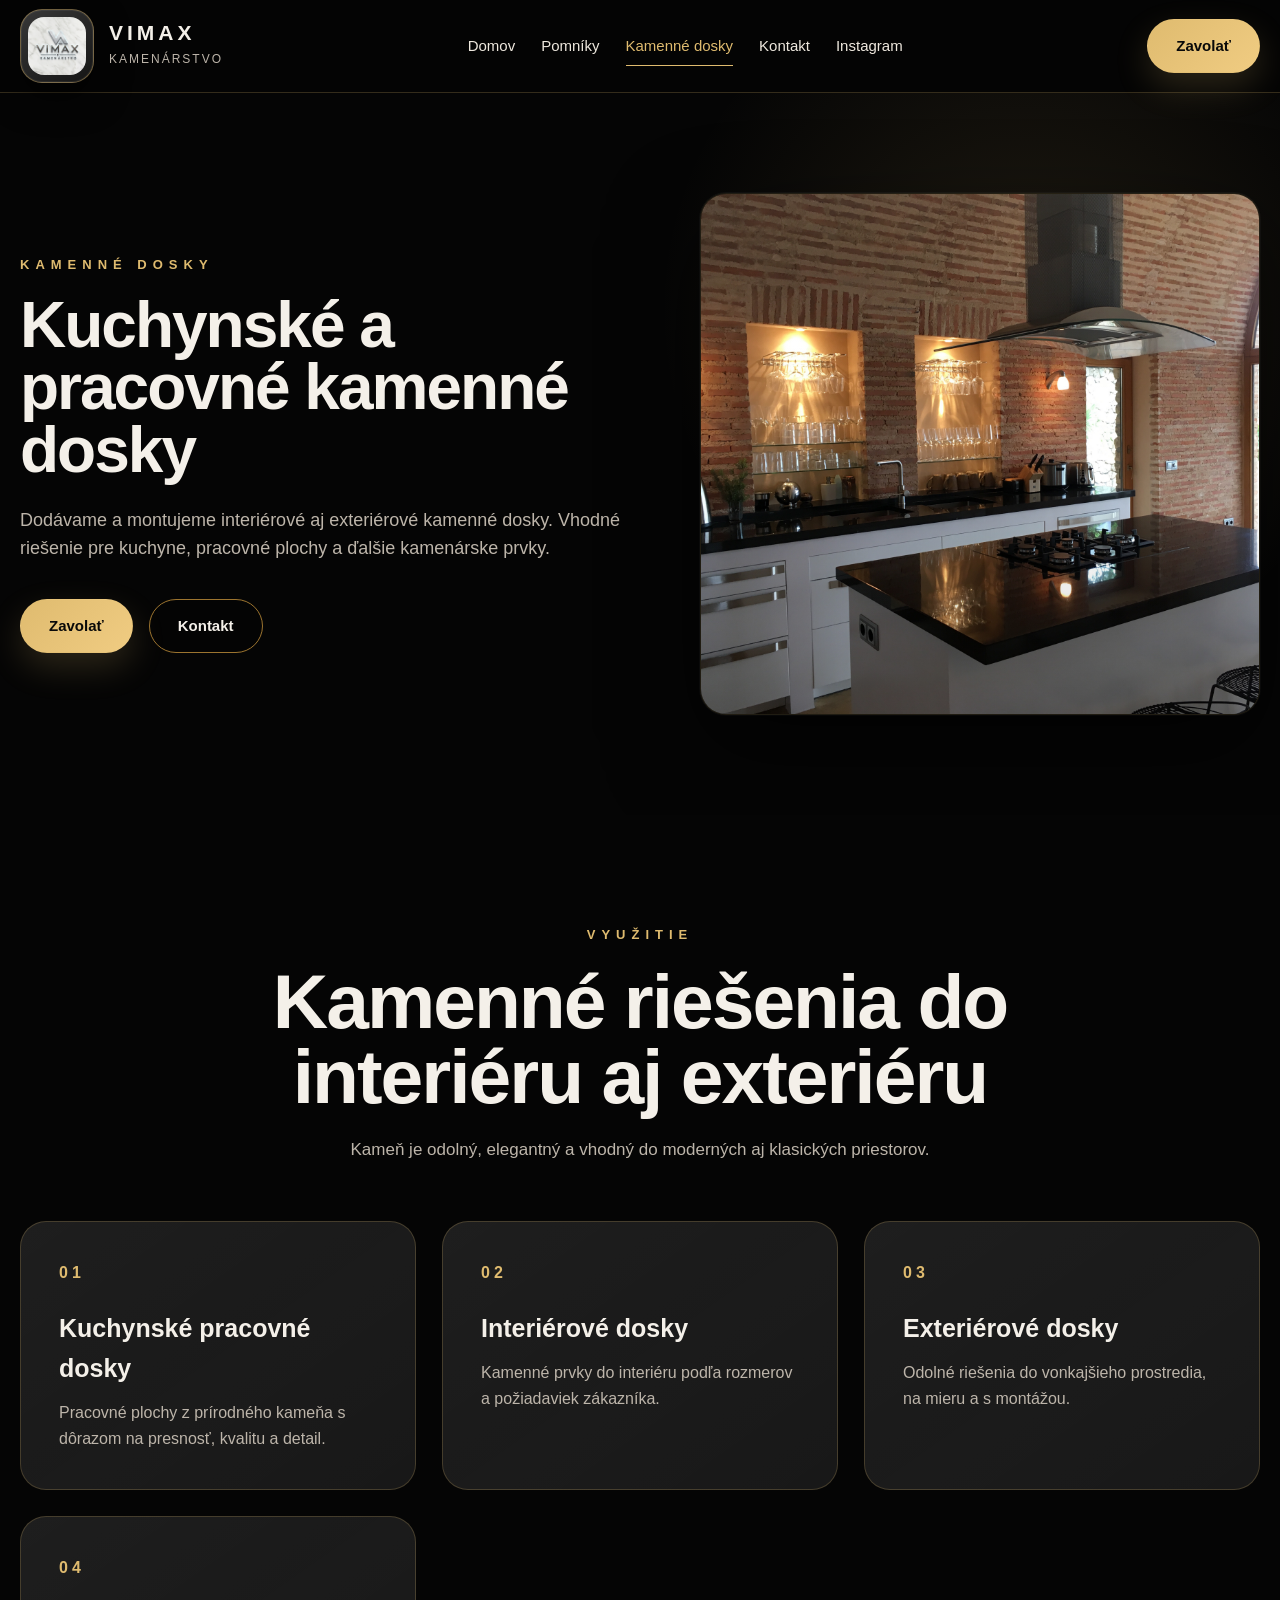
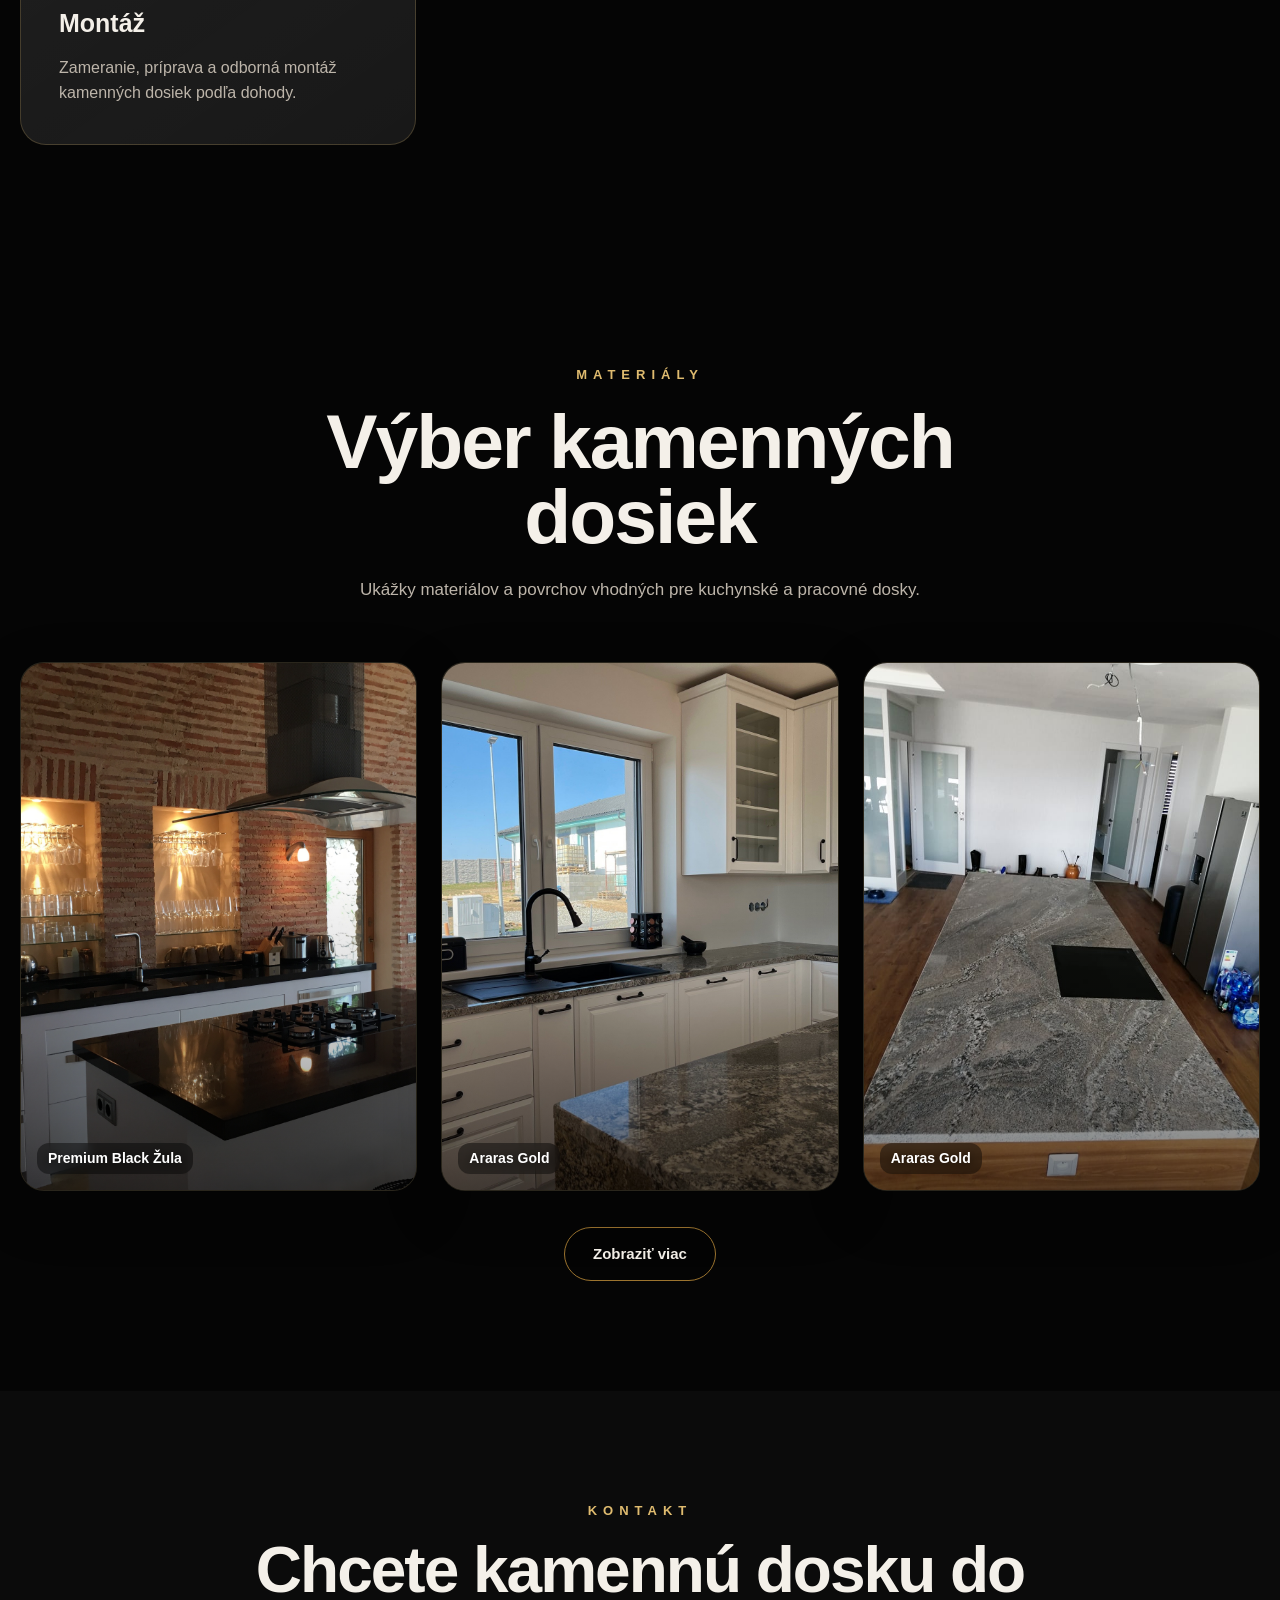
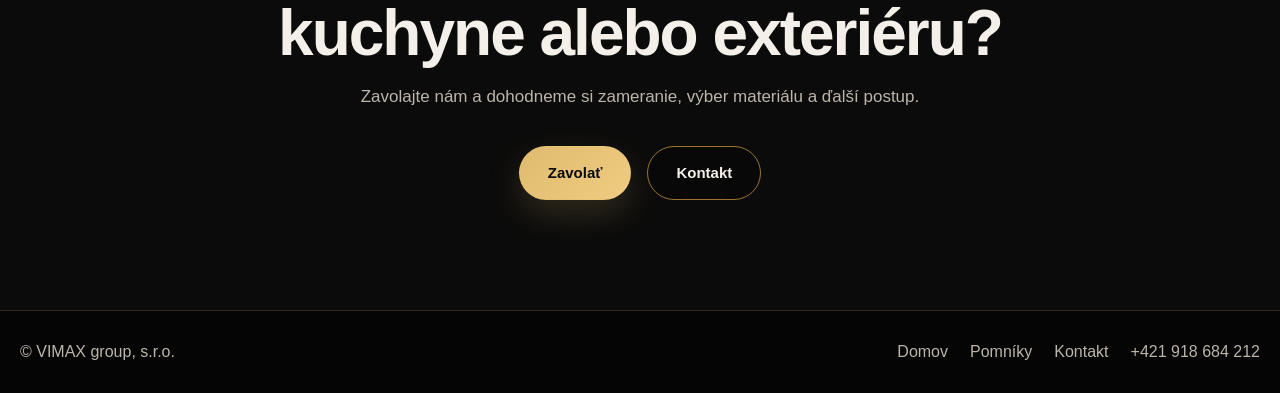
==== dosky.html @ f50497b4 "Update dosky.html" ====
<!DOCTYPE html>

<html lang="sk">
<head>
  <meta charset="UTF-8" />
  <meta name="viewport" content="width=device-width, initial-scale=1.0" />

  <title>Kamenné dosky | VIMAX group, s.r.o.</title>

<meta
 name="description"
 content="Interiérové a exteriérové kamenné dosky, kuchynské pracovné dosky, žula a prírodný kameň s montážou."
/>

 <link rel="stylesheet" href="style.css?v=8" />
</head>

<body>

  <header class="site-header">
    <div class="container header-inner">


  <a href="index.html" class="logo" aria-label="VIMAX kamenárstvo - domov">
    <span class="logo-frame">
      <img src="images/logo-vimax.jpeg" alt="VIMAX kamenárstvo logo" class="site-logo-img" />
    </span>

    <span class="logo-text">
      <strong>VIMAX</strong>
      <small>Kamenárstvo</small>
    </span>
  </a>

  <nav class="nav-links" id="navLinks">
    <a href="index.html">Domov</a>
    <a href="pomniky.html">Pomníky</a>
    <a href="dosky.html" class="active-link">Kamenné dosky</a>
    <a href="index.html#kontakt">Kontakt</a>
    <a href="https://www.instagram.com/vimax.kamenarstvo/" target="_blank" rel="noopener">Instagram</a>
  </nav>

  <a href="tel:+421918684212" class="btn btn-primary header-call">Zavolať</a>

  <button class="burger" id="burger" aria-label="Otvoriť menu" aria-expanded="false">
    <span></span>
    <span></span>
    <span></span>
  </button>

</div>


  </header>

  <main>


<section class="page-hero">
  <div class="container page-hero-grid">

    <div>
      <p class="eyebrow">Kamenné dosky</p>
      <h1>Kuchynské a pracovné kamenné dosky</h1>
      <p>
        Dodávame a montujeme interiérové aj exteriérové kamenné dosky.
        Vhodné riešenie pre kuchyne, pracovné plochy a ďalšie kamenárske prvky.
      </p>

      <div class="hero-actions">
        <a href="tel:+421918684212" class="btn btn-primary">Zavolať</a>
        <a href="index.html#kontakt" class="btn btn-outline">Kontakt</a>
      </div>
    </div>

    <div class="page-hero-image">
      <img src="images/dosky/premium_black_zula.JPG" alt="Kamenná kuchynská doska VIMAX" />
    </div>

  </div>
</section>

<section class="section dark-section">
  <div class="container">

    <div class="section-heading center">
      <p class="eyebrow">Využitie</p>
      <h2>Kamenné riešenia do interiéru aj exteriéru</h2>
      <p>
        Kameň je odolný, elegantný a vhodný do moderných aj klasických priestorov.
      </p>
    </div>

    <div class="services-grid">

      <article class="service-card">
        <span>01</span>
        <div class="service-card-body">
          <h3>Kuchynské pracovné dosky</h3>
          <p>Pracovné plochy z prírodného kameňa s dôrazom na presnosť, kvalitu a detail.</p>
        </div>
      </article>

      <article class="service-card">
        <span>02</span>
        <div class="service-card-body">
          <h3>Interiérové dosky</h3>
          <p>Kamenné prvky do interiéru podľa rozmerov a požiadaviek zákazníka.</p>
        </div>
      </article>

      <article class="service-card">
        <span>03</span>
        <div class="service-card-body">
          <h3>Exteriérové dosky</h3>
          <p>Odolné riešenia do vonkajšieho prostredia, na mieru a s montážou.</p>
        </div>
      </article>

      <article class="service-card">
        <span>04</span>
        <div class="service-card-body">
          <h3>Montáž</h3>
          <p>Zameranie, príprava a odborná montáž kamenných dosiek podľa dohody.</p>
        </div>
      </article>

    </div>
  </div>
</section>

<section class="section gallery-section">
  <div class="container">

    <div class="section-heading center">
      <p class="eyebrow">Materiály</p>
      <h2>Výber kamenných dosiek</h2>
      <p>Ukážky materiálov a povrchov vhodných pre kuchynské a pracovné dosky.</p>
    </div>

    <div class="material-grid">

      <article class="material-card">
        <img src="images/dosky/premium_black_zula.JPG" alt="Premium Black Žula" />
        <span class="material-label">Premium Black Žula</span>
      </article>

      <article class="material-card">
        <img src="images/dosky/araras_gold_%282%29.jpg" alt="Araras Gold" />
        <span class="material-label">Araras Gold</span>
      </article>

      <article class="material-card">
        <img src="images/dosky/araras_gold.jpg" alt="Araras Gold" />
        <span class="material-label">Araras Gold</span>
      </article>

      <article class="material-card hidden-gallery">
        <img src="images/dosky/black_labrador.jpg" alt="Black Labrador" />
        <span class="material-label">Black Labrador</span>
      </article>

      <article class="material-card hidden-gallery">
        <img src="images/dosky/colonial_gold.jpg" alt="Colonial Gold" />
        <span class="material-label">Colonial Gold</span>
      </article>

      <article class="material-card hidden-gallery">
        <img src="images/dosky/colonial_gold_1.jpg" alt="Colonial Gold" />
        <span class="material-label">Colonial Gold</span>
      </article>

      <article class="material-card hidden-gallery">
        <img src="images/dosky/colonial_gold_2.jpg" alt="Colonial Gold" />
        <span class="material-label">Colonial Gold</span>
      </article>

      <article class="material-card hidden-gallery">
        <img src="images/dosky/glencoe.jpg" alt="Glencoe" />
        <span class="material-label">Glencoe</span>
      </article>

      <article class="material-card hidden-gallery">
        <img src="images/dosky/gobi_black.jpg" alt="Gobi Black" />
        <span class="material-label">Gobi Black</span>
      </article>

      <article class="material-card hidden-gallery">
        <img src="images/dosky/premium_black_%282%29.JPG" alt="Premium Black" />
        <span class="material-label">Premium Black</span>
      </article>

      <article class="material-card hidden-gallery">
        <img src="images/dosky/premium_black.jpeg" alt="Premium Black" />
        <span class="material-label">Premium Black</span>
      </article>

      <article class="material-card hidden-gallery">
        <img src="images/dosky/premium_blackk.jpeg" alt="Premium Black" />
        <span class="material-label">Premium Black</span>
      </article>

      <article class="material-card hidden-gallery">
        <img src="images/dosky/zula_premium_black.JPG" alt="Žula Premium Black" />
        <span class="material-label">Žula Premium Black</span>
      </article>

      <article class="material-card hidden-gallery">
        <img src="images/dosky/zula_titanium.JPG" alt="Žula Titanium" />
        <span class="material-label">Žula Titanium</span>
      </article>

    </div>

    <div class="gallery-actions">
      <button class="btn btn-outline" id="showMoreBtn">Zobraziť viac</button>
      <button class="btn btn-outline" id="showLessBtn">Zobraziť menej</button>
    </div>

  </div>
</section>

<section class="section cta-section">
  <div class="container simple-cta">
    <p class="eyebrow">Kontakt</p>
    <h2>Chcete kamennú dosku do kuchyne alebo exteriéru?</h2>
    <p>Zavolajte nám a dohodneme si zameranie, výber materiálu a ďalší postup.</p>

    <div class="hero-actions">
      <a href="tel:+421918684212" class="btn btn-primary">Zavolať</a>
      <a href="index.html#kontakt" class="btn btn-outline">Kontakt</a>
    </div>
  </div>
</section>


  </main>

  <footer class="footer">
    <div class="container footer-inner">
      <p>© VIMAX group, s.r.o.</p>


  <div>
    <a href="index.html">Domov</a>
    <a href="pomniky.html">Pomníky</a>
    <a href="index.html#kontakt">Kontakt</a>
    <a href="tel:+421918684212">+421 918 684 212</a>
  </div>
</div>


  </footer>

  <a href="tel:+421918684212" class="mobile-call-fixed">
    Zavolať
  </a>

  <div class="lightbox" id="lightbox">
    <button class="lightbox-close" id="lightboxClose">×</button>
    <img src="" alt="Zväčšená fotografia" id="lightboxImg" />
  </div>

  <script src="script.js?v=6"></script>

</body>
</html>
---- style.css ----
:root {
  --bg: #050505;
  --bg-soft: #111111;
  --card: #151515;
  --text: #f4f0e9;
  --muted: #bdb5aa;
  --gold: #dfbb6f;
  --gold-dark: #9c742f;
  --cream: #eee8de;
  --dark-text: #151515;
  --border: rgba(223, 187, 111, 0.22);
  --radius: 26px;
  --shadow: 0 24px 80px rgba(0, 0, 0, 0.38);
}

* {
  box-sizing: border-box;
  margin: 0;
  padding: 0;
}

html {
  scroll-behavior: smooth;
  -webkit-text-size-adjust: 100%;
}

body {
  font-family: Arial, Helvetica, sans-serif;
  background: var(--bg);
  color: var(--text);
  line-height: 1.6;
  -webkit-font-smoothing: antialiased;
}

body.menu-open {
  overflow: hidden;
}

img {
  width: 100%;
  display: block;
}

a {
  color: inherit;
  text-decoration: none;
}

.container {
  width: min(1320px, calc(100% - 40px));
  margin: 0 auto;
}

/* HEADER */

.site-header {
  position: sticky;
  top: 0;
  z-index: 1000;
  background: rgba(5, 5, 5, 0.94);
  backdrop-filter: blur(18px);
  border-bottom: 1px solid var(--border);
}

.header-inner {
  min-height: 92px;
  display: flex;
  align-items: center;
  justify-content: space-between;
  gap: 30px;
}

.logo {
  display: flex;
  align-items: center;
  gap: 15px;
  transition: transform 0.25s ease;
}

.logo:hover {
  transform: translateY(-2px);
}

.logo-frame {
  width: 74px;
  height: 74px;
  padding: 7px;
  display: grid;
  place-items: center;
  border-radius: 22px;
  background: linear-gradient(145deg, rgba(255,255,255,0.16), rgba(255,255,255,0.02)), #111111;
  border: 1px solid rgba(223, 187, 111, 0.42);
  box-shadow: 0 14px 34px rgba(0, 0, 0, 0.55), inset 0 0 0 1px rgba(255,255,255,0.06);
  flex-shrink: 0;
}

.site-logo-img {
  width: 100%;
  height: 100%;
  object-fit: cover;
  border-radius: 16px;
}

.logo-text strong {
  display: block;
  font-size: 21px;
  letter-spacing: 4px;
  line-height: 1;
}

.logo-text small {
  display: block;
  margin-top: 7px;
  color: var(--muted);
  font-size: 12px;
  letter-spacing: 2px;
  text-transform: uppercase;
}

.nav-links {
  display: flex;
  align-items: center;
  gap: 26px;
  color: var(--cream);
  font-size: 15px;
  flex-wrap: wrap;
}

.nav-links a {
  position: relative;
  transition: color 0.25s ease;
}

.nav-links a::after {
  content: "";
  position: absolute;
  left: 0;
  bottom: -8px;
  width: 0;
  height: 1px;
  background: var(--gold);
  transition: width 0.25s ease;
}

.nav-links a:hover,
.nav-links a.active-link {
  color: var(--gold);
}

.nav-links a:hover::after,
.nav-links a.active-link::after {
  width: 100%;
}

/* BUTTONS */

.btn {
  display: inline-flex;
  align-items: center;
  justify-content: center;
  min-height: 54px;
  padding: 0 28px;
  border-radius: 999px;
  font-weight: 800;
  cursor: pointer;
  border: 1px solid transparent;
  transition: 0.25s ease;
  font-size: 15px;
  white-space: nowrap;
}

.btn-primary {
  background: linear-gradient(135deg, #dfbb6f, #f0cc82);
  color: #090909;
  box-shadow: 0 14px 34px rgba(223, 187, 111, 0.18);
}

.btn-primary:hover {
  background: linear-gradient(135deg, #f0cc82, #dfbb6f);
  transform: translateY(-2px);
}

.btn-outline {
  border-color: var(--gold-dark);
  color: var(--text);
  background: rgba(0, 0, 0, 0.25);
}

.btn-outline:hover {
  border-color: var(--gold);
  color: var(--gold);
  transform: translateY(-2px);
}

.btn-outline.dark {
  color: var(--dark-text);
  border-color: rgba(156, 116, 47, 0.5);
  background: transparent;
}

.btn-outline.dark:hover {
  border-color: var(--gold-dark);
  color: var(--gold-dark);
}

/* BURGER */

.burger {
  display: none;
  width: 44px;
  height: 44px;
  border: 1px solid var(--border);
  border-radius: 12px;
  background: transparent;
  cursor: pointer;
  flex-shrink: 0;
}

.burger span {
  display: block;
  width: 22px;
  height: 2px;
  background: var(--text);
  margin: 5px auto;
  transition: transform 0.25s ease, opacity 0.25s ease;
}

.burger.active span:nth-child(1) {
  transform: translateY(7px) rotate(45deg);
}

.burger.active span:nth-child(2) {
  opacity: 0;
}

.burger.active span:nth-child(3) {
  transform: translateY(-7px) rotate(-45deg);
}

/* HERO */

.hero {
  position: relative;
  overflow: hidden;
  padding: 120px 0 78px;
  min-height: calc(100vh - 92px);
  display: flex;
  align-items: center;
  background: #050505;
}

.hero::before {
  content: "";
  position: absolute;
  inset: 0;
  background-image: url("images/logo-vimax.jpeg");
  background-size: cover;
  background-position: center;
  background-repeat: no-repeat;
  opacity: 0.18;
  filter: grayscale(12%) contrast(1.12) brightness(0.82);
  transform: scale(1.04);
  pointer-events: none;
}

.hero::after {
  content: "";
  position: absolute;
  inset: 0;
  background:
    radial-gradient(circle at 74% 45%, rgba(223, 187, 111, 0.14), transparent 34%),
    linear-gradient(90deg, rgba(5,5,5,0.98) 0%, rgba(5,5,5,0.88) 38%, rgba(5,5,5,0.70) 64%, rgba(5,5,5,0.94) 100%),
    linear-gradient(180deg, rgba(5,5,5,0.82) 0%, rgba(5,5,5,0.55) 48%, rgba(5,5,5,0.94) 100%);
  pointer-events: none;
}

.hero-grid,
.page-hero-grid {
  position: relative;
  z-index: 2;
  display: grid;
  grid-template-columns: 1.05fr 0.95fr;
  gap: 60px;
  align-items: center;
}

.eyebrow {
  color: var(--gold);
  text-transform: uppercase;
  letter-spacing: 6px;
  font-size: 13px;
  font-weight: 900;
  margin-bottom: 18px;
}

.hero h1,
.page-hero h1,
.section-heading h2,
.about-content h2,
.simple-cta h2 {
  font-size: clamp(44px, 6vw, 86px);
  line-height: 0.98;
  letter-spacing: -2px;
}

.hero h1 {
  font-size: clamp(42px, 5vw, 74px);
  line-height: 1.05;
  text-shadow: 0 12px 45px rgba(0, 0, 0, 0.82);
}

.hero-text {
  max-width: 760px;
  margin-top: 28px;
  color: var(--cream);
  font-size: 18px;
  text-shadow: 0 8px 24px rgba(0, 0, 0, 0.72);
}

.hero-actions {
  display: flex;
  gap: 16px;
  flex-wrap: wrap;
  margin-top: 36px;
}

.hero-info {
  display: grid;
  grid-template-columns: repeat(3, 1fr);
  gap: 18px;
  margin-top: 54px;
}

.hero-info div {
  background: rgba(12, 12, 12, 0.72);
  border: 1px solid rgba(223, 187, 111, 0.28);
  border-radius: 18px;
  padding: 22px;
  backdrop-filter: blur(14px);
  box-shadow: 0 20px 45px rgba(0, 0, 0, 0.24);
}

.hero-info strong {
  display: block;
  margin-bottom: 8px;
}

.hero-info span {
  display: block;
  color: var(--muted);
  font-size: 14px;
}

/* HERO BEZ OBRÁZKA NA ÚVODNEJ STRÁNKE */

.hero-no-image .hero-grid {
  grid-template-columns: 1fr;
}

.hero-no-image .hero-content {
  max-width: 980px;
  margin-left: auto;
  margin-right: auto;
  text-align: center;
}

.hero-no-image .hero-text {
  margin-left: auto;
  margin-right: auto;
}

.hero-no-image .hero-actions {
  justify-content: center;
}

.hero-no-image .hero-info {
  max-width: 980px;
  margin-left: auto;
  margin-right: auto;
  text-align: left;
}

.hero-image,
.page-hero-image,
.about-image {
  position: relative;
  border-radius: var(--radius);
  overflow: hidden;
  border: 1px solid rgba(223, 187, 111, 0.36);
  box-shadow: 0 34px 90px rgba(0, 0, 0, 0.58), 0 0 0 1px rgba(255, 255, 255, 0.04);
  background: rgba(8, 8, 8, 0.66);
  backdrop-filter: blur(10px);
}

.hero-image::before,
.page-hero-image::before,
.about-image::before {
  content: "";
  position: absolute;
  inset: 14px;
  border: 1px solid rgba(223, 187, 111, 0.18);
  border-radius: 20px;
  z-index: 2;
  pointer-events: none;
}

.hero-image::after,
.page-hero-image::after {
  content: "";
  position: absolute;
  inset: 0;
  background: linear-gradient(180deg, rgba(255,255,255,0.10), transparent 38%), linear-gradient(0deg, rgba(0,0,0,0.18), transparent 40%);
  pointer-events: none;
}

.hero-image img {
  height: 620px;
  object-fit: cover;
}

/* PAGE HERO */

.page-hero {
  position: relative;
  overflow: hidden;
  padding: 100px 0;
  background: radial-gradient(circle at 80% 30%, rgba(223, 187, 111, 0.12), transparent 32%), #050505;
}

.page-hero h1 {
  font-size: clamp(42px, 5vw, 76px);
}

.page-hero p:not(.eyebrow) {
  max-width: 760px;
  margin-top: 24px;
  color: var(--muted);
  font-size: 18px;
}

.page-hero-image img {
  height: 520px;
  object-fit: cover;
}

/* SECTIONS */

.section {
  padding: 110px 0;
}

.dark-section,
.gallery-section {
  background: #050505;
}

.split-section {
  background: #090909;
}

.section-heading {
  margin-bottom: 58px;
}

.section-heading.center {
  max-width: 820px;
  margin-left: auto;
  margin-right: auto;
  text-align: center;
}

.section-heading p:not(.eyebrow) {
  color: var(--muted);
  margin-top: 22px;
  font-size: 17px;
}

/* SERVICES */

.services-grid,
.process-grid {
  display: grid;
  grid-template-columns: repeat(3, 1fr);
  gap: 26px;
}

.service-card,
.process-grid article {
  background: linear-gradient(145deg, rgba(255,255,255,0.04), rgba(255,255,255,0.01)), var(--card);
  border: 1px solid var(--border);
  border-radius: var(--radius);
  padding: 38px;
  min-height: 220px;
  transition: transform 0.25s ease, border-color 0.25s ease;
  display: flex;
  flex-direction: column;
}

.service-card:hover,
.process-grid article:hover {
  transform: translateY(-6px);
  border-color: rgba(223, 187, 111, 0.45);
}

.service-card span {
  color: var(--gold);
  font-weight: 900;
  letter-spacing: 4px;
}

.service-card h3,
.process-grid h3 {
  font-size: 25px;
  margin: 22px 0 12px;
}

.service-card p,
.process-grid p {
  color: var(--muted);
}

.service-card-body {
  flex: 1;
}

/* PREVIEW CARDS */

.preview-grid {
  display: grid;
  grid-template-columns: repeat(2, 1fr);
  gap: 28px;
}

.preview-card {
  position: relative;
  overflow: hidden;
  min-height: 520px;
  border-radius: var(--radius);
  border: 1px solid var(--border);
  background: #111;
  box-shadow: var(--shadow);
  transition: transform 0.25s ease, border-color 0.25s ease;
}

.preview-card:hover {
  transform: translateY(-6px);
  border-color: rgba(223, 187, 111, 0.5);
}

.preview-card img {
  width: 100%;
  height: 100%;
  min-height: 520px;
  object-fit: cover;
  opacity: 0.82;
  transition: transform 0.45s ease;
}

.preview-card:hover img {
  transform: scale(1.04);
}

.preview-card div {
  position: absolute;
  left: 0;
  right: 0;
  bottom: 0;
  padding: 34px;
  background: linear-gradient(to top, rgba(0,0,0,0.92), rgba(0,0,0,0));
}

.preview-card h3 {
  font-size: clamp(28px, 4vw, 46px);
  line-height: 1.05;
  margin-bottom: 16px;
}

.preview-card span {
  color: var(--gold);
  font-weight: 900;
}

/* ABOUT (grid variant, available for future use) */

.about-section {
  background: #070707;
}

.about-grid {
  display: grid;
  grid-template-columns: 0.9fr 1fr;
  gap: 64px;
  align-items: center;
}

.about-image img {
  height: 560px;
  object-fit: cover;
}

.image-label {
  position: absolute;
  left: 28px;
  bottom: 28px;
  background: rgba(5, 5, 5, 0.72);
  backdrop-filter: blur(12px);
  border: 1px solid var(--border);
  border-radius: 18px;
  padding: 20px 24px;
  z-index: 3;
}

.image-label span {
  color: var(--gold);
  text-transform: uppercase;
  letter-spacing: 4px;
  font-size: 12px;
}

.image-label strong {
  display: block;
  font-size: 24px;
  margin-top: 6px;
}

.about-content h2 {
  font-size: clamp(38px, 5vw, 66px);
}

.about-content p {
  color: var(--muted);
  margin-top: 22px;
  font-size: 17px;
}

/* ABOUT (simple/centered variant used on index.html) */

.about-simple {
  max-width: 860px;
  margin-left: auto;
  margin-right: auto;
  text-align: center;
}

.about-simple h2 {
  font-size: clamp(38px, 5vw, 66px);
  line-height: 1.08;
  letter-spacing: -1px;
}

.about-simple p {
  color: var(--muted);
  margin-top: 22px;
  font-size: 17px;
}

.about-simple .benefits-grid {
  text-align: left;
}

.benefits-grid {
  display: grid;
  grid-template-columns: repeat(2, 1fr);
  gap: 14px;
  margin-top: 34px;
}

.benefits-grid div {
  background: #171717;
  border: 1px solid var(--border);
  border-radius: 14px;
  padding: 16px 18px;
}

/* GALLERY - POMNIKY */

.gallery-grid {
  display: grid;
  grid-template-columns: repeat(4, 1fr);
  gap: 22px;
}

.gallery-card {
  position: relative;
  min-height: 320px;
  border-radius: 22px;
  overflow: hidden;
  border: 1px solid var(--border);
  cursor: pointer;
  background: #111;
}

.gallery-card img {
  width: 100%;
  height: 100%;
  min-height: 320px;
  object-fit: cover;
  transition: transform 0.45s ease;
}

.gallery-card:hover img {
  transform: scale(1.04);
}

.hidden-gallery {
  display: none;
}

.hidden-gallery.show {
  display: block;
}

.gallery-actions {
  text-align: center;
  margin-top: 36px;
  display: flex;
  justify-content: center;
  gap: 14px;
  flex-wrap: wrap;
}

#showLessBtn {
  display: none;
}

.catalog-box {
  margin-top: 70px;
  background: linear-gradient(135deg, #161616, #0d0d0d);
  border: 1px solid var(--border);
  border-radius: var(--radius);
  padding: 38px;
  display: flex;
  align-items: center;
  justify-content: space-between;
  gap: 30px;
}

.catalog-box h3 {
  font-size: clamp(28px, 4vw, 46px);
  line-height: 1.1;
}

.catalog-box p:not(.eyebrow) {
  color: var(--muted);
  margin-top: 10px;
}

/* MATERIALS - DOSKY */

.material-grid {
  display: grid;
  grid-template-columns: repeat(3, 1fr);
  gap: 24px;
}

.material-card {
  position: relative;
  min-height: 330px;
  border-radius: 24px;
  overflow: hidden;
  border: 1px solid var(--border);
  background: #111;
  cursor: pointer;
  box-shadow: 0 18px 55px rgba(0, 0, 0, 0.28);
  transition: transform 0.25s ease, border-color 0.25s ease, box-shadow 0.25s ease;
}

.material-card:hover {
  transform: translateY(-5px);
  border-color: rgba(223, 187, 111, 0.5);
  box-shadow: 0 24px 70px rgba(0, 0, 0, 0.42);
}

.material-card img {
  width: 100%;
  height: 100%;
  min-height: 330px;
  object-fit: cover;
  display: block;
  transition: transform 0.45s ease;
}

.material-card:hover img {
  transform: scale(1.04);
}

.material-card::after {
  content: "";
  position: absolute;
  inset: 0;
  background: linear-gradient(to top, rgba(0,0,0,0.55), rgba(0,0,0,0.16) 34%, rgba(0,0,0,0) 62%);
  pointer-events: none;
}

.material-label,
.material-card h3 {
  position: absolute;
  left: 16px;
  bottom: 16px;
  z-index: 2;
  color: #ffffff;
  font-size: 14px;
  font-weight: 800;
  line-height: 1.2;
  padding: 7px 11px;
  border-radius: 12px;
  background: rgba(0, 0, 0, 0.42);
  backdrop-filter: blur(6px);
  text-shadow: 0 2px 10px rgba(0,0,0,0.65);
  margin: 0;
}

/* CTA */

.cta-section {
  background: #0b0b0b;
}

.simple-cta {
  max-width: 920px;
  text-align: center;
}

.simple-cta h2 {
  font-size: clamp(36px, 5vw, 66px);
}

.simple-cta p:not(.eyebrow) {
  color: var(--muted);
  margin-top: 18px;
  font-size: 17px;
}

.simple-cta .hero-actions {
  justify-content: center;
}

/* PROCESS */

.process-section {
  background: #111111;
}

.process-grid {
  grid-template-columns: repeat(4, 1fr);
}

.process-grid article {
  flex-direction: row;
  align-items: flex-start;
  gap: 18px;
}

.process-grid article span {
  width: 52px;
  height: 52px;
  display: grid;
  place-items: center;
  background: var(--gold);
  color: #090909;
  border-radius: 50%;
  font-weight: 900;
  flex-shrink: 0;
}

.process-grid article div {
  flex: 1;
}

/* CONTACT */

.contact-section {
  background: var(--cream);
  color: var(--dark-text);
}

.contact-section .section-heading p:not(.eyebrow) {
  color: #5b544d;
}

.contact-grid {
  display: grid;
  grid-template-columns: 1fr 1fr;
  gap: 32px;
  align-items: stretch;
}

.contact-card,
.map-card {
  background: #fff;
  border-radius: var(--radius);
  overflow: hidden;
  box-shadow: 0 20px 70px rgba(0,0,0,0.08);
}

.contact-card {
  padding: 42px;
}

.contact-card h3 {
  font-size: 32px;
  margin-bottom: 28px;
}

.contact-row {
  margin-bottom: 22px;
}

.contact-row span {
  display: block;
  color: var(--gold-dark);
  text-transform: uppercase;
  letter-spacing: 4px;
  font-size: 12px;
  font-weight: 900;
  margin-bottom: 6px;
}

.contact-row p,
.opening-hours p {
  color: #3a3834;
}

.contact-row a {
  font-weight: 900;
  color: var(--gold-dark);
}

.contact-card hr {
  border: none;
  border-top: 1px solid #e5ded3;
  margin: 30px 0;
}

.opening-hours strong {
  display: block;
  margin-bottom: 14px;
}

.opening-hours p {
  margin-bottom: 8px;
}

.contact-buttons {
  display: flex;
  gap: 14px;
  flex-wrap: wrap;
  margin-top: 30px;
}

.map-card iframe {
  width: 100%;
  height: 100%;
  min-height: 540px;
  border: 0;
  display: block;
}

/* FOOTER */

.footer {
  background: #050505;
  border-top: 1px solid var(--border);
  padding: 28px 0;
}

.footer-inner {
  display: flex;
  align-items: center;
  justify-content: space-between;
  gap: 20px;
  color: var(--muted);
}

.footer-inner div {
  display: flex;
  gap: 22px;
  flex-wrap: wrap;
}

.footer a:hover {
  color: var(--gold);
}

/* MOBILE FIXED CALL BUTTON */

.mobile-call-fixed {
  display: none;
}

/* LIGHTBOX */

.lightbox {
  position: fixed;
  inset: 0;
  z-index: 2000;
  background: rgba(0,0,0,0.92);
  display: none;
  align-items: center;
  justify-content: center;
  padding: 30px;
}

.lightbox.active {
  display: flex;
}

.lightbox img {
  max-width: 94vw;
  max-height: 88vh;
  width: auto;
  height: auto;
  border-radius: 18px;
  box-shadow: var(--shadow);
}

.lightbox-close {
  position: fixed;
  top: 22px;
  right: 28px;
  width: 48px;
  height: 48px;
  border: 1px solid var(--border);
  border-radius: 50%;
  background: #111;
  color: #fff;
  font-size: 32px;
  cursor: pointer;
}

/* TABLET */

@media (max-width: 1100px) {
  .hero-grid,
  .page-hero-grid,
  .about-grid,
  .contact-grid {
    grid-template-columns: 1fr;
  }

  .hero-image img,
  .page-hero-image img,
  .about-image img {
    height: 520px;
  }

  .gallery-grid,
  .material-grid {
    grid-template-columns: repeat(2, 1fr);
  }

  .process-grid {
    grid-template-columns: repeat(2, 1fr);
  }

  .services-grid {
    grid-template-columns: repeat(2, 1fr);
  }
}

/* MOBILE */

@media (max-width: 820px) {
  body {
    padding-bottom: 84px;
  }

  .container {
    width: min(100% - 28px, 1320px);
  }

  .site-header {
    background: rgba(5, 5, 5, 0.97);
  }

  .header-inner {
    min-height: 68px;
    gap: 14px;
  }

  .logo-frame {
    width: 50px;
    height: 50px;
    border-radius: 15px;
    padding: 5px;
    flex-shrink: 0;
  }

  .site-logo-img {
    border-radius: 11px;
  }

  .logo-text,
  .header-call {
    display: none;
  }

  .burger {
    display: flex;
    align-items: center;
    justify-content: center;
    flex-direction: column;
    margin-left: auto;
  }

  .nav-links {
    position: fixed;
    top: 68px;
    left: 0;
    right: 0;
    display: none;
    flex-direction: column;
    align-items: flex-start;
    gap: 0;
    background: #080808;
    border-bottom: 1px solid var(--border);
    padding: 8px 20px 16px;
    z-index: 999;
    box-shadow: 0 20px 60px rgba(0, 0, 0, 0.55);
    max-height: calc(100vh - 68px);
    overflow-y: auto;
  }

  .nav-links.active {
    display: flex;
  }

  .nav-links a {
    width: 100%;
    padding: 15px 0;
    font-size: 16px;
    border-bottom: 1px solid rgba(255,255,255,0.06);
  }

  .nav-links a:last-child {
    border-bottom: none;
  }

  .nav-links a::after {
    display: none;
  }

  .hero {
    padding: 48px 0 56px;
    min-height: auto;
  }

  .hero::before {
    opacity: 0.10;
    background-position: center top;
  }

  .hero::after {
    background: linear-gradient(180deg, rgba(5,5,5,0.96), rgba(5,5,5,0.82), rgba(5,5,5,0.97));
  }

  .hero-grid,
  .page-hero-grid {
    grid-template-columns: 1fr;
    gap: 34px;
  }

  .eyebrow {
    font-size: 11px;
    letter-spacing: 4px;
    margin-bottom: 12px;
  }

  .hero h1,
  .page-hero h1 {
    font-size: clamp(34px, 9vw, 46px);
    line-height: 1.04;
    letter-spacing: -1px;
  }

  .hero-text,
  .page-hero p:not(.eyebrow) {
    font-size: 15px;
    line-height: 1.65;
    margin-top: 18px;
    color: rgba(238, 232, 222, 0.88);
  }

  .hero-actions {
    margin-top: 26px;
    gap: 10px;
    flex-direction: column;
  }

  .hero-actions .btn {
    width: 100%;
    min-height: 52px;
    font-size: 15px;
  }

  .btn {
    min-height: 50px;
    padding: 0 22px;
    font-size: 14px;
  }

  .hero-info {
    grid-template-columns: 1fr;
    gap: 10px;
    margin-top: 32px;
  }

  .hero-info div {
    padding: 16px 18px;
    border-radius: 14px;
    display: flex;
    gap: 14px;
    align-items: flex-start;
  }

  .hero-info strong {
    margin-bottom: 2px;
    font-size: 13px;
    color: var(--gold);
    white-space: nowrap;
    min-width: 80px;
  }

  .hero-info span {
    font-size: 13px;
    line-height: 1.5;
  }

  .hero-no-image .hero-content {
    max-width: none;
    margin-left: 0;
    margin-right: 0;
    text-align: left;
  }

  .hero-no-image .hero-text,
  .hero-no-image .hero-info {
    max-width: none;
    margin-left: 0;
    margin-right: 0;
  }

  .hero-no-image .hero-actions {
    justify-content: flex-start;
  }

  .hero-image,
  .page-hero-image,
  .about-image {
    border-radius: 20px;
    padding: 12px;
    overflow: hidden;
    background: #090909;
  }

  .hero-image img,
  .page-hero-image img,
  .about-image img {
    width: 100%;
    height: auto;
    max-height: none;
    min-height: 0;
    object-fit: contain;
    object-position: center center;
    border-radius: 14px;
  }

  .hero-image::before,
  .page-hero-image::before,
  .about-image::before {
    inset: 10px;
    border-radius: 14px;
  }

  .page-hero {
    padding: 56px 0;
  }

  .section {
    padding: 60px 0;
  }

  .section-heading {
    margin-bottom: 30px;
  }

  .section-heading h2,
  .about-content h2,
  .about-simple h2,
  .simple-cta h2 {
    font-size: clamp(30px, 8vw, 40px);
    letter-spacing: -0.5px;
    line-height: 1.08;
  }

  .section-heading p:not(.eyebrow),
  .about-content p,
  .about-simple p,
  .simple-cta p:not(.eyebrow) {
    font-size: 15px;
    line-height: 1.65;
  }

  .services-grid {
    grid-template-columns: 1fr;
    gap: 14px;
  }

  .service-card {
    padding: 24px 22px;
    min-height: auto;
    border-radius: 20px;
    flex-direction: row;
    gap: 16px;
    align-items: flex-start;
  }

  .service-card span {
    font-size: 13px;
    letter-spacing: 2px;
    min-width: 28px;
    padding-top: 4px;
  }

  .service-card h3 {
    font-size: 18px;
    margin: 0 0 8px;
  }

  .service-card p {
    font-size: 14px;
    line-height: 1.6;
  }

  .preview-grid {
    grid-template-columns: 1fr;
    gap: 18px;
  }

  .preview-card {
    min-height: 360px;
    border-radius: 20px;
  }

  .preview-card img {
    min-height: 360px;
  }

  .preview-card div {
    padding: 24px;
  }

  .preview-card h3 {
    font-size: 28px;
  }

  .about-grid {
    grid-template-columns: 1fr;
    gap: 32px;
  }

  .about-simple {
    text-align: left;
  }

  .image-label {
    left: 22px;
    bottom: 22px;
    padding: 14px 16px;
    border-radius: 14px;
    max-width: calc(100% - 44px);
  }

  .image-label span {
    font-size: 11px;
  }

  .image-label strong {
    font-size: 18px;
    margin-top: 4px;
  }

  .benefits-grid {
    grid-template-columns: 1fr 1fr;
    gap: 10px;
    margin-top: 24px;
  }

  .benefits-grid div {
    padding: 12px 14px;
    font-size: 13px;
    border-radius: 12px;
  }

  .gallery-grid {
    grid-template-columns: repeat(2, 1fr);
    gap: 12px;
  }

  .gallery-card {
    min-height: 200px;
    border-radius: 16px;
  }

  .gallery-card img {
    min-height: 200px;
  }

  .material-grid {
    grid-template-columns: 1fr;
    gap: 16px;
  }

  .material-card {
    min-height: 250px;
    border-radius: 20px;
  }

  .material-card img {
    min-height: 250px;
  }

  .material-label,
  .material-card h3 {
    left: 13px;
    bottom: 13px;
    font-size: 13px;
    padding: 6px 10px;
    border-radius: 10px;
  }

  .gallery-actions {
    margin-top: 24px;
    flex-direction: column;
    align-items: stretch;
  }

  .gallery-actions .btn,
  .catalog-box .btn {
    width: 100%;
  }

  .catalog-box {
    margin-top: 38px;
    padding: 24px 22px;
    flex-direction: column;
    align-items: flex-start;
    gap: 20px;
    border-radius: 20px;
  }

  .catalog-box h3 {
    font-size: clamp(22px, 6vw, 32px);
  }

  .process-grid {
    grid-template-columns: 1fr;
    gap: 14px;
  }

  .process-grid article {
    padding: 24px 22px;
    border-radius: 20px;
  }

  .contact-section {
    padding: 60px 0;
  }

  .contact-grid {
    grid-template-columns: 1fr;
    gap: 20px;
  }

  .contact-card {
    padding: 24px 22px;
    border-radius: 20px;
  }

  .contact-card h3 {
    font-size: 24px;
    margin-bottom: 20px;
  }

  .contact-row {
    margin-bottom: 16px;
  }

  .contact-row p {
    font-size: 15px;
  }

  .opening-hours strong {
    font-size: 15px;
    margin-bottom: 10px;
  }

  .opening-hours p {
    font-size: 14px;
    margin-bottom: 6px;
  }

  .contact-buttons {
    flex-direction: column;
    gap: 10px;
    margin-top: 24px;
  }

  .contact-buttons .btn {
    width: 100%;
    min-height: 50px;
  }

  .map-card {
    border-radius: 20px;
  }

  .map-card iframe {
    min-height: 300px;
  }

  .simple-cta {
    text-align: left;
  }

  .simple-cta .hero-actions {
    justify-content: flex-start;
  }

  .footer {
    padding: 22px 0;
  }

  .footer-inner {
    flex-direction: column;
    align-items: flex-start;
    gap: 10px;
    font-size: 14px;
  }

  .footer-inner div {
    flex-direction: column;
    gap: 8px;
  }

  .mobile-call-fixed {
    position: fixed;
    left: 14px;
    right: 14px;
    bottom: 14px;
    z-index: 1800;
    display: flex;
    align-items: center;
    justify-content: center;
    min-height: 56px;
    border-radius: 999px;
    background: linear-gradient(135deg, #dfbb6f, #f0cc82);
    color: #090909;
    font-weight: 900;
    font-size: 16px;
    letter-spacing: 0.5px;
    box-shadow: 0 8px 28px rgba(0, 0, 0, 0.45), 0 2px 8px rgba(223, 187, 111, 0.3);
  }
}

@media (max-width: 420px) {
  .container {
    width: min(100% - 18px, 1320px);
  }

  .hero h1,
  .page-hero h1 {
    font-size: 32px;
  }

  .section-heading h2,
  .about-content h2,
  .about-simple h2,
  .simple-cta h2 {
    font-size: 28px;
  }

  .gallery-card,
  .gallery-card img {
    min-height: 175px;
  }

  .material-card,
  .material-card img {
    min-height: 225px;
  }

  .benefits-grid {
    grid-template-columns: 1fr;
  }

  .preview-card,
  .preview-card img {
    min-height: 320px;
  }
}


/* ===== OPRAVA: odstránenie žltých vnútorných čiar cez obrázky ===== */
.hero-image::before,
.page-hero-image::before,
.about-image::before {
  display: none !important;
  border: none !important;
}

/* jemnejší okraj kariet, aby sa nezobrazovali výrazné žlté čiary pri fotkách */
.hero-image,
.page-hero-image,
.about-image,
.material-card,
.gallery-card,
.preview-card {
  border-color: rgba(223, 187, 111, 0.12);
}

/* na mobile úplne bez vnútorných čiar */
@media (max-width: 820px) {
  .hero-image::before,
  .page-hero-image::before,
  .about-image::before {
    display: none !important;
    border: none !important;
  }
}

/* ===== FINÁLNA OPRAVA: MOBIL - DOSKY 2 VEDĽA SEBA ===== */
/* Tento blok musí byť úplne na konci style.css, aby prepísal staršie mobilné nastavenie. */

@media (max-width: 820px) {
  .material-grid {
    display: grid !important;
    grid-template-columns: repeat(2, minmax(0, 1fr)) !important;
    gap: 12px !important;
  }

  .material-card {
    min-height: 200px !important;
    border-radius: 16px !important;
  }

  .material-card img {
    width: 100% !important;
    height: 200px !important;
    min-height: 200px !important;
    object-fit: cover !important;
  }

  .material-label,
  .material-card h3 {
    left: 10px !important;
    bottom: 10px !important;
    font-size: 11px !important;
    padding: 6px 8px !important;
    border-radius: 10px !important;
    max-width: calc(100% - 20px) !important;
  }
}

@media (max-width: 420px) {
  .material-grid {
    grid-template-columns: repeat(2, minmax(0, 1fr)) !important;
    gap: 10px !important;
  }

  .material-card {
    min-height: 175px !important;
  }

  .material-card img {
    height: 175px !important;
    min-height: 175px !important;
  }
  /* ===== MOBIL: zobraz 4 dosky pred tlačidlom Zobraziť viac ===== */

@media (max-width: 820px) {
  .material-grid .material-card:nth-of-type(4) {
    display: block !important;
  }
}
  @media (max-width: 820px) {
  .burger {
    width: 50px;
    height: 50px;
    border-radius: 16px;
  }

  .burger span {
    width: 26px;
    height: 2px;
  }

  .burger.active span:nth-child(1) {
    transform: translateY(7px) rotate(45deg);
  }

  .burger.active span:nth-child(3) {
    transform: translateY(-7px) rotate(-45deg);
  }
}
}
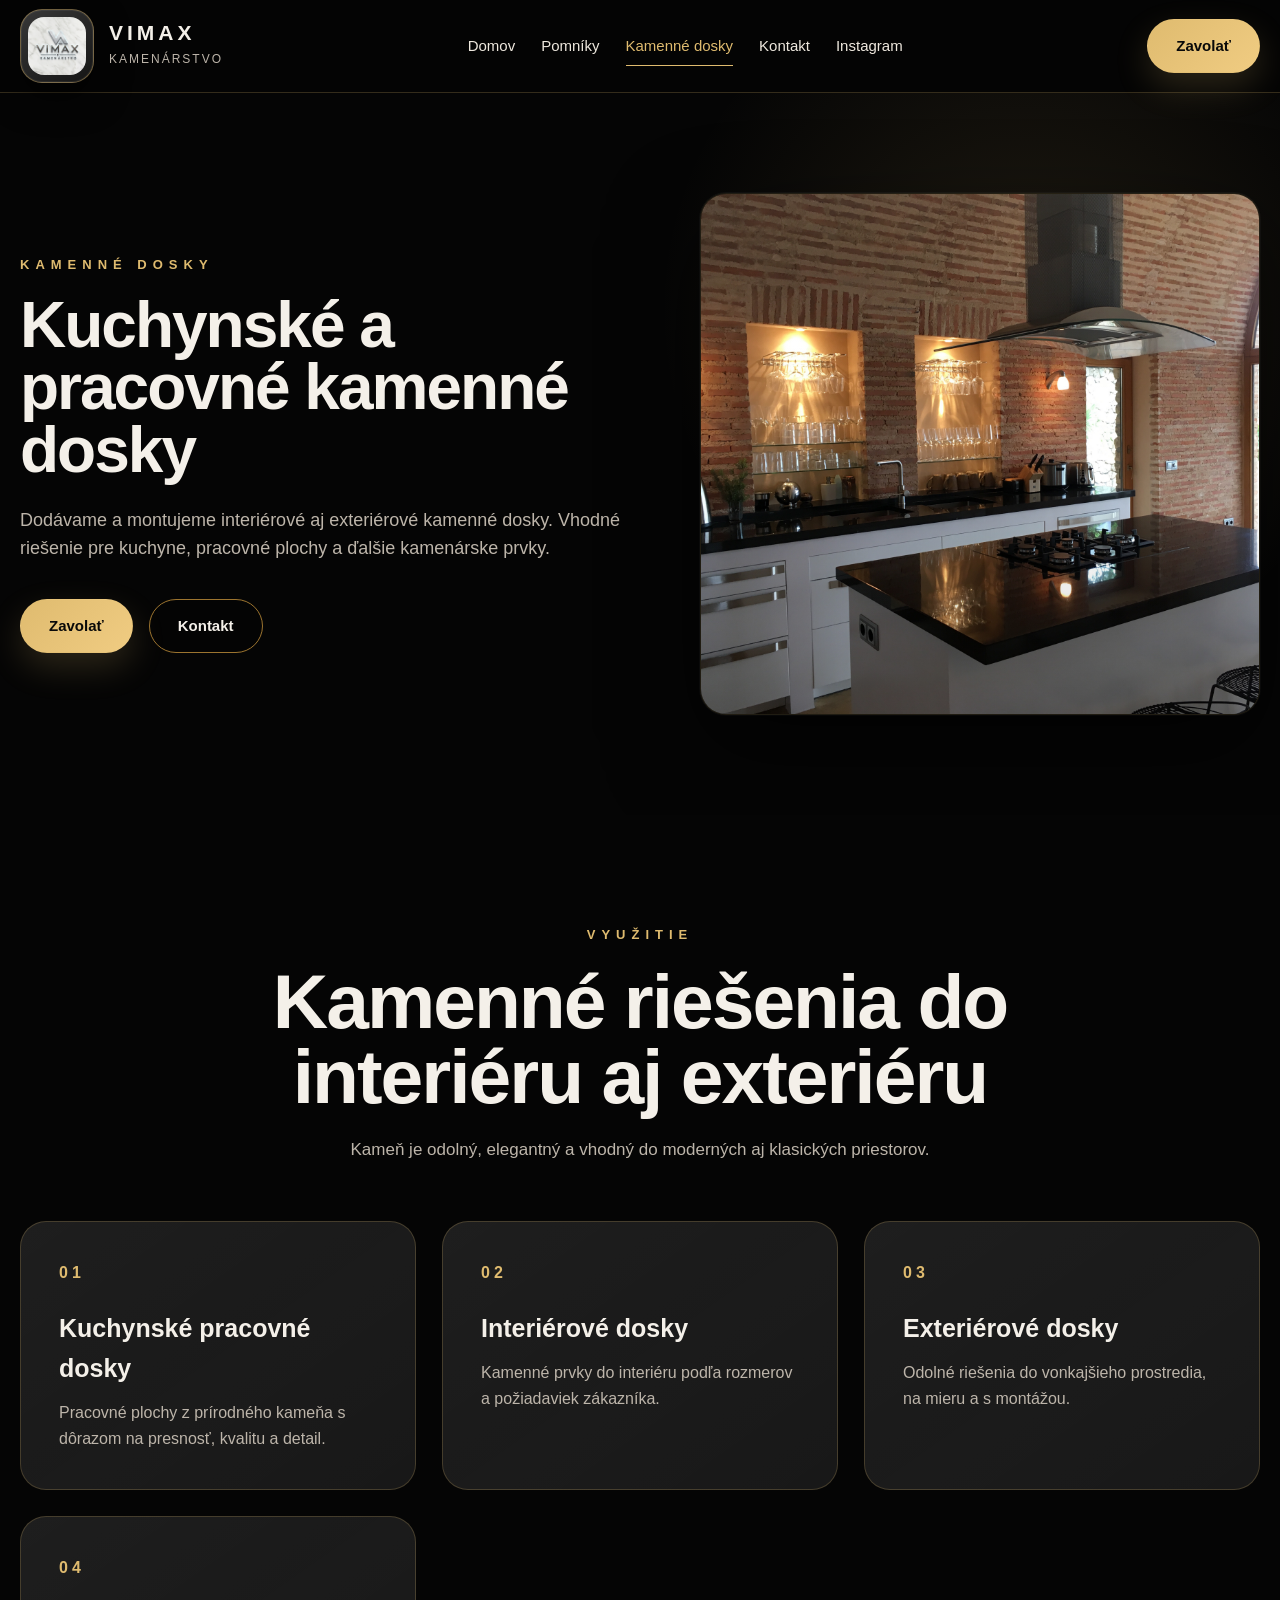
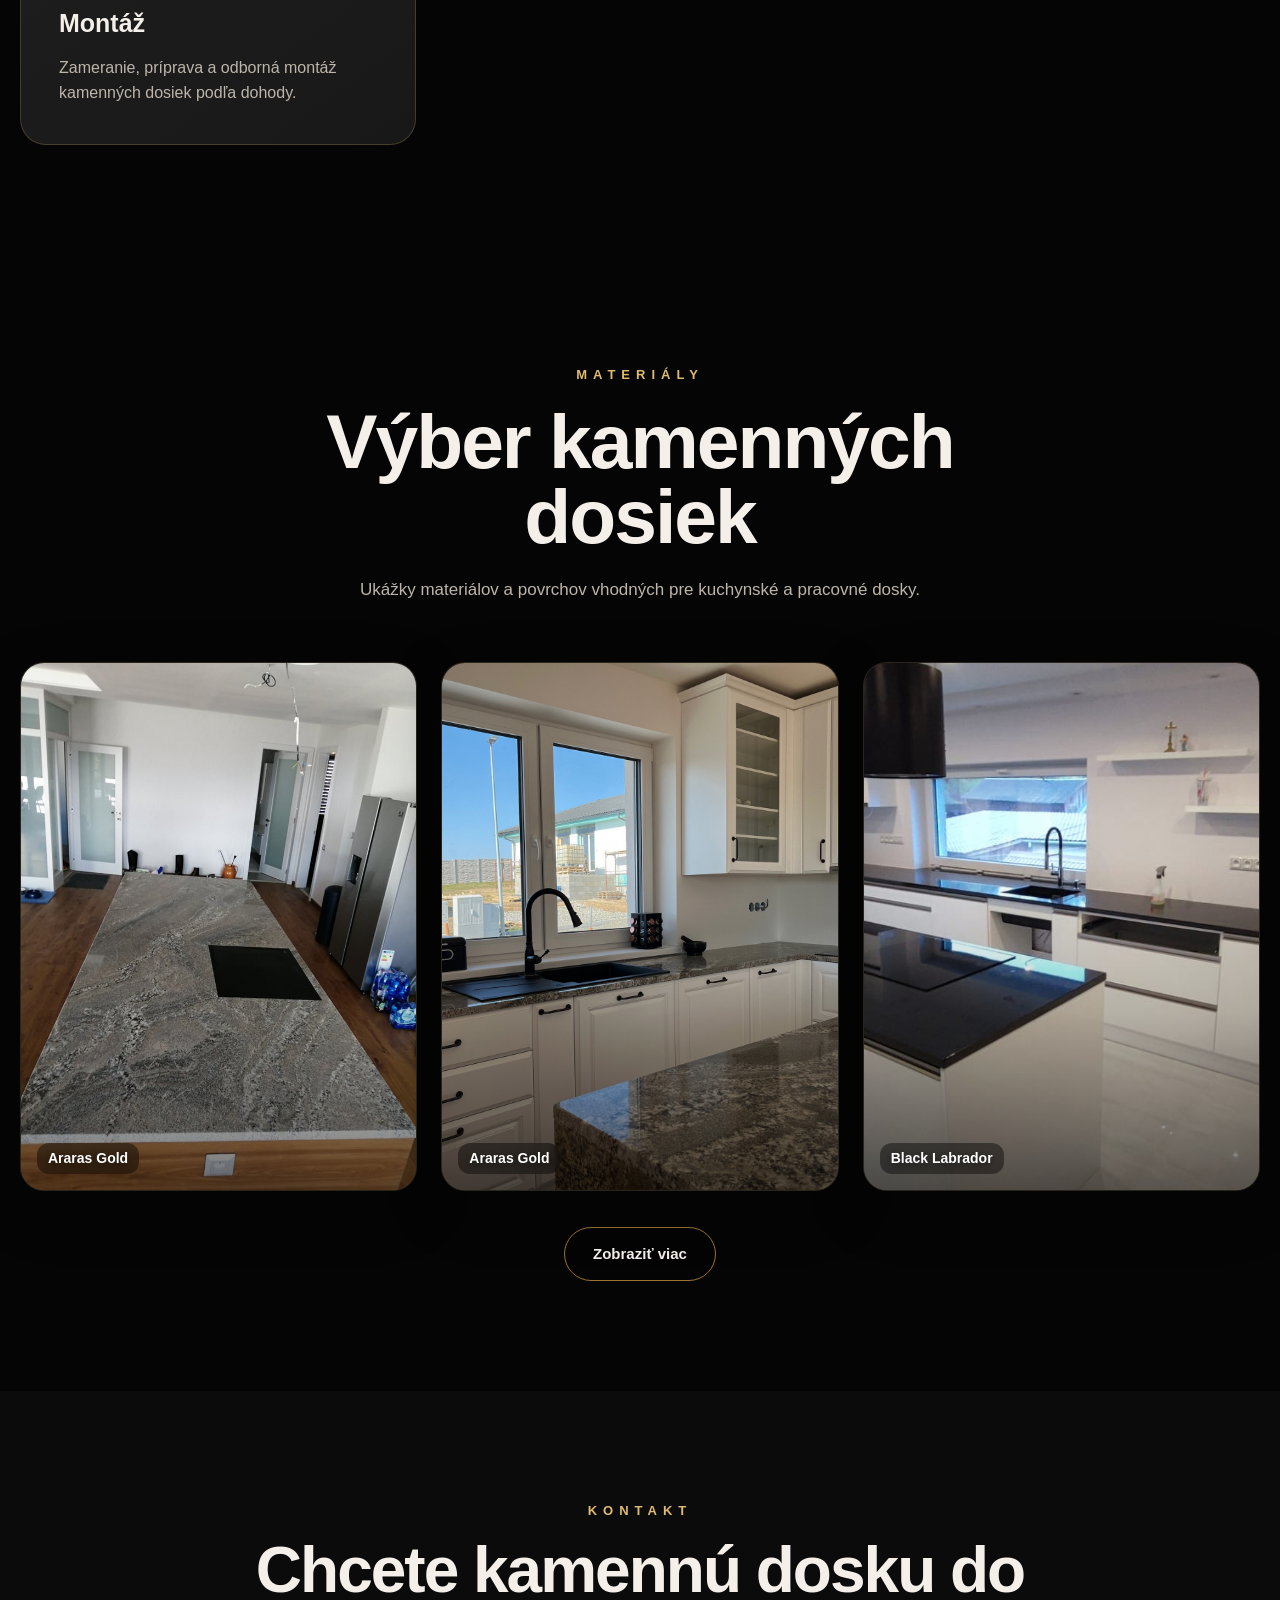
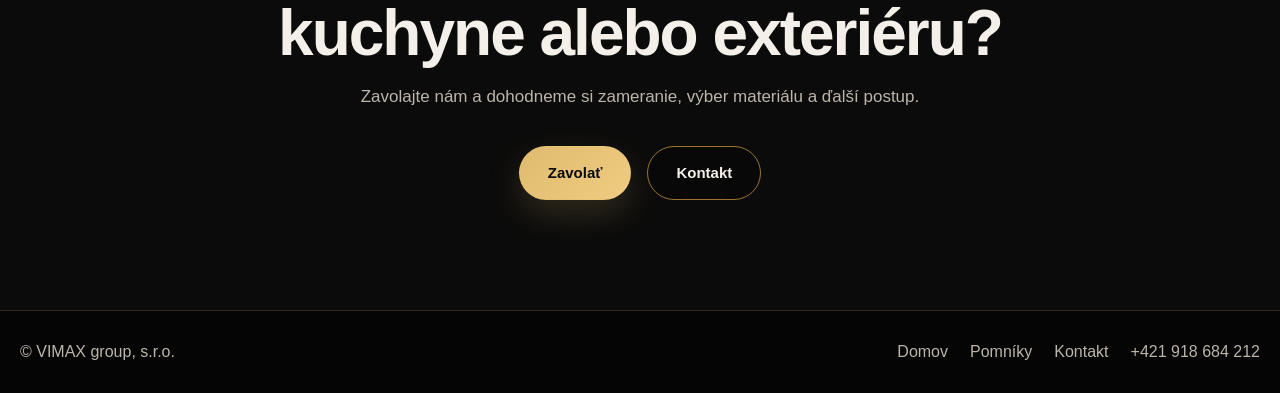
==== commit c28952ec: "Update dosky.html" ====
--- a/dosky.html
+++ b/dosky.html
@@ -1,5 +1,4 @@
 <!DOCTYPE html>
-
 <html lang="sk">
 <head>
   <meta charset="UTF-8" />
@@ -7,12 +6,25 @@
 
   <title>Kamenné dosky | VIMAX group, s.r.o.</title>
 
-<meta
- name="description"
- content="Interiérové a exteriérové kamenné dosky, kuchynské pracovné dosky, žula a prírodný kameň s montážou."
-/>
-
- <link rel="stylesheet" href="style.css?v=8" />
+  <meta
+    name="description"
+    content="Interiérové a exteriérové kamenné dosky, kuchynské pracovné dosky, žula a prírodný kameň s montážou."
+  />
+
+  <link rel="icon" type="image/jpeg" href="images/logo-vimax.jpeg" />
+  <link rel="apple-touch-icon" href="images/logo-vimax.jpeg" />
+
+  <!-- Google tag (gtag.js) -->
+  <script async src="https://www.googletagmanager.com/gtag/js?id=G-RZ22SXC6H9"></script>
+  <script>
+    window.dataLayer = window.dataLayer || [];
+    function gtag(){dataLayer.push(arguments);}
+    gtag('js', new Date());
+
+    gtag('config', 'G-RZ22SXC6H9');
+  </script>
+
+  <link rel="stylesheet" href="style.css?v=9" />
 </head>
 
 <body>
@@ -20,219 +32,214 @@
   <header class="site-header">
     <div class="container header-inner">
 
-
-  <a href="index.html" class="logo" aria-label="VIMAX kamenárstvo - domov">
-    <span class="logo-frame">
-      <img src="images/logo-vimax.jpeg" alt="VIMAX kamenárstvo logo" class="site-logo-img" />
-    </span>
-
-    <span class="logo-text">
-      <strong>VIMAX</strong>
-      <small>Kamenárstvo</small>
-    </span>
-  </a>
-
-  <nav class="nav-links" id="navLinks">
-    <a href="index.html">Domov</a>
-    <a href="pomniky.html">Pomníky</a>
-    <a href="dosky.html" class="active-link">Kamenné dosky</a>
-    <a href="index.html#kontakt">Kontakt</a>
-    <a href="https://www.instagram.com/vimax.kamenarstvo/" target="_blank" rel="noopener">Instagram</a>
-  </nav>
-
-  <a href="tel:+421918684212" class="btn btn-primary header-call">Zavolať</a>
-
-  <button class="burger" id="burger" aria-label="Otvoriť menu" aria-expanded="false">
-    <span></span>
-    <span></span>
-    <span></span>
-  </button>
-
-</div>
-
-
+      <a href="index.html" class="logo" aria-label="VIMAX kamenárstvo - domov">
+        <span class="logo-frame">
+          <img src="images/logo-vimax.jpeg" alt="VIMAX kamenárstvo logo" class="site-logo-img" />
+        </span>
+
+        <span class="logo-text">
+          <strong>VIMAX</strong>
+          <small>Kamenárstvo</small>
+        </span>
+      </a>
+
+      <nav class="nav-links" id="navLinks">
+        <a href="index.html">Domov</a>
+        <a href="pomniky.html">Pomníky</a>
+        <a href="dosky.html" class="active-link">Kamenné dosky</a>
+        <a href="index.html#kontakt">Kontakt</a>
+        <a href="https://www.instagram.com/vimax.kamenarstvo/" target="_blank" rel="noopener">Instagram</a>
+      </nav>
+
+      <a href="tel:+421918684212" class="btn btn-primary header-call">Zavolať</a>
+
+      <button class="burger" id="burger" aria-label="Otvoriť menu" aria-expanded="false">
+        <span></span>
+        <span></span>
+        <span></span>
+      </button>
+
+    </div>
   </header>
 
   <main>
 
-
-<section class="page-hero">
-  <div class="container page-hero-grid">
-
-    <div>
-      <p class="eyebrow">Kamenné dosky</p>
-      <h1>Kuchynské a pracovné kamenné dosky</h1>
-      <p>
-        Dodávame a montujeme interiérové aj exteriérové kamenné dosky.
-        Vhodné riešenie pre kuchyne, pracovné plochy a ďalšie kamenárske prvky.
-      </p>
-
-      <div class="hero-actions">
-        <a href="tel:+421918684212" class="btn btn-primary">Zavolať</a>
-        <a href="index.html#kontakt" class="btn btn-outline">Kontakt</a>
-      </div>
-    </div>
-
-    <div class="page-hero-image">
-      <img src="images/dosky/premium_black_zula.JPG" alt="Kamenná kuchynská doska VIMAX" />
-    </div>
-
-  </div>
-</section>
-
-<section class="section dark-section">
-  <div class="container">
-
-    <div class="section-heading center">
-      <p class="eyebrow">Využitie</p>
-      <h2>Kamenné riešenia do interiéru aj exteriéru</h2>
-      <p>
-        Kameň je odolný, elegantný a vhodný do moderných aj klasických priestorov.
-      </p>
-    </div>
-
-    <div class="services-grid">
-
-      <article class="service-card">
-        <span>01</span>
-        <div class="service-card-body">
-          <h3>Kuchynské pracovné dosky</h3>
-          <p>Pracovné plochy z prírodného kameňa s dôrazom na presnosť, kvalitu a detail.</p>
-        </div>
-      </article>
-
-      <article class="service-card">
-        <span>02</span>
-        <div class="service-card-body">
-          <h3>Interiérové dosky</h3>
-          <p>Kamenné prvky do interiéru podľa rozmerov a požiadaviek zákazníka.</p>
-        </div>
-      </article>
-
-      <article class="service-card">
-        <span>03</span>
-        <div class="service-card-body">
-          <h3>Exteriérové dosky</h3>
-          <p>Odolné riešenia do vonkajšieho prostredia, na mieru a s montážou.</p>
-        </div>
-      </article>
-
-      <article class="service-card">
-        <span>04</span>
-        <div class="service-card-body">
-          <h3>Montáž</h3>
-          <p>Zameranie, príprava a odborná montáž kamenných dosiek podľa dohody.</p>
-        </div>
-      </article>
-
-    </div>
-  </div>
-</section>
-
-<section class="section gallery-section">
-  <div class="container">
-
-    <div class="section-heading center">
-      <p class="eyebrow">Materiály</p>
-      <h2>Výber kamenných dosiek</h2>
-      <p>Ukážky materiálov a povrchov vhodných pre kuchynské a pracovné dosky.</p>
-    </div>
-
-    <div class="material-grid">
-
-      <article class="material-card">
-        <img src="images/dosky/premium_black_zula.JPG" alt="Premium Black Žula" />
-        <span class="material-label">Premium Black Žula</span>
-      </article>
-
-      <article class="material-card">
-        <img src="images/dosky/araras_gold_%282%29.jpg" alt="Araras Gold" />
-        <span class="material-label">Araras Gold</span>
-      </article>
-
-      <article class="material-card">
-        <img src="images/dosky/araras_gold.jpg" alt="Araras Gold" />
-        <span class="material-label">Araras Gold</span>
-      </article>
-
-      <article class="material-card hidden-gallery">
-        <img src="images/dosky/black_labrador.jpg" alt="Black Labrador" />
-        <span class="material-label">Black Labrador</span>
-      </article>
-
-      <article class="material-card hidden-gallery">
-        <img src="images/dosky/colonial_gold.jpg" alt="Colonial Gold" />
-        <span class="material-label">Colonial Gold</span>
-      </article>
-
-      <article class="material-card hidden-gallery">
-        <img src="images/dosky/colonial_gold_1.jpg" alt="Colonial Gold" />
-        <span class="material-label">Colonial Gold</span>
-      </article>
-
-      <article class="material-card hidden-gallery">
-        <img src="images/dosky/colonial_gold_2.jpg" alt="Colonial Gold" />
-        <span class="material-label">Colonial Gold</span>
-      </article>
-
-      <article class="material-card hidden-gallery">
-        <img src="images/dosky/glencoe.jpg" alt="Glencoe" />
-        <span class="material-label">Glencoe</span>
-      </article>
-
-      <article class="material-card hidden-gallery">
-        <img src="images/dosky/gobi_black.jpg" alt="Gobi Black" />
-        <span class="material-label">Gobi Black</span>
-      </article>
-
-      <article class="material-card hidden-gallery">
-        <img src="images/dosky/premium_black_%282%29.JPG" alt="Premium Black" />
-        <span class="material-label">Premium Black</span>
-      </article>
-
-      <article class="material-card hidden-gallery">
-        <img src="images/dosky/premium_black.jpeg" alt="Premium Black" />
-        <span class="material-label">Premium Black</span>
-      </article>
-
-      <article class="material-card hidden-gallery">
-        <img src="images/dosky/premium_blackk.jpeg" alt="Premium Black" />
-        <span class="material-label">Premium Black</span>
-      </article>
-
-      <article class="material-card hidden-gallery">
-        <img src="images/dosky/zula_premium_black.JPG" alt="Žula Premium Black" />
-        <span class="material-label">Žula Premium Black</span>
-      </article>
-
-      <article class="material-card hidden-gallery">
-        <img src="images/dosky/zula_titanium.JPG" alt="Žula Titanium" />
-        <span class="material-label">Žula Titanium</span>
-      </article>
-
-    </div>
-
-    <div class="gallery-actions">
-      <button class="btn btn-outline" id="showMoreBtn">Zobraziť viac</button>
-      <button class="btn btn-outline" id="showLessBtn">Zobraziť menej</button>
-    </div>
-
-  </div>
-</section>
-
-<section class="section cta-section">
-  <div class="container simple-cta">
-    <p class="eyebrow">Kontakt</p>
-    <h2>Chcete kamennú dosku do kuchyne alebo exteriéru?</h2>
-    <p>Zavolajte nám a dohodneme si zameranie, výber materiálu a ďalší postup.</p>
-
-    <div class="hero-actions">
-      <a href="tel:+421918684212" class="btn btn-primary">Zavolať</a>
-      <a href="index.html#kontakt" class="btn btn-outline">Kontakt</a>
-    </div>
-  </div>
-</section>
-
+    <section class="page-hero">
+      <div class="container page-hero-grid">
+
+        <div>
+          <p class="eyebrow">Kamenné dosky</p>
+          <h1>Kuchynské a pracovné kamenné dosky</h1>
+          <p>
+            Dodávame a montujeme interiérové aj exteriérové kamenné dosky.
+            Vhodné riešenie pre kuchyne, pracovné plochy a ďalšie kamenárske prvky.
+          </p>
+
+          <div class="hero-actions">
+            <a href="tel:+421918684212" class="btn btn-primary">Zavolať</a>
+            <a href="index.html#kontakt" class="btn btn-outline">Kontakt</a>
+          </div>
+        </div>
+
+        <div class="page-hero-image">
+          <img src="images/dosky/premium_black_zula.JPG" alt="Kamenná kuchynská doska VIMAX" />
+        </div>
+
+      </div>
+    </section>
+
+    <section class="section dark-section">
+      <div class="container">
+
+        <div class="section-heading center">
+          <p class="eyebrow">Využitie</p>
+          <h2>Kamenné riešenia do interiéru aj exteriéru</h2>
+          <p>
+            Kameň je odolný, elegantný a vhodný do moderných aj klasických priestorov.
+          </p>
+        </div>
+
+        <div class="services-grid">
+
+          <article class="service-card">
+            <span>01</span>
+            <div class="service-card-body">
+              <h3>Kuchynské pracovné dosky</h3>
+              <p>Pracovné plochy z prírodného kameňa s dôrazom na presnosť, kvalitu a detail.</p>
+            </div>
+          </article>
+
+          <article class="service-card">
+            <span>02</span>
+            <div class="service-card-body">
+              <h3>Interiérové dosky</h3>
+              <p>Kamenné prvky do interiéru podľa rozmerov a požiadaviek zákazníka.</p>
+            </div>
+          </article>
+
+          <article class="service-card">
+            <span>03</span>
+            <div class="service-card-body">
+              <h3>Exteriérové dosky</h3>
+              <p>Odolné riešenia do vonkajšieho prostredia, na mieru a s montážou.</p>
+            </div>
+          </article>
+
+          <article class="service-card">
+            <span>04</span>
+            <div class="service-card-body">
+              <h3>Montáž</h3>
+              <p>Zameranie, príprava a odborná montáž kamenných dosiek podľa dohody.</p>
+            </div>
+          </article>
+
+        </div>
+      </div>
+    </section>
+
+    <section class="section gallery-section">
+      <div class="container">
+
+        <div class="section-heading center">
+          <p class="eyebrow">Materiály</p>
+          <h2>Výber kamenných dosiek</h2>
+          <p>Ukážky materiálov a povrchov vhodných pre kuchynské a pracovné dosky.</p>
+        </div>
+
+        <div class="material-grid">
+
+          <article class="material-card">
+            <img src="images/dosky/araras_gold.jpg" alt="Araras Gold" />
+            <span class="material-label">Araras Gold</span>
+          </article>
+
+          <article class="material-card">
+            <img src="images/dosky/araras_gold_(2).jpg" alt="Araras Gold" />
+            <span class="material-label">Araras Gold</span>
+          </article>
+
+          <article class="material-card">
+            <img src="images/dosky/black_labrador.jpg" alt="Black Labrador" />
+            <span class="material-label">Black Labrador</span>
+          </article>
+
+          <article class="material-card hidden-gallery">
+            <img src="images/dosky/colonial_gold.jpg" alt="Colonial Gold" />
+            <span class="material-label">Colonial Gold</span>
+          </article>
+
+          <article class="material-card hidden-gallery">
+            <img src="images/dosky/colonial_gold_1.jpg" alt="Colonial Gold" />
+            <span class="material-label">Colonial Gold</span>
+          </article>
+
+          <article class="material-card hidden-gallery">
+            <img src="images/dosky/colonial_gold_2.jpg" alt="Colonial Gold" />
+            <span class="material-label">Colonial Gold</span>
+          </article>
+
+          <article class="material-card hidden-gallery">
+            <img src="images/dosky/glencoe.jpg" alt="Glencoe" />
+            <span class="material-label">Glencoe</span>
+          </article>
+
+          <article class="material-card hidden-gallery">
+            <img src="images/dosky/gobi_black.jpg" alt="Gobi Black" />
+            <span class="material-label">Gobi Black</span>
+          </article>
+
+          <article class="material-card hidden-gallery">
+            <img src="images/dosky/premium_black.jpeg" alt="Premium Black" />
+            <span class="material-label">Premium Black</span>
+          </article>
+
+          <article class="material-card hidden-gallery">
+            <img src="images/dosky/premium_black_(2).JPG" alt="Premium Black" />
+            <span class="material-label">Premium Black</span>
+          </article>
+
+          <article class="material-card hidden-gallery">
+            <img src="images/dosky/premium_black_zula.JPG" alt="Premium Black Žula" />
+            <span class="material-label">Premium Black Žula</span>
+          </article>
+
+          <article class="material-card hidden-gallery">
+            <img src="images/dosky/premium_blackk.jpeg" alt="Premium Black" />
+            <span class="material-label">Premium Black</span>
+          </article>
+
+          <article class="material-card hidden-gallery">
+            <img src="images/dosky/zula_premium_black.JPG" alt="Žula Premium Black" />
+            <span class="material-label">Žula Premium Black</span>
+          </article>
+
+          <article class="material-card hidden-gallery">
+            <img src="images/dosky/zula_titanium.JPG" alt="Žula Titanium" />
+            <span class="material-label">Žula Titanium</span>
+          </article>
+
+        </div>
+
+        <div class="gallery-actions">
+          <button class="btn btn-outline" id="showMoreBtn">Zobraziť viac</button>
+          <button class="btn btn-outline" id="showLessBtn">Zobraziť menej</button>
+        </div>
+
+      </div>
+    </section>
+
+    <section class="section cta-section">
+      <div class="container simple-cta">
+        <p class="eyebrow">Kontakt</p>
+        <h2>Chcete kamennú dosku do kuchyne alebo exteriéru?</h2>
+        <p>Zavolajte nám a dohodneme si zameranie, výber materiálu a ďalší postup.</p>
+
+        <div class="hero-actions">
+          <a href="tel:+421918684212" class="btn btn-primary">Zavolať</a>
+          <a href="index.html#kontakt" class="btn btn-outline">Kontakt</a>
+        </div>
+      </div>
+    </section>
 
   </main>
 
@@ -240,16 +247,13 @@
     <div class="container footer-inner">
       <p>© VIMAX group, s.r.o.</p>
 
-
-  <div>
-    <a href="index.html">Domov</a>
-    <a href="pomniky.html">Pomníky</a>
-    <a href="index.html#kontakt">Kontakt</a>
-    <a href="tel:+421918684212">+421 918 684 212</a>
-  </div>
-</div>
-
-
+      <div>
+        <a href="index.html">Domov</a>
+        <a href="pomniky.html">Pomníky</a>
+        <a href="index.html#kontakt">Kontakt</a>
+        <a href="tel:+421918684212">+421 918 684 212</a>
+      </div>
+    </div>
   </footer>
 
   <a href="tel:+421918684212" class="mobile-call-fixed">
@@ -261,7 +265,34 @@
     <img src="" alt="Zväčšená fotografia" id="lightboxImg" />
   </div>
 
-  <script src="script.js?v=6"></script>
-
+  <script>
+    document.addEventListener("DOMContentLoaded", function () {
+      document.querySelectorAll('a[href^="tel:"]').forEach(function (link) {
+        link.addEventListener("click", function () {
+          if (typeof gtag === "function") {
+            gtag("event", "click_phone", {
+              event_category: "contact",
+              event_label: link.getAttribute("href"),
+              transport_type: "beacon"
+            });
+          }
+        });
+      });
+
+      document.querySelectorAll('a[href^="mailto:"]').forEach(function (link) {
+        link.addEventListener("click", function () {
+          if (typeof gtag === "function") {
+            gtag("event", "click_email", {
+              event_category: "contact",
+              event_label: link.getAttribute("href"),
+              transport_type: "beacon"
+            });
+          }
+        });
+      });
+    });
+  </script>
+
+  <script src="script.js"></script>
 </body>
 </html>
--- a/style.css
+++ b/style.css
@@ -1,296 +1,296 @@
 :root {
-  --bg: #050505;
-  --bg-soft: #111111;
-  --card: #151515;
-  --text: #f4f0e9;
-  --muted: #bdb5aa;
-  --gold: #dfbb6f;
-  --gold-dark: #9c742f;
-  --cream: #eee8de;
-  --dark-text: #151515;
-  --border: rgba(223, 187, 111, 0.22);
-  --radius: 26px;
-  --shadow: 0 24px 80px rgba(0, 0, 0, 0.38);
+--bg: #050505;
+--bg-soft: #111111;
+--card: #151515;
+--text: #f4f0e9;
+--muted: #bdb5aa;
+--gold: #dfbb6f;
+--gold-dark: #9c742f;
+--cream: #eee8de;
+--dark-text: #151515;
+--border: rgba(223, 187, 111, 0.22);
+--radius: 26px;
+--shadow: 0 24px 80px rgba(0, 0, 0, 0.38);
 }
 
 * {
   box-sizing: border-box;
   margin: 0;
   padding: 0;
-}
+  }
 
 html {
-  scroll-behavior: smooth;
-  -webkit-text-size-adjust: 100%;
+scroll-behavior: smooth;
+-webkit-text-size-adjust: 100%;
 }
 
 body {
-  font-family: Arial, Helvetica, sans-serif;
-  background: var(--bg);
-  color: var(--text);
-  line-height: 1.6;
-  -webkit-font-smoothing: antialiased;
+font-family: Arial, Helvetica, sans-serif;
+background: var(--bg);
+color: var(--text);
+line-height: 1.6;
+-webkit-font-smoothing: antialiased;
 }
 
 body.menu-open {
-  overflow: hidden;
+overflow: hidden;
 }
 
 img {
-  width: 100%;
-  display: block;
+width: 100%;
+display: block;
 }
 
 a {
-  color: inherit;
-  text-decoration: none;
+color: inherit;
+text-decoration: none;
 }
 
 .container {
-  width: min(1320px, calc(100% - 40px));
-  margin: 0 auto;
+width: min(1320px, calc(100% - 40px));
+margin: 0 auto;
 }
 
 /* HEADER */
 
 .site-header {
-  position: sticky;
-  top: 0;
-  z-index: 1000;
-  background: rgba(5, 5, 5, 0.94);
-  backdrop-filter: blur(18px);
-  border-bottom: 1px solid var(--border);
+position: sticky;
+top: 0;
+z-index: 1000;
+background: rgba(5, 5, 5, 0.94);
+backdrop-filter: blur(18px);
+border-bottom: 1px solid var(--border);
 }
 
 .header-inner {
-  min-height: 92px;
-  display: flex;
-  align-items: center;
-  justify-content: space-between;
-  gap: 30px;
+min-height: 92px;
+display: flex;
+align-items: center;
+justify-content: space-between;
+gap: 30px;
 }
 
 .logo {
-  display: flex;
-  align-items: center;
-  gap: 15px;
-  transition: transform 0.25s ease;
+display: flex;
+align-items: center;
+gap: 15px;
+transition: transform 0.25s ease;
 }
 
 .logo:hover {
-  transform: translateY(-2px);
+transform: translateY(-2px);
 }
 
 .logo-frame {
-  width: 74px;
-  height: 74px;
-  padding: 7px;
-  display: grid;
-  place-items: center;
-  border-radius: 22px;
-  background: linear-gradient(145deg, rgba(255,255,255,0.16), rgba(255,255,255,0.02)), #111111;
-  border: 1px solid rgba(223, 187, 111, 0.42);
-  box-shadow: 0 14px 34px rgba(0, 0, 0, 0.55), inset 0 0 0 1px rgba(255,255,255,0.06);
-  flex-shrink: 0;
+width: 74px;
+height: 74px;
+padding: 7px;
+display: grid;
+place-items: center;
+border-radius: 22px;
+background: linear-gradient(145deg, rgba(255,255,255,0.16), rgba(255,255,255,0.02)), #111111;
+border: 1px solid rgba(223, 187, 111, 0.42);
+box-shadow: 0 14px 34px rgba(0, 0, 0, 0.55), inset 0 0 0 1px rgba(255,255,255,0.06);
+flex-shrink: 0;
 }
 
 .site-logo-img {
-  width: 100%;
-  height: 100%;
-  object-fit: cover;
-  border-radius: 16px;
+width: 100%;
+height: 100%;
+object-fit: cover;
+border-radius: 16px;
 }
 
 .logo-text strong {
-  display: block;
-  font-size: 21px;
-  letter-spacing: 4px;
-  line-height: 1;
+display: block;
+font-size: 21px;
+letter-spacing: 4px;
+line-height: 1;
 }
 
 .logo-text small {
-  display: block;
-  margin-top: 7px;
-  color: var(--muted);
-  font-size: 12px;
-  letter-spacing: 2px;
-  text-transform: uppercase;
+display: block;
+margin-top: 7px;
+color: var(--muted);
+font-size: 12px;
+letter-spacing: 2px;
+text-transform: uppercase;
 }
 
 .nav-links {
-  display: flex;
-  align-items: center;
-  gap: 26px;
-  color: var(--cream);
-  font-size: 15px;
-  flex-wrap: wrap;
+display: flex;
+align-items: center;
+gap: 26px;
+color: var(--cream);
+font-size: 15px;
+flex-wrap: wrap;
 }
 
 .nav-links a {
-  position: relative;
-  transition: color 0.25s ease;
+position: relative;
+transition: color 0.25s ease;
 }
 
 .nav-links a::after {
-  content: "";
-  position: absolute;
-  left: 0;
-  bottom: -8px;
-  width: 0;
-  height: 1px;
-  background: var(--gold);
-  transition: width 0.25s ease;
+content: "";
+position: absolute;
+left: 0;
+bottom: -8px;
+width: 0;
+height: 1px;
+background: var(--gold);
+transition: width 0.25s ease;
 }
 
 .nav-links a:hover,
 .nav-links a.active-link {
-  color: var(--gold);
+color: var(--gold);
 }
 
 .nav-links a:hover::after,
 .nav-links a.active-link::after {
-  width: 100%;
+width: 100%;
 }
 
 /* BUTTONS */
 
 .btn {
-  display: inline-flex;
-  align-items: center;
-  justify-content: center;
-  min-height: 54px;
-  padding: 0 28px;
-  border-radius: 999px;
-  font-weight: 800;
-  cursor: pointer;
-  border: 1px solid transparent;
-  transition: 0.25s ease;
-  font-size: 15px;
-  white-space: nowrap;
+display: inline-flex;
+align-items: center;
+justify-content: center;
+min-height: 54px;
+padding: 0 28px;
+border-radius: 999px;
+font-weight: 800;
+cursor: pointer;
+border: 1px solid transparent;
+transition: 0.25s ease;
+font-size: 15px;
+white-space: nowrap;
 }
 
 .btn-primary {
-  background: linear-gradient(135deg, #dfbb6f, #f0cc82);
-  color: #090909;
-  box-shadow: 0 14px 34px rgba(223, 187, 111, 0.18);
+background: linear-gradient(135deg, #dfbb6f, #f0cc82);
+color: #090909;
+box-shadow: 0 14px 34px rgba(223, 187, 111, 0.18);
 }
 
 .btn-primary:hover {
-  background: linear-gradient(135deg, #f0cc82, #dfbb6f);
-  transform: translateY(-2px);
+background: linear-gradient(135deg, #f0cc82, #dfbb6f);
+transform: translateY(-2px);
 }
 
 .btn-outline {
-  border-color: var(--gold-dark);
-  color: var(--text);
-  background: rgba(0, 0, 0, 0.25);
+border-color: var(--gold-dark);
+color: var(--text);
+background: rgba(0, 0, 0, 0.25);
 }
 
 .btn-outline:hover {
-  border-color: var(--gold);
-  color: var(--gold);
-  transform: translateY(-2px);
+border-color: var(--gold);
+color: var(--gold);
+transform: translateY(-2px);
 }
 
 .btn-outline.dark {
-  color: var(--dark-text);
-  border-color: rgba(156, 116, 47, 0.5);
-  background: transparent;
+color: var(--dark-text);
+border-color: rgba(156, 116, 47, 0.5);
+background: transparent;
 }
 
 .btn-outline.dark:hover {
-  border-color: var(--gold-dark);
-  color: var(--gold-dark);
+border-color: var(--gold-dark);
+color: var(--gold-dark);
 }
 
 /* BURGER */
 
 .burger {
-  display: none;
-  width: 44px;
-  height: 44px;
-  border: 1px solid var(--border);
-  border-radius: 12px;
-  background: transparent;
-  cursor: pointer;
-  flex-shrink: 0;
+display: none;
+width: 44px;
+height: 44px;
+border: 1px solid var(--border);
+border-radius: 12px;
+background: transparent;
+cursor: pointer;
+flex-shrink: 0;
 }
 
 .burger span {
-  display: block;
-  width: 22px;
-  height: 2px;
-  background: var(--text);
-  margin: 5px auto;
-  transition: transform 0.25s ease, opacity 0.25s ease;
+display: block;
+width: 22px;
+height: 2px;
+background: var(--text);
+margin: 5px auto;
+transition: transform 0.25s ease, opacity 0.25s ease;
 }
 
 .burger.active span:nth-child(1) {
-  transform: translateY(7px) rotate(45deg);
+transform: translateY(7px) rotate(45deg);
 }
 
 .burger.active span:nth-child(2) {
-  opacity: 0;
+opacity: 0;
 }
 
 .burger.active span:nth-child(3) {
-  transform: translateY(-7px) rotate(-45deg);
+transform: translateY(-7px) rotate(-45deg);
 }
 
 /* HERO */
 
 .hero {
-  position: relative;
-  overflow: hidden;
-  padding: 120px 0 78px;
-  min-height: calc(100vh - 92px);
-  display: flex;
-  align-items: center;
-  background: #050505;
+position: relative;
+overflow: hidden;
+padding: 120px 0 78px;
+min-height: calc(100vh - 92px);
+display: flex;
+align-items: center;
+background: #050505;
 }
 
 .hero::before {
-  content: "";
-  position: absolute;
-  inset: 0;
-  background-image: url("images/logo-vimax.jpeg");
-  background-size: cover;
-  background-position: center;
-  background-repeat: no-repeat;
-  opacity: 0.18;
-  filter: grayscale(12%) contrast(1.12) brightness(0.82);
-  transform: scale(1.04);
-  pointer-events: none;
+content: "";
+position: absolute;
+inset: 0;
+background-image: url("images/logo-vimax.jpeg");
+background-size: cover;
+background-position: center;
+background-repeat: no-repeat;
+opacity: 0.18;
+filter: grayscale(12%) contrast(1.12) brightness(0.82);
+transform: scale(1.04);
+pointer-events: none;
 }
 
 .hero::after {
-  content: "";
-  position: absolute;
-  inset: 0;
-  background:
-    radial-gradient(circle at 74% 45%, rgba(223, 187, 111, 0.14), transparent 34%),
-    linear-gradient(90deg, rgba(5,5,5,0.98) 0%, rgba(5,5,5,0.88) 38%, rgba(5,5,5,0.70) 64%, rgba(5,5,5,0.94) 100%),
-    linear-gradient(180deg, rgba(5,5,5,0.82) 0%, rgba(5,5,5,0.55) 48%, rgba(5,5,5,0.94) 100%);
-  pointer-events: none;
+content: "";
+position: absolute;
+inset: 0;
+background:
+radial-gradient(circle at 74% 45%, rgba(223, 187, 111, 0.14), transparent 34%),
+linear-gradient(90deg, rgba(5,5,5,0.98) 0%, rgba(5,5,5,0.88) 38%, rgba(5,5,5,0.70) 64%, rgba(5,5,5,0.94) 100%),
+linear-gradient(180deg, rgba(5,5,5,0.82) 0%, rgba(5,5,5,0.55) 48%, rgba(5,5,5,0.94) 100%);
+pointer-events: none;
 }
 
 .hero-grid,
 .page-hero-grid {
-  position: relative;
-  z-index: 2;
-  display: grid;
-  grid-template-columns: 1.05fr 0.95fr;
-  gap: 60px;
-  align-items: center;
+position: relative;
+z-index: 2;
+display: grid;
+grid-template-columns: 1.05fr 0.95fr;
+gap: 60px;
+align-items: center;
 }
 
 .eyebrow {
-  color: var(--gold);
-  text-transform: uppercase;
-  letter-spacing: 6px;
-  font-size: 13px;
-  font-weight: 900;
-  margin-bottom: 18px;
+color: var(--gold);
+text-transform: uppercase;
+letter-spacing: 6px;
+font-size: 13px;
+font-weight: 900;
+margin-bottom: 18px;
 }
 
 .hero h1,
@@ -298,1409 +298,1425 @@
 .section-heading h2,
 .about-content h2,
 .simple-cta h2 {
-  font-size: clamp(44px, 6vw, 86px);
-  line-height: 0.98;
-  letter-spacing: -2px;
+font-size: clamp(44px, 6vw, 86px);
+line-height: 0.98;
+letter-spacing: -2px;
 }
 
 .hero h1 {
-  font-size: clamp(42px, 5vw, 74px);
-  line-height: 1.05;
-  text-shadow: 0 12px 45px rgba(0, 0, 0, 0.82);
+font-size: clamp(42px, 5vw, 74px);
+line-height: 1.05;
+text-shadow: 0 12px 45px rgba(0, 0, 0, 0.82);
 }
 
 .hero-text {
-  max-width: 760px;
-  margin-top: 28px;
-  color: var(--cream);
-  font-size: 18px;
-  text-shadow: 0 8px 24px rgba(0, 0, 0, 0.72);
+max-width: 760px;
+margin-top: 28px;
+color: var(--cream);
+font-size: 18px;
+text-shadow: 0 8px 24px rgba(0, 0, 0, 0.72);
 }
 
 .hero-actions {
-  display: flex;
-  gap: 16px;
-  flex-wrap: wrap;
-  margin-top: 36px;
+display: flex;
+gap: 16px;
+flex-wrap: wrap;
+margin-top: 36px;
 }
 
 .hero-info {
-  display: grid;
-  grid-template-columns: repeat(3, 1fr);
-  gap: 18px;
-  margin-top: 54px;
+display: grid;
+grid-template-columns: repeat(3, 1fr);
+gap: 18px;
+margin-top: 54px;
 }
 
 .hero-info div {
-  background: rgba(12, 12, 12, 0.72);
-  border: 1px solid rgba(223, 187, 111, 0.28);
-  border-radius: 18px;
-  padding: 22px;
-  backdrop-filter: blur(14px);
-  box-shadow: 0 20px 45px rgba(0, 0, 0, 0.24);
+background: rgba(12, 12, 12, 0.72);
+border: 1px solid rgba(223, 187, 111, 0.28);
+border-radius: 18px;
+padding: 22px;
+backdrop-filter: blur(14px);
+box-shadow: 0 20px 45px rgba(0, 0, 0, 0.24);
 }
 
 .hero-info strong {
-  display: block;
-  margin-bottom: 8px;
+display: block;
+margin-bottom: 8px;
 }
 
 .hero-info span {
-  display: block;
-  color: var(--muted);
-  font-size: 14px;
+display: block;
+color: var(--muted);
+font-size: 14px;
 }
 
 /* HERO BEZ OBRÁZKA NA ÚVODNEJ STRÁNKE */
 
 .hero-no-image .hero-grid {
-  grid-template-columns: 1fr;
+grid-template-columns: 1fr;
 }
 
 .hero-no-image .hero-content {
-  max-width: 980px;
-  margin-left: auto;
-  margin-right: auto;
-  text-align: center;
+max-width: 980px;
+margin-left: auto;
+margin-right: auto;
+text-align: center;
 }
 
 .hero-no-image .hero-text {
-  margin-left: auto;
-  margin-right: auto;
+margin-left: auto;
+margin-right: auto;
 }
 
 .hero-no-image .hero-actions {
-  justify-content: center;
+justify-content: center;
 }
 
 .hero-no-image .hero-info {
-  max-width: 980px;
-  margin-left: auto;
-  margin-right: auto;
-  text-align: left;
+max-width: 980px;
+margin-left: auto;
+margin-right: auto;
+text-align: left;
 }
 
 .hero-image,
 .page-hero-image,
 .about-image {
-  position: relative;
-  border-radius: var(--radius);
-  overflow: hidden;
-  border: 1px solid rgba(223, 187, 111, 0.36);
-  box-shadow: 0 34px 90px rgba(0, 0, 0, 0.58), 0 0 0 1px rgba(255, 255, 255, 0.04);
-  background: rgba(8, 8, 8, 0.66);
-  backdrop-filter: blur(10px);
+position: relative;
+border-radius: var(--radius);
+overflow: hidden;
+border: 1px solid rgba(223, 187, 111, 0.36);
+box-shadow: 0 34px 90px rgba(0, 0, 0, 0.58), 0 0 0 1px rgba(255, 255, 255, 0.04);
+background: rgba(8, 8, 8, 0.66);
+backdrop-filter: blur(10px);
 }
 
 .hero-image::before,
 .page-hero-image::before,
 .about-image::before {
-  content: "";
-  position: absolute;
-  inset: 14px;
-  border: 1px solid rgba(223, 187, 111, 0.18);
-  border-radius: 20px;
-  z-index: 2;
-  pointer-events: none;
+content: "";
+position: absolute;
+inset: 14px;
+border: 1px solid rgba(223, 187, 111, 0.18);
+border-radius: 20px;
+z-index: 2;
+pointer-events: none;
 }
 
 .hero-image::after,
 .page-hero-image::after {
-  content: "";
-  position: absolute;
-  inset: 0;
-  background: linear-gradient(180deg, rgba(255,255,255,0.10), transparent 38%), linear-gradient(0deg, rgba(0,0,0,0.18), transparent 40%);
-  pointer-events: none;
+content: "";
+position: absolute;
+inset: 0;
+background: linear-gradient(180deg, rgba(255,255,255,0.10), transparent 38%), linear-gradient(0deg, rgba(0,0,0,0.18), transparent 40%);
+pointer-events: none;
 }
 
 .hero-image img {
-  height: 620px;
-  object-fit: cover;
+height: 620px;
+object-fit: cover;
 }
 
 /* PAGE HERO */
 
 .page-hero {
-  position: relative;
-  overflow: hidden;
-  padding: 100px 0;
-  background: radial-gradient(circle at 80% 30%, rgba(223, 187, 111, 0.12), transparent 32%), #050505;
+position: relative;
+overflow: hidden;
+padding: 100px 0;
+background: radial-gradient(circle at 80% 30%, rgba(223, 187, 111, 0.12), transparent 32%), #050505;
 }
 
 .page-hero h1 {
-  font-size: clamp(42px, 5vw, 76px);
+font-size: clamp(42px, 5vw, 76px);
 }
 
 .page-hero p:not(.eyebrow) {
-  max-width: 760px;
-  margin-top: 24px;
-  color: var(--muted);
-  font-size: 18px;
+max-width: 760px;
+margin-top: 24px;
+color: var(--muted);
+font-size: 18px;
 }
 
 .page-hero-image img {
-  height: 520px;
-  object-fit: cover;
+height: 520px;
+object-fit: cover;
 }
 
 /* SECTIONS */
 
 .section {
-  padding: 110px 0;
+padding: 110px 0;
 }
 
 .dark-section,
 .gallery-section {
-  background: #050505;
+background: #050505;
 }
 
 .split-section {
-  background: #090909;
+background: #090909;
 }
 
 .section-heading {
-  margin-bottom: 58px;
+margin-bottom: 58px;
 }
 
 .section-heading.center {
-  max-width: 820px;
-  margin-left: auto;
-  margin-right: auto;
-  text-align: center;
+max-width: 820px;
+margin-left: auto;
+margin-right: auto;
+text-align: center;
 }
 
 .section-heading p:not(.eyebrow) {
-  color: var(--muted);
-  margin-top: 22px;
-  font-size: 17px;
+color: var(--muted);
+margin-top: 22px;
+font-size: 17px;
 }
 
 /* SERVICES */
 
 .services-grid,
 .process-grid {
-  display: grid;
-  grid-template-columns: repeat(3, 1fr);
-  gap: 26px;
+display: grid;
+grid-template-columns: repeat(3, 1fr);
+gap: 26px;
 }
 
 .service-card,
 .process-grid article {
-  background: linear-gradient(145deg, rgba(255,255,255,0.04), rgba(255,255,255,0.01)), var(--card);
-  border: 1px solid var(--border);
-  border-radius: var(--radius);
-  padding: 38px;
-  min-height: 220px;
-  transition: transform 0.25s ease, border-color 0.25s ease;
-  display: flex;
-  flex-direction: column;
+background: linear-gradient(145deg, rgba(255,255,255,0.04), rgba(255,255,255,0.01)), var(--card);
+border: 1px solid var(--border);
+border-radius: var(--radius);
+padding: 38px;
+min-height: 220px;
+transition: transform 0.25s ease, border-color 0.25s ease;
+display: flex;
+flex-direction: column;
 }
 
 .service-card:hover,
 .process-grid article:hover {
-  transform: translateY(-6px);
-  border-color: rgba(223, 187, 111, 0.45);
+transform: translateY(-6px);
+border-color: rgba(223, 187, 111, 0.45);
 }
 
 .service-card span {
-  color: var(--gold);
-  font-weight: 900;
-  letter-spacing: 4px;
+color: var(--gold);
+font-weight: 900;
+letter-spacing: 4px;
 }
 
 .service-card h3,
 .process-grid h3 {
-  font-size: 25px;
-  margin: 22px 0 12px;
+font-size: 25px;
+margin: 22px 0 12px;
 }
 
 .service-card p,
 .process-grid p {
-  color: var(--muted);
+color: var(--muted);
 }
 
 .service-card-body {
-  flex: 1;
+flex: 1;
 }
 
 /* PREVIEW CARDS */
 
 .preview-grid {
-  display: grid;
-  grid-template-columns: repeat(2, 1fr);
-  gap: 28px;
+display: grid;
+grid-template-columns: repeat(2, 1fr);
+gap: 28px;
 }
 
 .preview-card {
-  position: relative;
-  overflow: hidden;
-  min-height: 520px;
-  border-radius: var(--radius);
-  border: 1px solid var(--border);
-  background: #111;
-  box-shadow: var(--shadow);
-  transition: transform 0.25s ease, border-color 0.25s ease;
+position: relative;
+overflow: hidden;
+min-height: 520px;
+border-radius: var(--radius);
+border: 1px solid var(--border);
+background: #111;
+box-shadow: var(--shadow);
+transition: transform 0.25s ease, border-color 0.25s ease;
 }
 
 .preview-card:hover {
-  transform: translateY(-6px);
-  border-color: rgba(223, 187, 111, 0.5);
+transform: translateY(-6px);
+border-color: rgba(223, 187, 111, 0.5);
 }
 
 .preview-card img {
-  width: 100%;
-  height: 100%;
-  min-height: 520px;
-  object-fit: cover;
-  opacity: 0.82;
-  transition: transform 0.45s ease;
+width: 100%;
+height: 100%;
+min-height: 520px;
+object-fit: cover;
+opacity: 0.82;
+transition: transform 0.45s ease;
 }
 
 .preview-card:hover img {
-  transform: scale(1.04);
+transform: scale(1.04);
 }
 
 .preview-card div {
-  position: absolute;
-  left: 0;
-  right: 0;
-  bottom: 0;
-  padding: 34px;
-  background: linear-gradient(to top, rgba(0,0,0,0.92), rgba(0,0,0,0));
+position: absolute;
+left: 0;
+right: 0;
+bottom: 0;
+padding: 34px;
+background: linear-gradient(to top, rgba(0,0,0,0.92), rgba(0,0,0,0));
 }
 
 .preview-card h3 {
-  font-size: clamp(28px, 4vw, 46px);
-  line-height: 1.05;
-  margin-bottom: 16px;
+font-size: clamp(28px, 4vw, 46px);
+line-height: 1.05;
+margin-bottom: 16px;
 }
 
 .preview-card span {
-  color: var(--gold);
-  font-weight: 900;
-}
-
-/* ABOUT (grid variant, available for future use) */
+color: var(--gold);
+font-weight: 900;
+}
+
+/* ABOUT */
 
 .about-section {
-  background: #070707;
+background: #070707;
 }
 
 .about-grid {
-  display: grid;
-  grid-template-columns: 0.9fr 1fr;
-  gap: 64px;
-  align-items: center;
+display: grid;
+grid-template-columns: 0.9fr 1fr;
+gap: 64px;
+align-items: center;
 }
 
 .about-image img {
-  height: 560px;
-  object-fit: cover;
+height: 560px;
+object-fit: cover;
 }
 
 .image-label {
-  position: absolute;
-  left: 28px;
-  bottom: 28px;
-  background: rgba(5, 5, 5, 0.72);
-  backdrop-filter: blur(12px);
-  border: 1px solid var(--border);
-  border-radius: 18px;
-  padding: 20px 24px;
-  z-index: 3;
+position: absolute;
+left: 28px;
+bottom: 28px;
+background: rgba(5, 5, 5, 0.72);
+backdrop-filter: blur(12px);
+border: 1px solid var(--border);
+border-radius: 18px;
+padding: 20px 24px;
+z-index: 3;
 }
 
 .image-label span {
-  color: var(--gold);
-  text-transform: uppercase;
-  letter-spacing: 4px;
-  font-size: 12px;
+color: var(--gold);
+text-transform: uppercase;
+letter-spacing: 4px;
+font-size: 12px;
 }
 
 .image-label strong {
-  display: block;
-  font-size: 24px;
-  margin-top: 6px;
+display: block;
+font-size: 24px;
+margin-top: 6px;
 }
 
 .about-content h2 {
-  font-size: clamp(38px, 5vw, 66px);
+font-size: clamp(38px, 5vw, 66px);
 }
 
 .about-content p {
-  color: var(--muted);
-  margin-top: 22px;
-  font-size: 17px;
-}
-
-/* ABOUT (simple/centered variant used on index.html) */
+color: var(--muted);
+margin-top: 22px;
+font-size: 17px;
+}
 
 .about-simple {
-  max-width: 860px;
-  margin-left: auto;
-  margin-right: auto;
-  text-align: center;
+max-width: 860px;
+margin-left: auto;
+margin-right: auto;
+text-align: center;
 }
 
 .about-simple h2 {
-  font-size: clamp(38px, 5vw, 66px);
-  line-height: 1.08;
-  letter-spacing: -1px;
+font-size: clamp(38px, 5vw, 66px);
+line-height: 1.08;
+letter-spacing: -1px;
 }
 
 .about-simple p {
-  color: var(--muted);
-  margin-top: 22px;
-  font-size: 17px;
+color: var(--muted);
+margin-top: 22px;
+font-size: 17px;
 }
 
 .about-simple .benefits-grid {
-  text-align: left;
+text-align: left;
 }
 
 .benefits-grid {
-  display: grid;
-  grid-template-columns: repeat(2, 1fr);
-  gap: 14px;
-  margin-top: 34px;
+display: grid;
+grid-template-columns: repeat(2, 1fr);
+gap: 14px;
+margin-top: 34px;
 }
 
 .benefits-grid div {
-  background: #171717;
-  border: 1px solid var(--border);
-  border-radius: 14px;
-  padding: 16px 18px;
+background: #171717;
+border: 1px solid var(--border);
+border-radius: 14px;
+padding: 16px 18px;
 }
 
 /* GALLERY - POMNIKY */
 
 .gallery-grid {
-  display: grid;
-  grid-template-columns: repeat(4, 1fr);
-  gap: 22px;
+display: grid;
+grid-template-columns: repeat(4, 1fr);
+gap: 22px;
 }
 
 .gallery-card {
-  position: relative;
-  min-height: 320px;
-  border-radius: 22px;
-  overflow: hidden;
-  border: 1px solid var(--border);
-  cursor: pointer;
-  background: #111;
+position: relative;
+min-height: 320px;
+border-radius: 22px;
+overflow: hidden;
+border: 1px solid var(--border);
+cursor: pointer;
+background: #111;
 }
 
 .gallery-card img {
-  width: 100%;
-  height: 100%;
-  min-height: 320px;
-  object-fit: cover;
-  transition: transform 0.45s ease;
+width: 100%;
+height: 100%;
+min-height: 320px;
+object-fit: cover;
+transition: transform 0.45s ease;
 }
 
 .gallery-card:hover img {
-  transform: scale(1.04);
+transform: scale(1.04);
 }
 
 .hidden-gallery {
-  display: none;
+display: none;
 }
 
 .hidden-gallery.show {
-  display: block;
+display: block;
 }
 
 .gallery-actions {
-  text-align: center;
-  margin-top: 36px;
-  display: flex;
-  justify-content: center;
-  gap: 14px;
-  flex-wrap: wrap;
+text-align: center;
+margin-top: 36px;
+display: flex;
+justify-content: center;
+gap: 14px;
+flex-wrap: wrap;
 }
 
 #showLessBtn {
-  display: none;
+display: none;
 }
 
 .catalog-box {
-  margin-top: 70px;
-  background: linear-gradient(135deg, #161616, #0d0d0d);
-  border: 1px solid var(--border);
-  border-radius: var(--radius);
-  padding: 38px;
-  display: flex;
-  align-items: center;
-  justify-content: space-between;
-  gap: 30px;
+margin-top: 70px;
+background: linear-gradient(135deg, #161616, #0d0d0d);
+border: 1px solid var(--border);
+border-radius: var(--radius);
+padding: 38px;
+display: flex;
+align-items: center;
+justify-content: space-between;
+gap: 30px;
 }
 
 .catalog-box h3 {
-  font-size: clamp(28px, 4vw, 46px);
-  line-height: 1.1;
+font-size: clamp(28px, 4vw, 46px);
+line-height: 1.1;
 }
 
 .catalog-box p:not(.eyebrow) {
-  color: var(--muted);
-  margin-top: 10px;
+color: var(--muted);
+margin-top: 10px;
 }
 
 /* MATERIALS - DOSKY */
 
 .material-grid {
-  display: grid;
-  grid-template-columns: repeat(3, 1fr);
-  gap: 24px;
+display: grid;
+grid-template-columns: repeat(3, 1fr);
+gap: 24px;
 }
 
 .material-card {
-  position: relative;
-  min-height: 330px;
-  border-radius: 24px;
-  overflow: hidden;
-  border: 1px solid var(--border);
-  background: #111;
-  cursor: pointer;
-  box-shadow: 0 18px 55px rgba(0, 0, 0, 0.28);
-  transition: transform 0.25s ease, border-color 0.25s ease, box-shadow 0.25s ease;
+position: relative;
+min-height: 330px;
+border-radius: 24px;
+overflow: hidden;
+border: 1px solid var(--border);
+background: #111;
+cursor: pointer;
+box-shadow: 0 18px 55px rgba(0, 0, 0, 0.28);
+transition: transform 0.25s ease, border-color 0.25s ease, box-shadow 0.25s ease;
 }
 
 .material-card:hover {
-  transform: translateY(-5px);
-  border-color: rgba(223, 187, 111, 0.5);
-  box-shadow: 0 24px 70px rgba(0, 0, 0, 0.42);
+transform: translateY(-5px);
+border-color: rgba(223, 187, 111, 0.5);
+box-shadow: 0 24px 70px rgba(0, 0, 0, 0.42);
 }
 
 .material-card img {
-  width: 100%;
-  height: 100%;
-  min-height: 330px;
-  object-fit: cover;
-  display: block;
-  transition: transform 0.45s ease;
+width: 100%;
+height: 100%;
+min-height: 330px;
+object-fit: cover;
+display: block;
+transition: transform 0.45s ease;
 }
 
 .material-card:hover img {
-  transform: scale(1.04);
+transform: scale(1.04);
 }
 
 .material-card::after {
-  content: "";
-  position: absolute;
-  inset: 0;
-  background: linear-gradient(to top, rgba(0,0,0,0.55), rgba(0,0,0,0.16) 34%, rgba(0,0,0,0) 62%);
-  pointer-events: none;
+content: "";
+position: absolute;
+inset: 0;
+background: linear-gradient(to top, rgba(0,0,0,0.55), rgba(0,0,0,0.16) 34%, rgba(0,0,0,0) 62%);
+pointer-events: none;
 }
 
 .material-label,
 .material-card h3 {
-  position: absolute;
-  left: 16px;
-  bottom: 16px;
-  z-index: 2;
-  color: #ffffff;
-  font-size: 14px;
-  font-weight: 800;
-  line-height: 1.2;
-  padding: 7px 11px;
-  border-radius: 12px;
-  background: rgba(0, 0, 0, 0.42);
-  backdrop-filter: blur(6px);
-  text-shadow: 0 2px 10px rgba(0,0,0,0.65);
-  margin: 0;
+position: absolute;
+left: 16px;
+bottom: 16px;
+z-index: 2;
+color: #ffffff;
+font-size: 14px;
+font-weight: 800;
+line-height: 1.2;
+padding: 7px 11px;
+border-radius: 12px;
+background: rgba(0, 0, 0, 0.42);
+backdrop-filter: blur(6px);
+text-shadow: 0 2px 10px rgba(0,0,0,0.65);
+margin: 0;
 }
 
 /* CTA */
 
 .cta-section {
-  background: #0b0b0b;
+background: #0b0b0b;
 }
 
 .simple-cta {
-  max-width: 920px;
-  text-align: center;
+max-width: 920px;
+text-align: center;
 }
 
 .simple-cta h2 {
-  font-size: clamp(36px, 5vw, 66px);
+font-size: clamp(36px, 5vw, 66px);
 }
 
 .simple-cta p:not(.eyebrow) {
-  color: var(--muted);
-  margin-top: 18px;
-  font-size: 17px;
+color: var(--muted);
+margin-top: 18px;
+font-size: 17px;
 }
 
 .simple-cta .hero-actions {
-  justify-content: center;
+justify-content: center;
 }
 
 /* PROCESS */
 
 .process-section {
-  background: #111111;
+background: #111111;
 }
 
 .process-grid {
-  grid-template-columns: repeat(4, 1fr);
+grid-template-columns: repeat(4, 1fr);
 }
 
 .process-grid article {
-  flex-direction: row;
-  align-items: flex-start;
-  gap: 18px;
+flex-direction: row;
+align-items: flex-start;
+gap: 18px;
 }
 
 .process-grid article span {
-  width: 52px;
-  height: 52px;
-  display: grid;
-  place-items: center;
-  background: var(--gold);
-  color: #090909;
-  border-radius: 50%;
-  font-weight: 900;
-  flex-shrink: 0;
+width: 52px;
+height: 52px;
+display: grid;
+place-items: center;
+background: var(--gold);
+color: #090909;
+border-radius: 50%;
+font-weight: 900;
+flex-shrink: 0;
 }
 
 .process-grid article div {
-  flex: 1;
+flex: 1;
 }
 
 /* CONTACT */
 
 .contact-section {
-  background: var(--cream);
-  color: var(--dark-text);
+background: var(--cream);
+color: var(--dark-text);
 }
 
 .contact-section .section-heading p:not(.eyebrow) {
-  color: #5b544d;
+color: #5b544d;
 }
 
 .contact-grid {
-  display: grid;
-  grid-template-columns: 1fr 1fr;
-  gap: 32px;
-  align-items: stretch;
+display: grid;
+grid-template-columns: 1fr 1fr;
+gap: 32px;
+align-items: stretch;
 }
 
 .contact-card,
 .map-card {
-  background: #fff;
-  border-radius: var(--radius);
-  overflow: hidden;
-  box-shadow: 0 20px 70px rgba(0,0,0,0.08);
+background: #fff;
+border-radius: var(--radius);
+overflow: hidden;
+box-shadow: 0 20px 70px rgba(0,0,0,0.08);
 }
 
 .contact-card {
-  padding: 42px;
+padding: 42px;
 }
 
 .contact-card h3 {
-  font-size: 32px;
-  margin-bottom: 28px;
+font-size: 32px;
+margin-bottom: 28px;
 }
 
 .contact-row {
-  margin-bottom: 22px;
+margin-bottom: 22px;
 }
 
 .contact-row span {
-  display: block;
-  color: var(--gold-dark);
-  text-transform: uppercase;
-  letter-spacing: 4px;
-  font-size: 12px;
-  font-weight: 900;
-  margin-bottom: 6px;
+display: block;
+color: var(--gold-dark);
+text-transform: uppercase;
+letter-spacing: 4px;
+font-size: 12px;
+font-weight: 900;
+margin-bottom: 6px;
 }
 
 .contact-row p,
 .opening-hours p {
-  color: #3a3834;
+color: #3a3834;
 }
 
 .contact-row a {
-  font-weight: 900;
-  color: var(--gold-dark);
+font-weight: 900;
+color: var(--gold-dark);
 }
 
 .contact-card hr {
-  border: none;
-  border-top: 1px solid #e5ded3;
-  margin: 30px 0;
+border: none;
+border-top: 1px solid #e5ded3;
+margin: 30px 0;
 }
 
 .opening-hours strong {
-  display: block;
-  margin-bottom: 14px;
+display: block;
+margin-bottom: 14px;
 }
 
 .opening-hours p {
-  margin-bottom: 8px;
+margin-bottom: 8px;
 }
 
 .contact-buttons {
-  display: flex;
-  gap: 14px;
-  flex-wrap: wrap;
-  margin-top: 30px;
+display: flex;
+gap: 14px;
+flex-wrap: wrap;
+margin-top: 30px;
 }
 
 .map-card iframe {
-  width: 100%;
-  height: 100%;
-  min-height: 540px;
-  border: 0;
-  display: block;
+width: 100%;
+height: 100%;
+min-height: 540px;
+border: 0;
+display: block;
 }
 
 /* FOOTER */
 
 .footer {
-  background: #050505;
-  border-top: 1px solid var(--border);
-  padding: 28px 0;
+background: #050505;
+border-top: 1px solid var(--border);
+padding: 28px 0;
 }
 
 .footer-inner {
-  display: flex;
-  align-items: center;
-  justify-content: space-between;
-  gap: 20px;
-  color: var(--muted);
+display: flex;
+align-items: center;
+justify-content: space-between;
+gap: 20px;
+color: var(--muted);
 }
 
 .footer-inner div {
-  display: flex;
-  gap: 22px;
-  flex-wrap: wrap;
+display: flex;
+gap: 22px;
+flex-wrap: wrap;
 }
 
 .footer a:hover {
-  color: var(--gold);
+color: var(--gold);
 }
 
 /* MOBILE FIXED CALL BUTTON */
 
 .mobile-call-fixed {
-  display: none;
+display: none;
 }
 
 /* LIGHTBOX */
 
 .lightbox {
-  position: fixed;
-  inset: 0;
-  z-index: 2000;
-  background: rgba(0,0,0,0.92);
-  display: none;
-  align-items: center;
-  justify-content: center;
-  padding: 30px;
+position: fixed;
+inset: 0;
+z-index: 2000;
+background: rgba(0,0,0,0.92);
+display: none;
+align-items: center;
+justify-content: center;
+padding: 30px;
 }
 
 .lightbox.active {
-  display: flex;
+display: flex;
 }
 
 .lightbox img {
-  max-width: 94vw;
-  max-height: 88vh;
-  width: auto;
-  height: auto;
-  border-radius: 18px;
-  box-shadow: var(--shadow);
+max-width: 94vw;
+max-height: 88vh;
+width: auto;
+height: auto;
+border-radius: 18px;
+box-shadow: var(--shadow);
 }
 
 .lightbox-close {
-  position: fixed;
-  top: 22px;
-  right: 28px;
-  width: 48px;
-  height: 48px;
-  border: 1px solid var(--border);
-  border-radius: 50%;
-  background: #111;
-  color: #fff;
-  font-size: 32px;
-  cursor: pointer;
+position: fixed;
+top: 22px;
+right: 28px;
+width: 48px;
+height: 48px;
+border: 1px solid var(--border);
+border-radius: 50%;
+background: #111;
+color: #fff;
+font-size: 32px;
+cursor: pointer;
 }
 
 /* TABLET */
 
 @media (max-width: 1100px) {
-  .hero-grid,
-  .page-hero-grid,
-  .about-grid,
-  .contact-grid {
-    grid-template-columns: 1fr;
-  }
-
-  .hero-image img,
-  .page-hero-image img,
-  .about-image img {
-    height: 520px;
-  }
-
-  .gallery-grid,
-  .material-grid {
-    grid-template-columns: repeat(2, 1fr);
-  }
-
-  .process-grid {
-    grid-template-columns: repeat(2, 1fr);
-  }
-
-  .services-grid {
-    grid-template-columns: repeat(2, 1fr);
-  }
+.hero-grid,
+.page-hero-grid,
+.about-grid,
+.contact-grid {
+grid-template-columns: 1fr;
+}
+
+.hero-image img,
+.page-hero-image img,
+.about-image img {
+height: 520px;
+}
+
+.gallery-grid,
+.material-grid {
+grid-template-columns: repeat(2, 1fr);
+}
+
+.process-grid {
+grid-template-columns: repeat(2, 1fr);
+}
+
+.services-grid {
+grid-template-columns: repeat(2, 1fr);
+}
 }
 
 /* MOBILE */
 
 @media (max-width: 820px) {
-  body {
-    padding-bottom: 84px;
-  }
-
-  .container {
-    width: min(100% - 28px, 1320px);
-  }
-
-  .site-header {
-    background: rgba(5, 5, 5, 0.97);
-  }
-
-  .header-inner {
-    min-height: 68px;
-    gap: 14px;
-  }
-
-  .logo-frame {
-    width: 50px;
-    height: 50px;
-    border-radius: 15px;
-    padding: 5px;
-    flex-shrink: 0;
-  }
-
-  .site-logo-img {
-    border-radius: 11px;
-  }
-
-  .logo-text,
-  .header-call {
-    display: none;
-  }
-
-  .burger {
-    display: flex;
-    align-items: center;
-    justify-content: center;
-    flex-direction: column;
-    margin-left: auto;
-  }
-
-  .nav-links {
-    position: fixed;
-    top: 68px;
-    left: 0;
-    right: 0;
-    display: none;
-    flex-direction: column;
-    align-items: flex-start;
-    gap: 0;
-    background: #080808;
-    border-bottom: 1px solid var(--border);
-    padding: 8px 20px 16px;
-    z-index: 999;
-    box-shadow: 0 20px 60px rgba(0, 0, 0, 0.55);
-    max-height: calc(100vh - 68px);
-    overflow-y: auto;
-  }
-
-  .nav-links.active {
-    display: flex;
-  }
-
-  .nav-links a {
-    width: 100%;
-    padding: 15px 0;
-    font-size: 16px;
-    border-bottom: 1px solid rgba(255,255,255,0.06);
-  }
-
-  .nav-links a:last-child {
-    border-bottom: none;
-  }
-
-  .nav-links a::after {
-    display: none;
-  }
-
-  .hero {
-    padding: 48px 0 56px;
-    min-height: auto;
-  }
-
-  .hero::before {
-    opacity: 0.10;
-    background-position: center top;
-  }
-
-  .hero::after {
-    background: linear-gradient(180deg, rgba(5,5,5,0.96), rgba(5,5,5,0.82), rgba(5,5,5,0.97));
-  }
-
-  .hero-grid,
-  .page-hero-grid {
-    grid-template-columns: 1fr;
-    gap: 34px;
-  }
-
-  .eyebrow {
-    font-size: 11px;
-    letter-spacing: 4px;
-    margin-bottom: 12px;
-  }
-
-  .hero h1,
-  .page-hero h1 {
-    font-size: clamp(34px, 9vw, 46px);
-    line-height: 1.04;
-    letter-spacing: -1px;
-  }
-
-  .hero-text,
-  .page-hero p:not(.eyebrow) {
-    font-size: 15px;
-    line-height: 1.65;
-    margin-top: 18px;
-    color: rgba(238, 232, 222, 0.88);
-  }
-
-  .hero-actions {
-    margin-top: 26px;
-    gap: 10px;
-    flex-direction: column;
-  }
-
-  .hero-actions .btn {
-    width: 100%;
-    min-height: 52px;
-    font-size: 15px;
-  }
-
-  .btn {
-    min-height: 50px;
-    padding: 0 22px;
-    font-size: 14px;
-  }
-
-  .hero-info {
-    grid-template-columns: 1fr;
-    gap: 10px;
-    margin-top: 32px;
-  }
-
-  .hero-info div {
-    padding: 16px 18px;
-    border-radius: 14px;
-    display: flex;
-    gap: 14px;
-    align-items: flex-start;
-  }
-
-  .hero-info strong {
-    margin-bottom: 2px;
-    font-size: 13px;
-    color: var(--gold);
-    white-space: nowrap;
-    min-width: 80px;
-  }
-
-  .hero-info span {
-    font-size: 13px;
-    line-height: 1.5;
-  }
-
-  .hero-no-image .hero-content {
-    max-width: none;
-    margin-left: 0;
-    margin-right: 0;
-    text-align: left;
-  }
-
-  .hero-no-image .hero-text,
-  .hero-no-image .hero-info {
-    max-width: none;
-    margin-left: 0;
-    margin-right: 0;
-  }
-
-  .hero-no-image .hero-actions {
-    justify-content: flex-start;
-  }
-
-  .hero-image,
-  .page-hero-image,
-  .about-image {
-    border-radius: 20px;
-    padding: 12px;
-    overflow: hidden;
-    background: #090909;
-  }
-
-  .hero-image img,
-  .page-hero-image img,
-  .about-image img {
-    width: 100%;
-    height: auto;
-    max-height: none;
-    min-height: 0;
-    object-fit: contain;
-    object-position: center center;
-    border-radius: 14px;
-  }
-
-  .hero-image::before,
-  .page-hero-image::before,
-  .about-image::before {
-    inset: 10px;
-    border-radius: 14px;
-  }
-
-  .page-hero {
-    padding: 56px 0;
-  }
-
-  .section {
-    padding: 60px 0;
-  }
-
-  .section-heading {
-    margin-bottom: 30px;
-  }
-
-  .section-heading h2,
-  .about-content h2,
-  .about-simple h2,
-  .simple-cta h2 {
-    font-size: clamp(30px, 8vw, 40px);
-    letter-spacing: -0.5px;
-    line-height: 1.08;
-  }
-
-  .section-heading p:not(.eyebrow),
-  .about-content p,
-  .about-simple p,
-  .simple-cta p:not(.eyebrow) {
-    font-size: 15px;
-    line-height: 1.65;
-  }
-
-  .services-grid {
-    grid-template-columns: 1fr;
-    gap: 14px;
-  }
-
-  .service-card {
-    padding: 24px 22px;
-    min-height: auto;
-    border-radius: 20px;
-    flex-direction: row;
-    gap: 16px;
-    align-items: flex-start;
-  }
-
-  .service-card span {
-    font-size: 13px;
-    letter-spacing: 2px;
-    min-width: 28px;
-    padding-top: 4px;
-  }
-
-  .service-card h3 {
-    font-size: 18px;
-    margin: 0 0 8px;
-  }
-
-  .service-card p {
-    font-size: 14px;
-    line-height: 1.6;
-  }
-
-  .preview-grid {
-    grid-template-columns: 1fr;
-    gap: 18px;
-  }
-
-  .preview-card {
-    min-height: 360px;
-    border-radius: 20px;
-  }
-
-  .preview-card img {
-    min-height: 360px;
-  }
-
-  .preview-card div {
-    padding: 24px;
-  }
-
-  .preview-card h3 {
-    font-size: 28px;
-  }
-
-  .about-grid {
-    grid-template-columns: 1fr;
-    gap: 32px;
-  }
-
-  .about-simple {
-    text-align: left;
-  }
-
-  .image-label {
-    left: 22px;
-    bottom: 22px;
-    padding: 14px 16px;
-    border-radius: 14px;
-    max-width: calc(100% - 44px);
-  }
-
-  .image-label span {
-    font-size: 11px;
-  }
-
-  .image-label strong {
-    font-size: 18px;
-    margin-top: 4px;
-  }
-
-  .benefits-grid {
-    grid-template-columns: 1fr 1fr;
-    gap: 10px;
-    margin-top: 24px;
-  }
-
-  .benefits-grid div {
-    padding: 12px 14px;
-    font-size: 13px;
-    border-radius: 12px;
-  }
-
-  .gallery-grid {
-    grid-template-columns: repeat(2, 1fr);
-    gap: 12px;
-  }
-
-  .gallery-card {
-    min-height: 200px;
-    border-radius: 16px;
-  }
-
-  .gallery-card img {
-    min-height: 200px;
-  }
-
-  .material-grid {
-    grid-template-columns: 1fr;
-    gap: 16px;
-  }
-
-  .material-card {
-    min-height: 250px;
-    border-radius: 20px;
-  }
-
-  .material-card img {
-    min-height: 250px;
-  }
-
-  .material-label,
-  .material-card h3 {
-    left: 13px;
-    bottom: 13px;
-    font-size: 13px;
-    padding: 6px 10px;
-    border-radius: 10px;
-  }
-
-  .gallery-actions {
-    margin-top: 24px;
-    flex-direction: column;
-    align-items: stretch;
-  }
-
-  .gallery-actions .btn,
-  .catalog-box .btn {
-    width: 100%;
-  }
-
-  .catalog-box {
-    margin-top: 38px;
-    padding: 24px 22px;
-    flex-direction: column;
-    align-items: flex-start;
-    gap: 20px;
-    border-radius: 20px;
-  }
-
-  .catalog-box h3 {
-    font-size: clamp(22px, 6vw, 32px);
-  }
-
-  .process-grid {
-    grid-template-columns: 1fr;
-    gap: 14px;
-  }
-
-  .process-grid article {
-    padding: 24px 22px;
-    border-radius: 20px;
-  }
-
-  .contact-section {
-    padding: 60px 0;
-  }
-
-  .contact-grid {
-    grid-template-columns: 1fr;
-    gap: 20px;
-  }
-
-  .contact-card {
-    padding: 24px 22px;
-    border-radius: 20px;
-  }
-
-  .contact-card h3 {
-    font-size: 24px;
-    margin-bottom: 20px;
-  }
-
-  .contact-row {
-    margin-bottom: 16px;
-  }
-
-  .contact-row p {
-    font-size: 15px;
-  }
-
-  .opening-hours strong {
-    font-size: 15px;
-    margin-bottom: 10px;
-  }
-
-  .opening-hours p {
-    font-size: 14px;
-    margin-bottom: 6px;
-  }
-
-  .contact-buttons {
-    flex-direction: column;
-    gap: 10px;
-    margin-top: 24px;
-  }
-
-  .contact-buttons .btn {
-    width: 100%;
-    min-height: 50px;
-  }
-
-  .map-card {
-    border-radius: 20px;
-  }
-
-  .map-card iframe {
-    min-height: 300px;
-  }
-
-  .simple-cta {
-    text-align: left;
-  }
-
-  .simple-cta .hero-actions {
-    justify-content: flex-start;
-  }
-
-  .footer {
-    padding: 22px 0;
-  }
-
-  .footer-inner {
-    flex-direction: column;
-    align-items: flex-start;
-    gap: 10px;
-    font-size: 14px;
-  }
-
-  .footer-inner div {
-    flex-direction: column;
-    gap: 8px;
-  }
-
-  .mobile-call-fixed {
-    position: fixed;
-    left: 14px;
-    right: 14px;
-    bottom: 14px;
-    z-index: 1800;
-    display: flex;
-    align-items: center;
-    justify-content: center;
-    min-height: 56px;
-    border-radius: 999px;
-    background: linear-gradient(135deg, #dfbb6f, #f0cc82);
-    color: #090909;
-    font-weight: 900;
-    font-size: 16px;
-    letter-spacing: 0.5px;
-    box-shadow: 0 8px 28px rgba(0, 0, 0, 0.45), 0 2px 8px rgba(223, 187, 111, 0.3);
-  }
+body {
+padding-bottom: 84px;
+}
+
+.container {
+width: min(100% - 28px, 1320px);
+}
+
+.site-header {
+background: rgba(5, 5, 5, 0.97);
+}
+
+.header-inner {
+min-height: 68px;
+gap: 14px;
+}
+
+.logo-frame {
+width: 50px;
+height: 50px;
+border-radius: 15px;
+padding: 5px;
+flex-shrink: 0;
+}
+
+.site-logo-img {
+border-radius: 11px;
+}
+
+.logo-text,
+.header-call {
+display: none;
+}
+
+.burger {
+display: flex;
+align-items: center;
+justify-content: center;
+flex-direction: column;
+margin-left: auto;
+}
+
+.nav-links {
+position: fixed;
+top: 68px;
+left: 0;
+right: 0;
+display: none;
+flex-direction: column;
+align-items: flex-start;
+gap: 0;
+background: #080808;
+border-bottom: 1px solid var(--border);
+padding: 8px 20px 16px;
+z-index: 999;
+box-shadow: 0 20px 60px rgba(0, 0, 0, 0.55);
+max-height: calc(100vh - 68px);
+overflow-y: auto;
+}
+
+.nav-links.active {
+display: flex;
+}
+
+.nav-links a {
+width: 100%;
+padding: 15px 0;
+font-size: 16px;
+border-bottom: 1px solid rgba(255,255,255,0.06);
+}
+
+.nav-links a:last-child {
+border-bottom: none;
+}
+
+.nav-links a::after {
+display: none;
+}
+
+.hero {
+padding: 48px 0 56px;
+min-height: auto;
+}
+
+.hero::before {
+opacity: 0.10;
+background-position: center top;
+}
+
+.hero::after {
+background: linear-gradient(180deg, rgba(5,5,5,0.96), rgba(5,5,5,0.82), rgba(5,5,5,0.97));
+}
+
+.hero-grid,
+.page-hero-grid {
+grid-template-columns: 1fr;
+gap: 34px;
+}
+
+.eyebrow {
+font-size: 11px;
+letter-spacing: 4px;
+margin-bottom: 12px;
+}
+
+.hero h1,
+.page-hero h1 {
+font-size: clamp(34px, 9vw, 46px);
+line-height: 1.04;
+letter-spacing: -1px;
+}
+
+.hero-text,
+.page-hero p:not(.eyebrow) {
+font-size: 15px;
+line-height: 1.65;
+margin-top: 18px;
+color: rgba(238, 232, 222, 0.88);
+}
+
+.hero-actions {
+margin-top: 26px;
+gap: 10px;
+flex-direction: column;
+}
+
+.hero-actions .btn {
+width: 100%;
+min-height: 52px;
+font-size: 15px;
+}
+
+.btn {
+min-height: 50px;
+padding: 0 22px;
+font-size: 14px;
+}
+
+.hero-info {
+grid-template-columns: 1fr;
+gap: 10px;
+margin-top: 32px;
+}
+
+.hero-info div {
+padding: 16px 18px;
+border-radius: 14px;
+display: flex;
+gap: 14px;
+align-items: flex-start;
+}
+
+.hero-info strong {
+margin-bottom: 2px;
+font-size: 13px;
+color: var(--gold);
+white-space: nowrap;
+min-width: 80px;
+}
+
+.hero-info span {
+font-size: 13px;
+line-height: 1.5;
+}
+
+.hero-no-image .hero-content {
+max-width: none;
+margin-left: 0;
+margin-right: 0;
+text-align: left;
+}
+
+.hero-no-image .hero-text,
+.hero-no-image .hero-info {
+max-width: none;
+margin-left: 0;
+margin-right: 0;
+}
+
+.hero-no-image .hero-actions {
+justify-content: flex-start;
+}
+
+.hero-image,
+.page-hero-image,
+.about-image {
+border-radius: 20px;
+padding: 12px;
+overflow: hidden;
+background: #090909;
+}
+
+.hero-image img,
+.page-hero-image img,
+.about-image img {
+width: 100%;
+height: auto;
+max-height: none;
+min-height: 0;
+object-fit: contain;
+object-position: center center;
+border-radius: 14px;
+}
+
+.page-hero {
+padding: 56px 0;
+}
+
+.section {
+padding: 60px 0;
+}
+
+.section-heading {
+margin-bottom: 30px;
+}
+
+.section-heading h2,
+.about-content h2,
+.about-simple h2,
+.simple-cta h2 {
+font-size: clamp(30px, 8vw, 40px);
+letter-spacing: -0.5px;
+line-height: 1.08;
+}
+
+.section-heading p:not(.eyebrow),
+.about-content p,
+.about-simple p,
+.simple-cta p:not(.eyebrow) {
+font-size: 15px;
+line-height: 1.65;
+}
+
+.services-grid {
+grid-template-columns: 1fr;
+gap: 14px;
+}
+
+.service-card {
+padding: 24px 22px;
+min-height: auto;
+border-radius: 20px;
+flex-direction: row;
+gap: 16px;
+align-items: flex-start;
+}
+
+.service-card span {
+font-size: 13px;
+letter-spacing: 2px;
+min-width: 28px;
+padding-top: 4px;
+}
+
+.service-card h3 {
+font-size: 18px;
+margin: 0 0 8px;
+}
+
+.service-card p {
+font-size: 14px;
+line-height: 1.6;
+}
+
+.preview-grid {
+grid-template-columns: 1fr;
+gap: 18px;
+}
+
+.preview-card {
+min-height: 360px;
+border-radius: 20px;
+}
+
+.preview-card img {
+min-height: 360px;
+}
+
+.preview-card div {
+padding: 24px;
+}
+
+.preview-card h3 {
+font-size: 28px;
+}
+
+.about-grid {
+grid-template-columns: 1fr;
+gap: 32px;
+}
+
+.about-simple {
+text-align: left;
+}
+
+.image-label {
+left: 22px;
+bottom: 22px;
+padding: 14px 16px;
+border-radius: 14px;
+max-width: calc(100% - 44px);
+}
+
+.image-label span {
+font-size: 11px;
+}
+
+.image-label strong {
+font-size: 18px;
+margin-top: 4px;
+}
+
+.benefits-grid {
+grid-template-columns: 1fr 1fr;
+gap: 10px;
+margin-top: 24px;
+}
+
+.benefits-grid div {
+padding: 12px 14px;
+font-size: 13px;
+border-radius: 12px;
+}
+
+.gallery-grid {
+grid-template-columns: repeat(2, 1fr);
+gap: 12px;
+}
+
+.gallery-card {
+min-height: 200px;
+border-radius: 16px;
+}
+
+.gallery-card img {
+min-height: 200px;
+}
+
+.material-grid {
+grid-template-columns: 1fr;
+gap: 16px;
+}
+
+.material-card {
+min-height: 250px;
+border-radius: 20px;
+}
+
+.material-card img {
+min-height: 250px;
+}
+
+.material-label,
+.material-card h3 {
+left: 13px;
+bottom: 13px;
+font-size: 13px;
+padding: 6px 10px;
+border-radius: 10px;
+}
+
+.gallery-actions {
+margin-top: 24px;
+flex-direction: column;
+align-items: stretch;
+}
+
+.gallery-actions .btn,
+.catalog-box .btn {
+width: 100%;
+}
+
+.catalog-box {
+margin-top: 38px;
+padding: 24px 22px;
+flex-direction: column;
+align-items: flex-start;
+gap: 20px;
+border-radius: 20px;
+}
+
+.catalog-box h3 {
+font-size: clamp(22px, 6vw, 32px);
+}
+
+.process-grid {
+grid-template-columns: 1fr;
+gap: 14px;
+}
+
+.process-grid article {
+padding: 24px 22px;
+border-radius: 20px;
+}
+
+.contact-section {
+padding: 60px 0;
+}
+
+.contact-grid {
+grid-template-columns: 1fr;
+gap: 20px;
+}
+
+.contact-card {
+padding: 24px 22px;
+border-radius: 20px;
+}
+
+.contact-card h3 {
+font-size: 24px;
+margin-bottom: 20px;
+}
+
+.contact-row {
+margin-bottom: 16px;
+}
+
+.contact-row p {
+font-size: 15px;
+}
+
+.opening-hours strong {
+font-size: 15px;
+margin-bottom: 10px;
+}
+
+.opening-hours p {
+font-size: 14px;
+margin-bottom: 6px;
+}
+
+.contact-buttons {
+flex-direction: column;
+gap: 10px;
+margin-top: 24px;
+}
+
+.contact-buttons .btn {
+width: 100%;
+min-height: 50px;
+}
+
+.map-card {
+border-radius: 20px;
+}
+
+.map-card iframe {
+min-height: 300px;
+}
+
+.simple-cta {
+text-align: left;
+}
+
+.simple-cta .hero-actions {
+justify-content: flex-start;
+}
+
+.footer {
+padding: 22px 0;
+}
+
+.footer-inner {
+flex-direction: column;
+align-items: flex-start;
+gap: 10px;
+font-size: 14px;
+}
+
+.footer-inner div {
+flex-direction: column;
+gap: 8px;
+}
+
+.mobile-call-fixed {
+position: fixed;
+left: 14px;
+right: 14px;
+bottom: 14px;
+z-index: 1800;
+display: flex;
+align-items: center;
+justify-content: center;
+min-height: 56px;
+border-radius: 999px;
+background: linear-gradient(135deg, #dfbb6f, #f0cc82);
+color: #090909;
+font-weight: 900;
+font-size: 16px;
+letter-spacing: 0.5px;
+box-shadow: 0 8px 28px rgba(0, 0, 0, 0.45), 0 2px 8px rgba(223, 187, 111, 0.3);
+}
 }
 
 @media (max-width: 420px) {
-  .container {
-    width: min(100% - 18px, 1320px);
-  }
-
-  .hero h1,
-  .page-hero h1 {
-    font-size: 32px;
-  }
-
-  .section-heading h2,
-  .about-content h2,
-  .about-simple h2,
-  .simple-cta h2 {
-    font-size: 28px;
-  }
-
-  .gallery-card,
-  .gallery-card img {
-    min-height: 175px;
-  }
-
-  .material-card,
-  .material-card img {
-    min-height: 225px;
-  }
-
-  .benefits-grid {
-    grid-template-columns: 1fr;
-  }
-
-  .preview-card,
-  .preview-card img {
-    min-height: 320px;
-  }
-}
-
+.container {
+width: min(100% - 18px, 1320px);
+}
+
+.hero h1,
+.page-hero h1 {
+font-size: 32px;
+}
+
+.section-heading h2,
+.about-content h2,
+.about-simple h2,
+.simple-cta h2 {
+font-size: 28px;
+}
+
+.gallery-card,
+.gallery-card img {
+min-height: 175px;
+}
+
+.material-card,
+.material-card img {
+min-height: 225px;
+}
+
+.benefits-grid {
+grid-template-columns: 1fr;
+}
+
+.preview-card,
+.preview-card img {
+min-height: 320px;
+}
+}
 
 /* ===== OPRAVA: odstránenie žltých vnútorných čiar cez obrázky ===== */
+
 .hero-image::before,
 .page-hero-image::before,
 .about-image::before {
-  display: none !important;
-  border: none !important;
-}
-
-/* jemnejší okraj kariet, aby sa nezobrazovali výrazné žlté čiary pri fotkách */
+display: none !important;
+border: none !important;
+}
+
 .hero-image,
 .page-hero-image,
 .about-image,
 .material-card,
 .gallery-card,
 .preview-card {
-  border-color: rgba(223, 187, 111, 0.12);
-}
-
-/* na mobile úplne bez vnútorných čiar */
+border-color: rgba(223, 187, 111, 0.12);
+}
+
 @media (max-width: 820px) {
-  .hero-image::before,
-  .page-hero-image::before,
-  .about-image::before {
-    display: none !important;
-    border: none !important;
-  }
+.hero-image::before,
+.page-hero-image::before,
+.about-image::before {
+display: none !important;
+border: none !important;
+}
 }
 
 /* ===== FINÁLNA OPRAVA: MOBIL - DOSKY 2 VEDĽA SEBA ===== */
-/* Tento blok musí byť úplne na konci style.css, aby prepísal staršie mobilné nastavenie. */
 
 @media (max-width: 820px) {
-  .material-grid {
-    display: grid !important;
-    grid-template-columns: repeat(2, minmax(0, 1fr)) !important;
-    gap: 12px !important;
-  }
-
-  .material-card {
-    min-height: 200px !important;
-    border-radius: 16px !important;
-  }
-
-  .material-card img {
-    width: 100% !important;
-    height: 200px !important;
-    min-height: 200px !important;
-    object-fit: cover !important;
-  }
-
-  .material-label,
-  .material-card h3 {
-    left: 10px !important;
-    bottom: 10px !important;
-    font-size: 11px !important;
-    padding: 6px 8px !important;
-    border-radius: 10px !important;
-    max-width: calc(100% - 20px) !important;
-  }
+.material-grid {
+display: grid !important;
+grid-template-columns: repeat(2, minmax(0, 1fr)) !important;
+gap: 12px !important;
+}
+
+.material-card {
+min-height: 200px !important;
+border-radius: 16px !important;
+}
+
+.material-card img {
+width: 100% !important;
+height: 200px !important;
+min-height: 200px !important;
+object-fit: cover !important;
+}
+
+.material-label,
+.material-card h3 {
+left: 10px !important;
+bottom: 10px !important;
+font-size: 11px !important;
+padding: 6px 8px !important;
+border-radius: 10px !important;
+max-width: calc(100% - 20px) !important;
+}
+
+.material-grid .material-card:nth-of-type(4) {
+display: block !important;
+}
 }
 
 @media (max-width: 420px) {
-  .material-grid {
-    grid-template-columns: repeat(2, minmax(0, 1fr)) !important;
-    gap: 10px !important;
-  }
-
-  .material-card {
-    min-height: 175px !important;
-  }
-
-  .material-card img {
-    height: 175px !important;
-    min-height: 175px !important;
-  }
-  /* ===== MOBIL: zobraz 4 dosky pred tlačidlom Zobraziť viac ===== */
+.material-grid {
+grid-template-columns: repeat(2, minmax(0, 1fr)) !important;
+gap: 10px !important;
+}
+
+.material-card {
+min-height: 175px !important;
+}
+
+.material-card img {
+height: 175px !important;
+min-height: 175px !important;
+}
+}
+
+/* ===== OPRAVA MOBILNÉHO X MENU ===== */
 
 @media (max-width: 820px) {
-  .material-grid .material-card:nth-of-type(4) {
-    display: block !important;
-  }
-}
-  @media (max-width: 820px) {
-  .burger {
-    width: 50px;
-    height: 50px;
-    border-radius: 16px;
-  }
-
-  .burger span {
-    width: 26px;
-    height: 2px;
-  }
-
-  .burger.active span:nth-child(1) {
-    transform: translateY(7px) rotate(45deg);
-  }
-
-  .burger.active span:nth-child(3) {
-    transform: translateY(-7px) rotate(-45deg);
-  }
-}
-}
+.burger {
+position: relative !important;
+width: 50px !important;
+height: 50px !important;
+padding: 0 !important;
+display: flex !important;
+align-items: center !important;
+justify-content: center !important;
+border-radius: 16px !important;
+}
+
+.burger span {
+position: absolute !important;
+left: 50% !important;
+top: 50% !important;
+width: 28px !important;
+height: 2px !important;
+margin: 0 !important;
+background: var(--text) !important;
+transform: translate(-50%, -50%) !important;
+transition: transform 0.25s ease, opacity 0.25s ease !important;
+}
+
+.burger span:nth-child(1) {
+transform: translate(-50%, -10px) !important;
+}
+
+.burger span:nth-child(2) {
+transform: translate(-50%, -50%) !important;
+}
+
+.burger span:nth-child(3) {
+transform: translate(-50%, 8px) !important;
+}
+
+.burger.active span:nth-child(1) {
+transform: translate(-50%, -50%) rotate(45deg) !important;
+}
+
+.burger.active span:nth-child(2) {
+opacity: 0 !important;
+}
+
+.burger.active span:nth-child(3) {
+transform: translate(-50%, -50%) rotate(-45deg) !important;
+}
+}
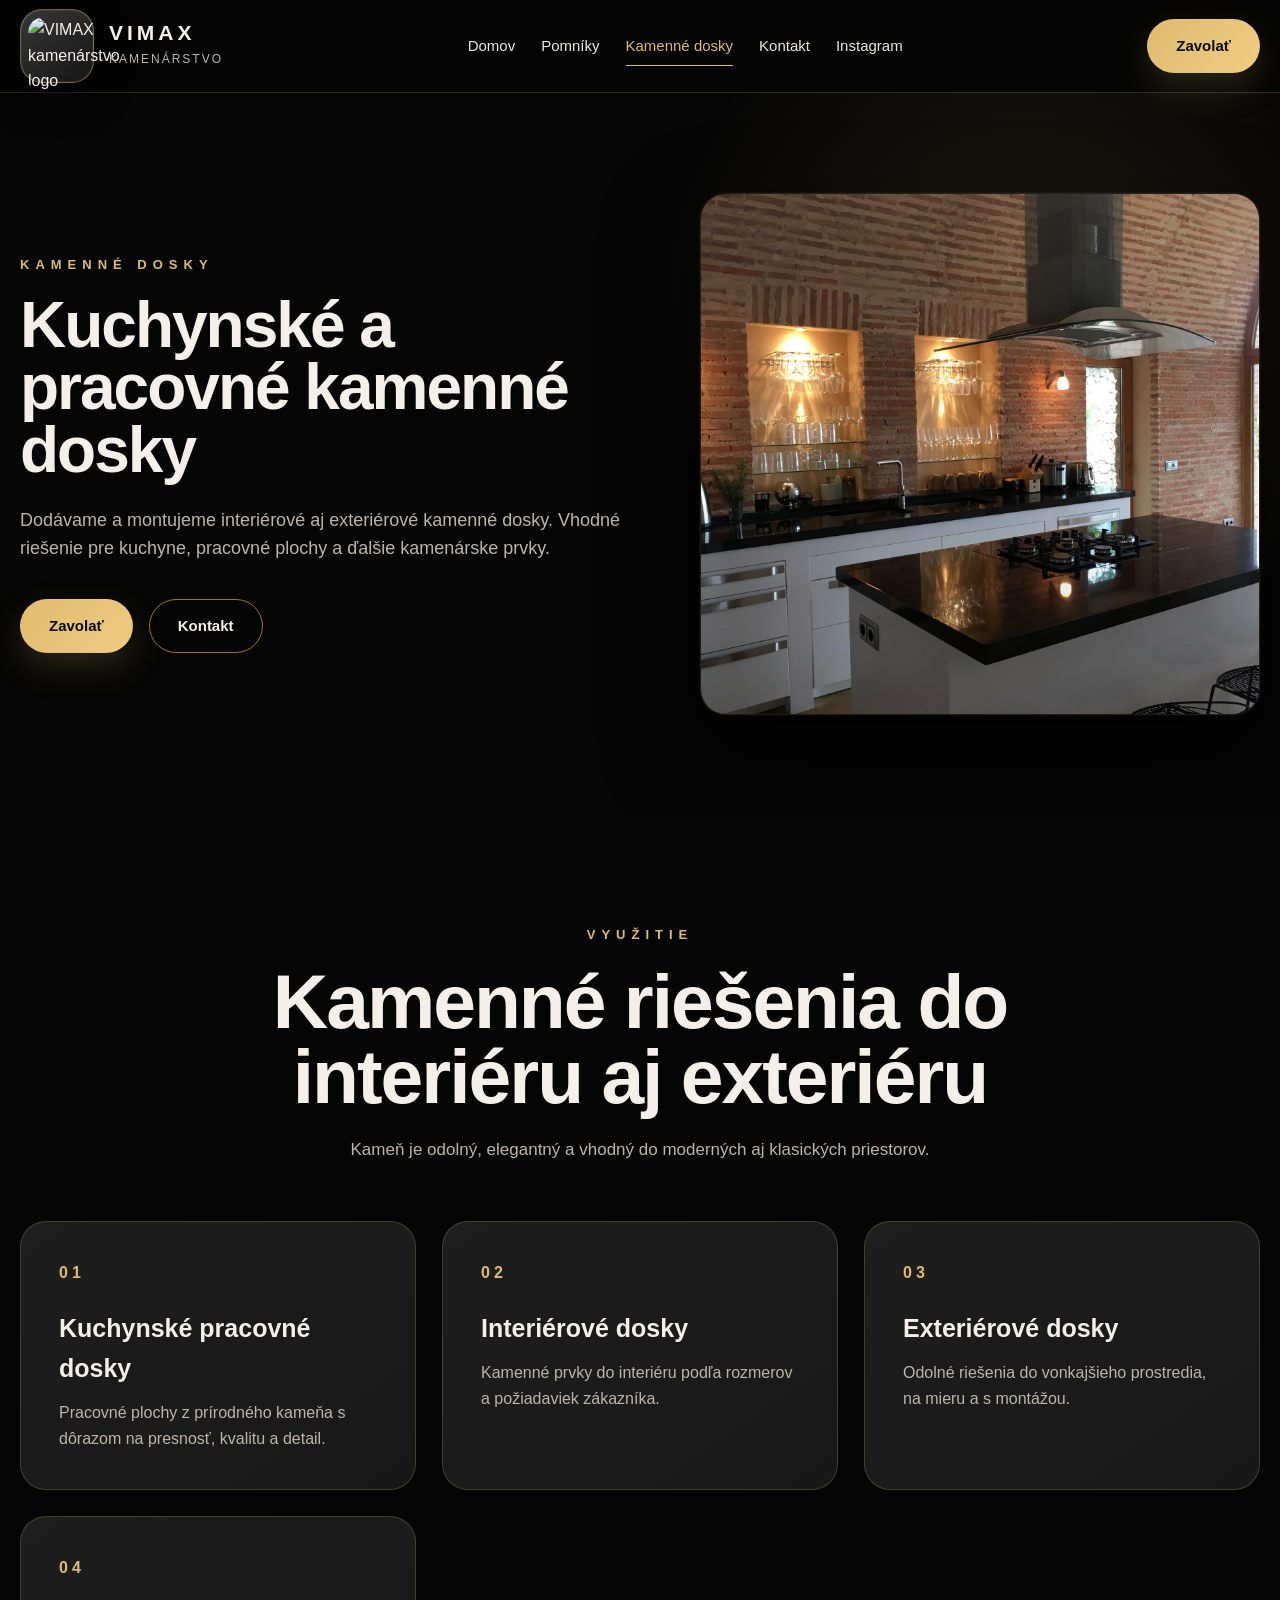
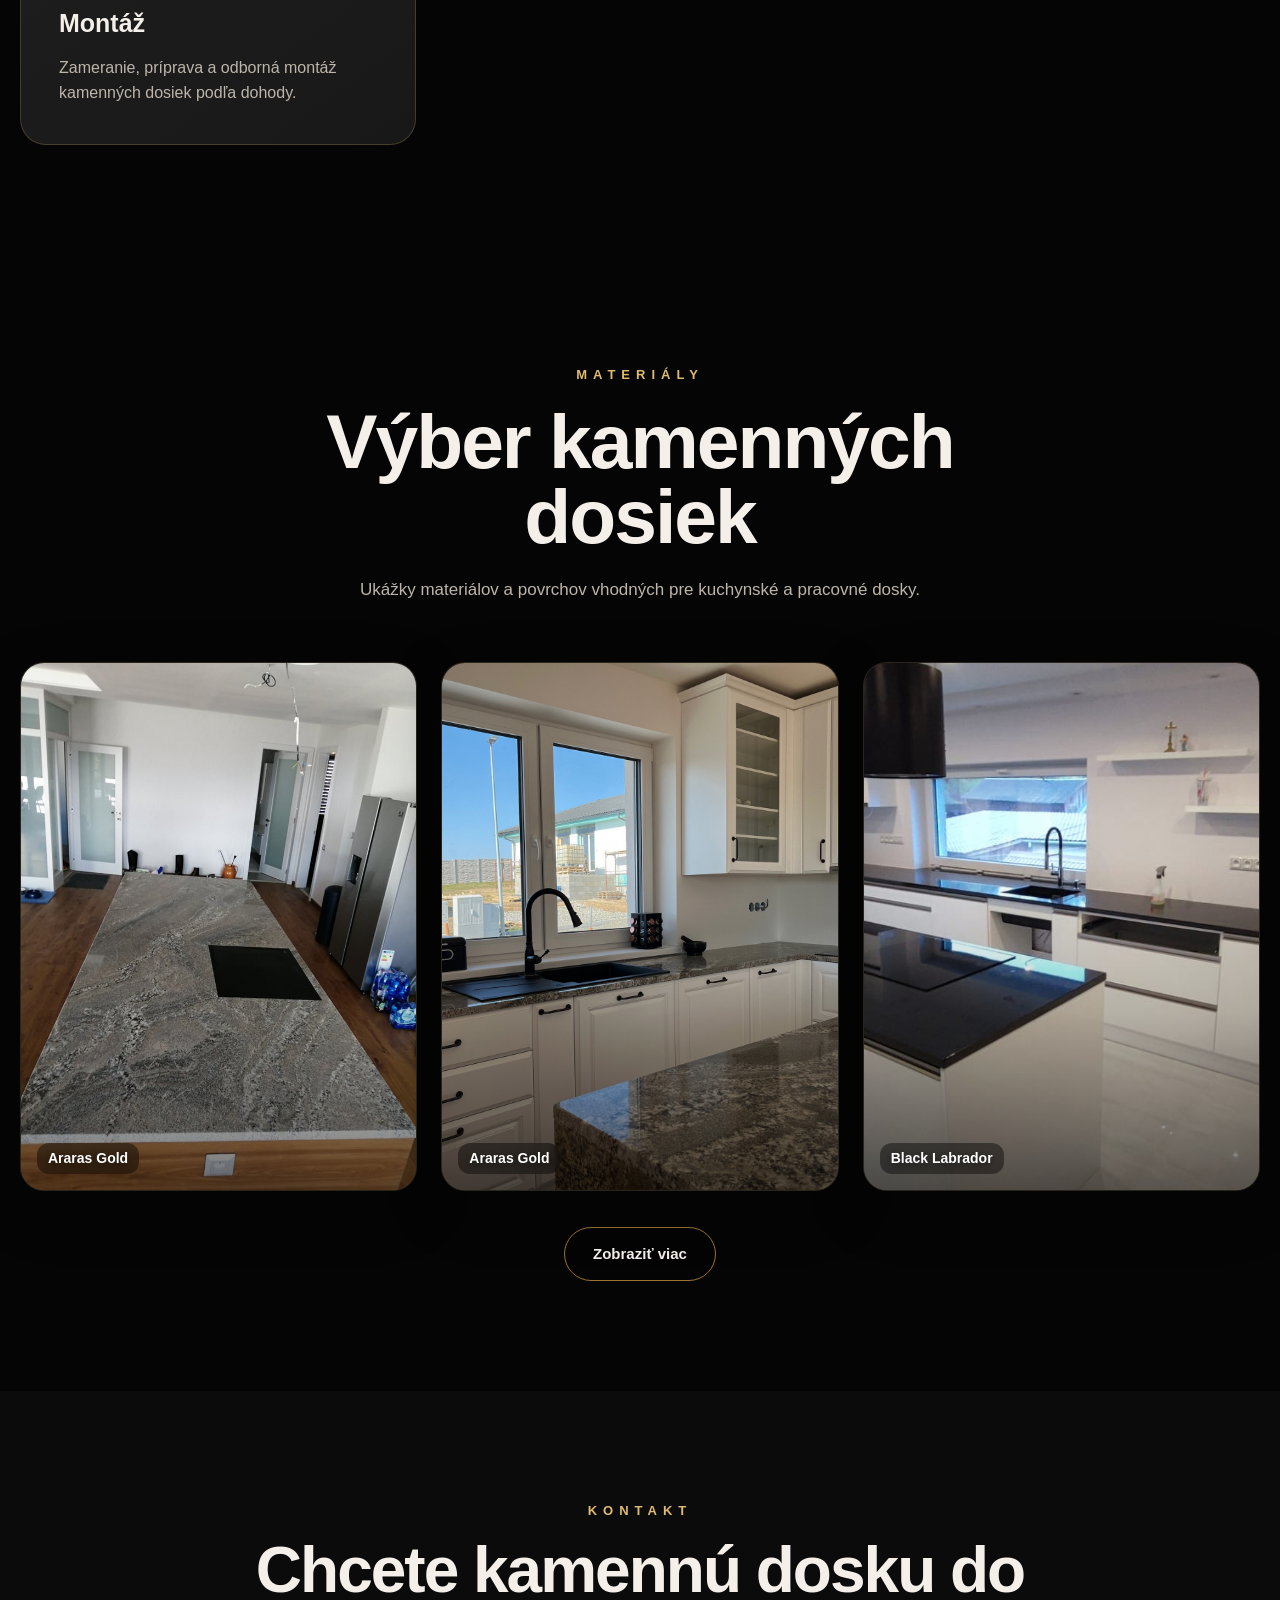
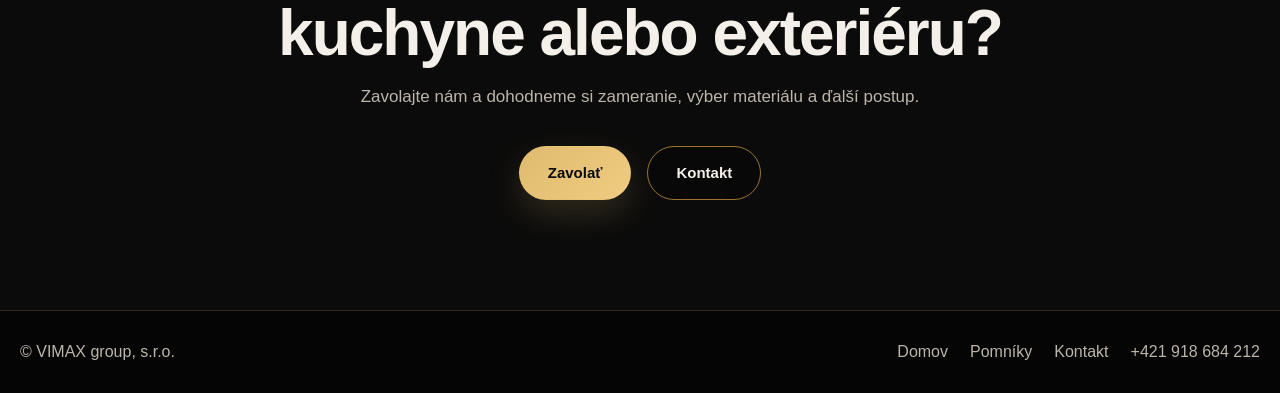
==== commit dc6c01b4: "Update dosky.html" ====
--- a/dosky.html
+++ b/dosky.html
@@ -11,17 +11,17 @@
     content="Interiérové a exteriérové kamenné dosky, kuchynské pracovné dosky, žula a prírodný kameň s montážou."
   />
 
-  <link rel="icon" type="image/jpeg" href="images/logo-vimax.jpeg" />
-  <link rel="apple-touch-icon" href="images/logo-vimax.jpeg" />
+ <link rel="icon" type="image/png" href="/favicon.png" />
+<link rel="apple-touch-icon" href="/favicon.png" />
 
   <!-- Google tag (gtag.js) -->
-  <script async src="https://www.googletagmanager.com/gtag/js?id=G-RZ22SXC6H9"></script>
+  <script async src="https://www.googletagmanager.com/gtag/js?id=G-RZ22SXC6M9"></script>
   <script>
     window.dataLayer = window.dataLayer || [];
     function gtag(){dataLayer.push(arguments);}
     gtag('js', new Date());
 
-    gtag('config', 'G-RZ22SXC6H9');
+    gtag('config', 'G-RZ22SXC6M9');
   </script>
 
   <link rel="stylesheet" href="style.css?v=9" />
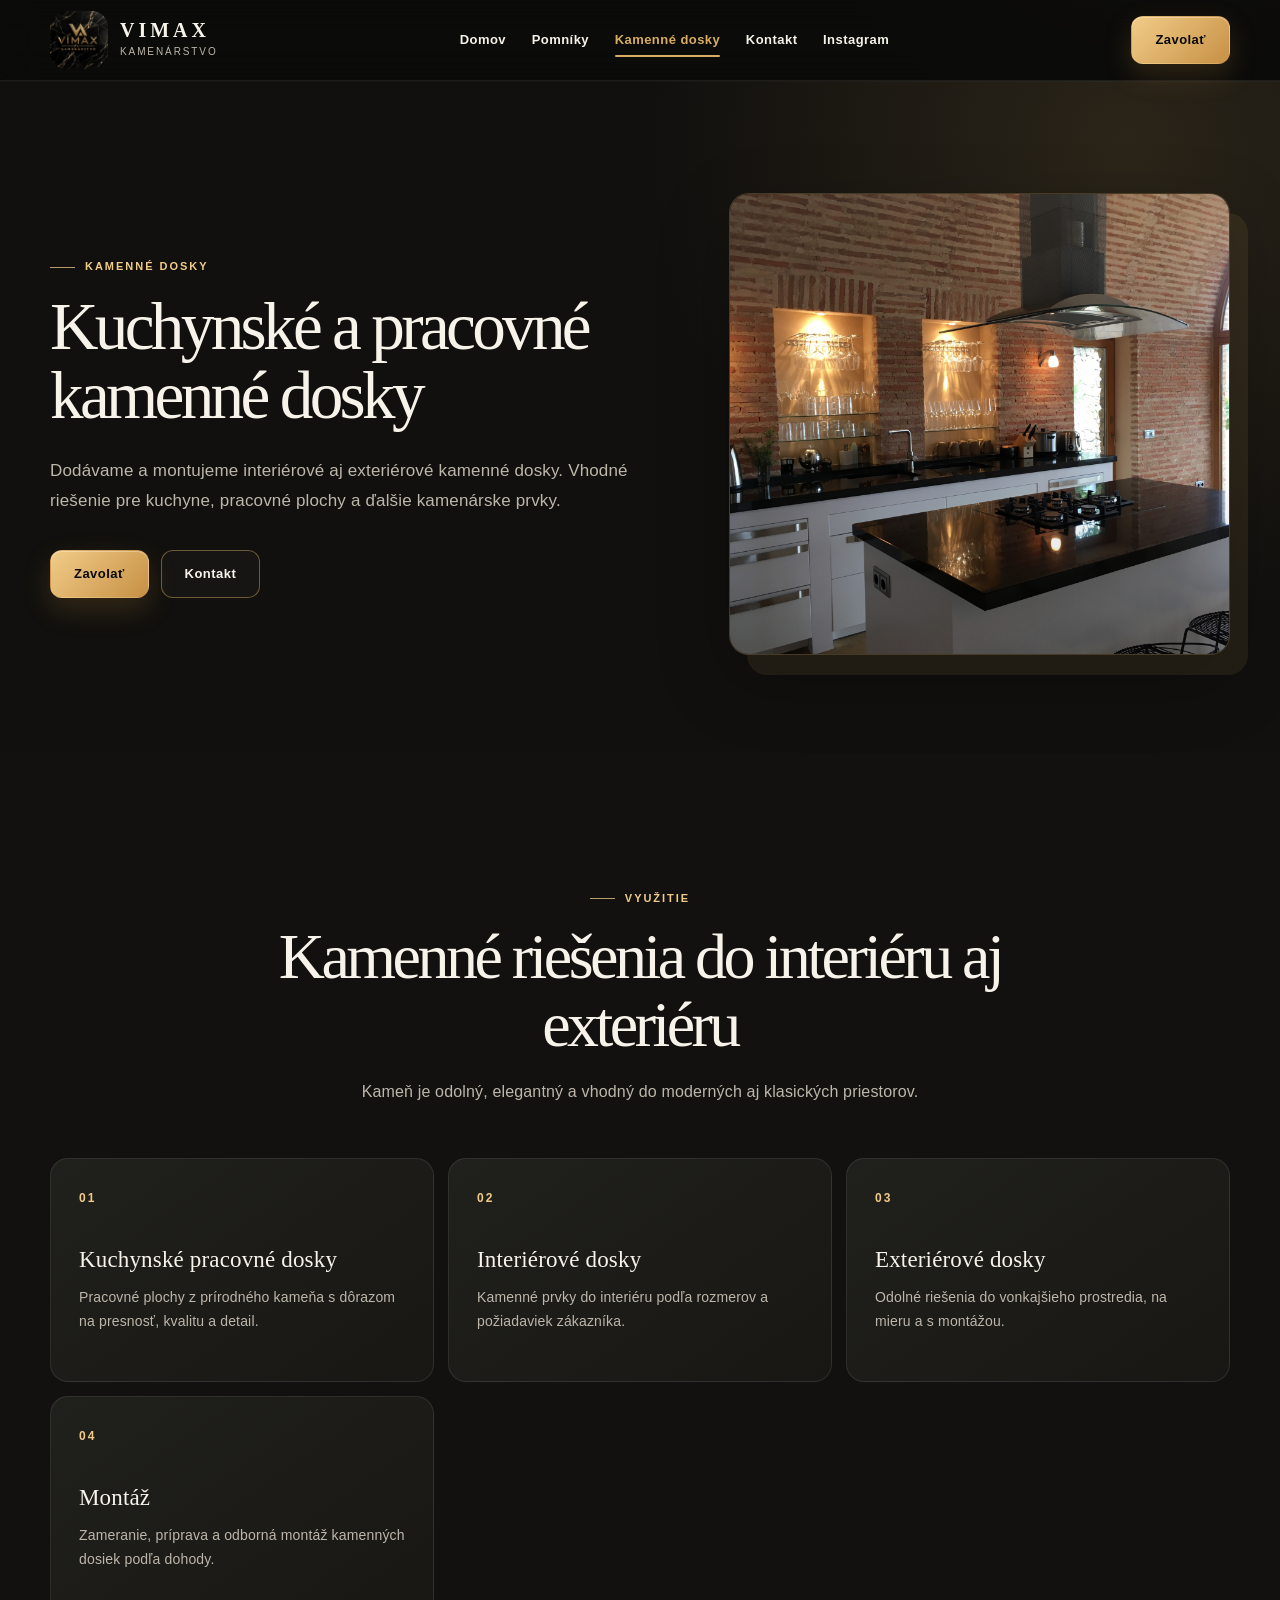
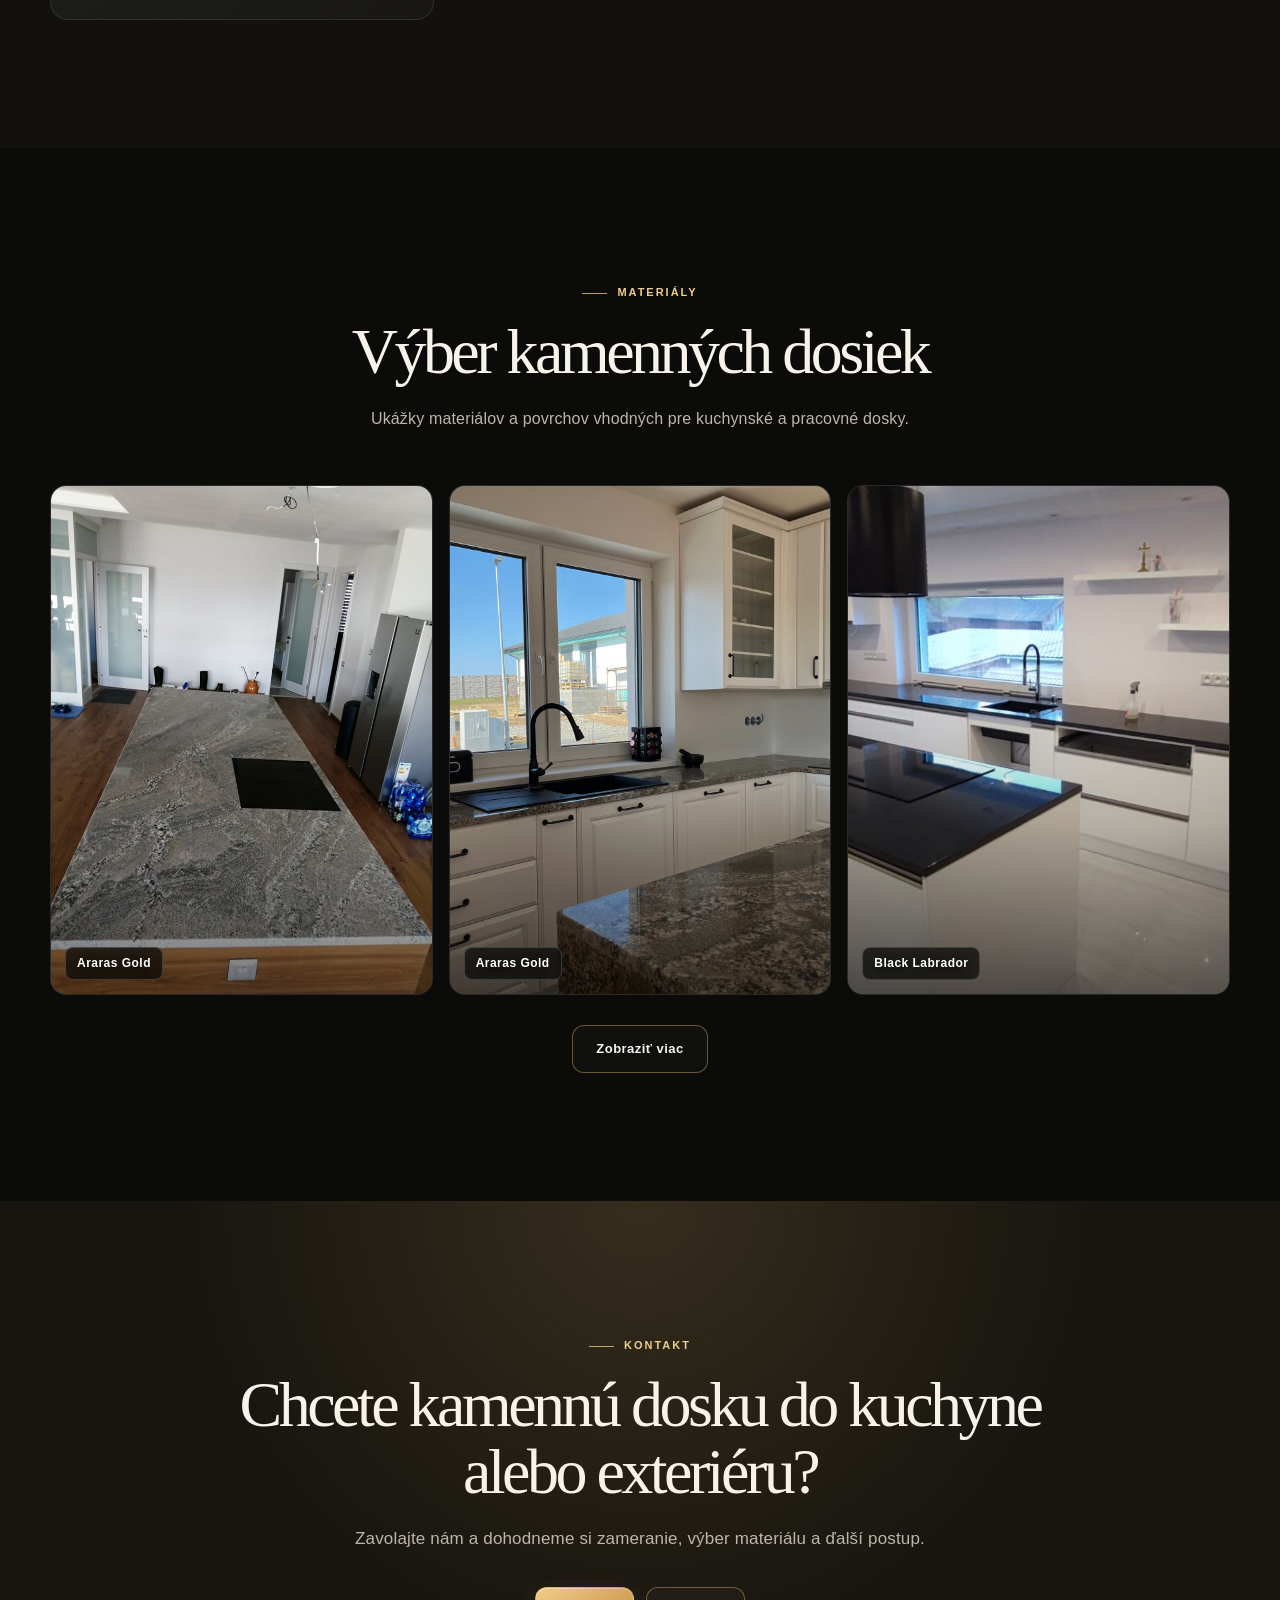
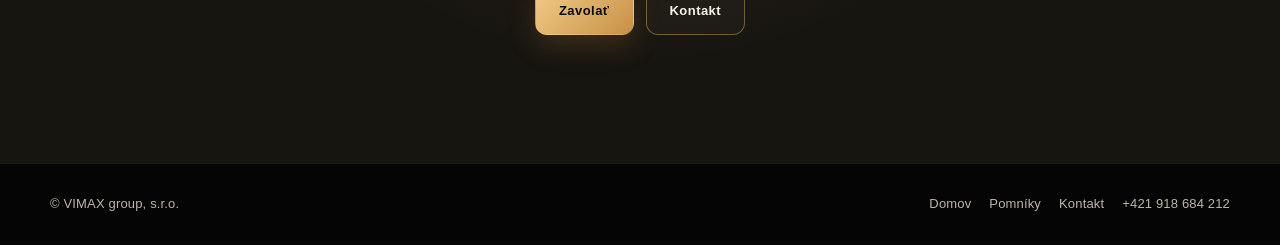
==== commit 855baab5: "Add files via upload" ====
--- a/dosky.html
+++ b/dosky.html
@@ -24,7 +24,7 @@
     gtag('config', 'G-RZ22SXC6M9');
   </script>
 
-  <link rel="stylesheet" href="style.css?v=9" />
+  <link rel="stylesheet" href="style.css?v=10" />
 </head>
 
 <body>
@@ -34,7 +34,7 @@
 
       <a href="index.html" class="logo" aria-label="VIMAX kamenárstvo - domov">
         <span class="logo-frame">
-          <img src="images/logo-vimax.jpeg" alt="VIMAX kamenárstvo logo" class="site-logo-img" />
+          <img src="images/logo-vimax.jpeg?v=4" alt="VIMAX kamenárstvo logo" class="site-logo-img" />
         </span>
 
         <span class="logo-text">
--- a/style.css
+++ b/style.css
@@ -1720,3 +1720,866 @@
 transform: translate(-50%, -50%) rotate(-45deg) !important;
 }
 }
+.logo-frame {
+  border: none !important;
+  background: transparent !important;
+  box-shadow: none !important;
+  padding: 0 !important;
+}
+
+.logo-frame img,
+.site-logo-img {
+  border-radius: 18px !important;
+  width: 74px !important;
+  height: 74px !important;
+  object-fit: cover !important;
+}
+
+/* ========================================================================== 
+   VIMAX – refined visual system
+   The rules below deliberately only change presentation.  All page content,
+   links, images and existing functionality stay untouched.
+   ========================================================================== */
+
+:root {
+  --bg: #0b0b0a;
+  --bg-soft: #151411;
+  --card: #1a1916;
+  --card-raised: #201f1b;
+  --text: #f7f3ea;
+  --muted: #bdb6aa;
+  --cream: #f5f1e8;
+  --gold: #d8ad62;
+  --gold-bright: #f1cc88;
+  --gold-dark: #8f642b;
+  --dark-text: #24211c;
+  --border: rgba(216, 173, 98, 0.22);
+  --radius: 24px;
+  --shadow: 0 24px 70px rgba(0, 0, 0, 0.28);
+}
+
+body {
+  font-family: "Segoe UI", "Helvetica Neue", Arial, sans-serif;
+  background:
+    radial-gradient(circle at 92% -8%, rgba(216, 173, 98, 0.12), transparent 27rem),
+    radial-gradient(circle at 0 42%, rgba(126, 93, 45, 0.1), transparent 25rem),
+    var(--bg);
+  letter-spacing: 0.01em;
+}
+
+body::selection {
+  background: var(--gold);
+  color: #16120b;
+}
+
+.container {
+  width: min(1180px, calc(100% - 48px));
+}
+
+/* Header */
+.site-header {
+  background: rgba(11, 11, 10, 0.82);
+  border-bottom-color: rgba(255, 255, 255, 0.08);
+  box-shadow: 0 1px 0 rgba(255, 255, 255, 0.025);
+}
+
+.header-inner {
+  min-height: 80px;
+  gap: 24px;
+}
+
+.logo {
+  gap: 12px;
+}
+
+.logo-frame,
+.logo-frame img,
+.site-logo-img {
+  width: 58px !important;
+  height: 58px !important;
+  border-radius: 16px !important;
+}
+
+.logo-text strong {
+  font-family: Georgia, "Times New Roman", serif;
+  font-size: 20px;
+  letter-spacing: 0.2em;
+}
+
+.logo-text small {
+  margin-top: 4px;
+  font-size: 10px;
+  letter-spacing: 0.19em;
+}
+
+.nav-links {
+  gap: clamp(16px, 2vw, 28px);
+  font-size: 13px;
+  font-weight: 700;
+  letter-spacing: 0.035em;
+}
+
+.nav-links a {
+  padding: 9px 0;
+}
+
+.nav-links a::after {
+  bottom: 2px;
+  height: 2px;
+  border-radius: 999px;
+}
+
+/* Shared controls */
+.btn {
+  min-height: 48px;
+  padding: 0 23px;
+  border-radius: 12px;
+  font-size: 13px;
+  font-weight: 800;
+  letter-spacing: 0.035em;
+  transition: transform 180ms ease, box-shadow 180ms ease, background 180ms ease, border-color 180ms ease, color 180ms ease;
+}
+
+.btn-primary {
+  background: linear-gradient(135deg, var(--gold-bright), #c79045);
+  box-shadow: 0 11px 28px rgba(183, 130, 61, 0.22), inset 0 1px 0 rgba(255, 255, 255, 0.32);
+}
+
+.btn-primary:hover {
+  background: linear-gradient(135deg, #f5d89b, #ce974c);
+  box-shadow: 0 15px 32px rgba(183, 130, 61, 0.32);
+  transform: translateY(-2px);
+}
+
+.btn-outline {
+  border-color: rgba(216, 173, 98, 0.45);
+  background: rgba(255, 255, 255, 0.025);
+}
+
+.btn-outline:hover {
+  color: #fff8e9;
+  border-color: var(--gold-bright);
+  background: rgba(216, 173, 98, 0.1);
+  transform: translateY(-2px);
+}
+
+.btn-outline.dark {
+  color: var(--dark-text);
+  border-color: rgba(104, 73, 31, 0.35);
+  background: transparent;
+}
+
+.btn-outline.dark:hover {
+  color: #5f401a;
+  background: rgba(216, 173, 98, 0.12);
+}
+
+a:focus-visible,
+button:focus-visible {
+  outline: 3px solid var(--gold-bright);
+  outline-offset: 4px;
+}
+
+/* Main landing hero */
+.hero {
+  min-height: min(790px, calc(100vh - 80px));
+  padding: clamp(96px, 13vw, 150px) 0 clamp(76px, 9vw, 108px);
+  background: #0b0b0a;
+}
+
+.hero::before {
+  opacity: 0.2;
+  filter: grayscale(48%) contrast(1.16) brightness(0.42);
+  transform: scale(1.08);
+}
+
+.hero::after {
+  background:
+    radial-gradient(circle at 50% 24%, rgba(216, 173, 98, 0.18), transparent 27%),
+    linear-gradient(180deg, rgba(11, 11, 10, 0.66), rgba(11, 11, 10, 0.9) 74%, #0b0b0a);
+}
+
+.hero-no-image .hero-content {
+  max-width: 940px;
+}
+
+.eyebrow {
+  display: inline-flex;
+  align-items: center;
+  gap: 10px;
+  color: var(--gold-bright);
+  font-size: 11px;
+  letter-spacing: 0.18em;
+  line-height: 1.25;
+  margin-bottom: 18px;
+}
+
+.eyebrow::before {
+  content: "";
+  width: 25px;
+  height: 1px;
+  background: currentColor;
+  opacity: 0.75;
+}
+
+.hero h1,
+.page-hero h1,
+.section-heading h2,
+.about-content h2,
+.about-simple h2,
+.simple-cta h2 {
+  font-family: Georgia, "Times New Roman", serif;
+  font-weight: 500;
+  letter-spacing: -0.055em;
+}
+
+.hero h1 {
+  max-width: 920px;
+  font-size: clamp(49px, 6.2vw, 82px);
+  line-height: 0.99;
+}
+
+.hero-text {
+  max-width: 740px;
+  margin-top: 26px;
+  color: rgba(247, 243, 234, 0.86);
+  font-size: 17px;
+  line-height: 1.8;
+}
+
+.hero-actions {
+  margin-top: 34px;
+  gap: 12px;
+}
+
+.hero-info {
+  max-width: 1040px;
+  gap: 12px;
+  margin-top: 58px;
+}
+
+.hero-info div {
+  min-height: 124px;
+  padding: 22px 24px;
+  border: 1px solid rgba(255, 255, 255, 0.11);
+  border-radius: 16px;
+  background: linear-gradient(145deg, rgba(255, 255, 255, 0.1), rgba(255, 255, 255, 0.035));
+  box-shadow: none;
+}
+
+.hero-info strong {
+  color: var(--gold-bright);
+  font-size: 12px;
+  letter-spacing: 0.08em;
+  text-transform: uppercase;
+}
+
+.hero-info span {
+  color: rgba(247, 243, 234, 0.78);
+  font-size: 13px;
+  line-height: 1.55;
+}
+
+/* Internal pages */
+.page-hero {
+  position: relative;
+  overflow: hidden;
+  padding: 112px 0 98px;
+  background:
+    radial-gradient(circle at 88% 10%, rgba(216, 173, 98, 0.13), transparent 30rem),
+    #11100e;
+}
+
+.page-hero-grid {
+  grid-template-columns: minmax(0, 1fr) minmax(350px, 0.85fr);
+  gap: clamp(44px, 7vw, 96px);
+}
+
+.page-hero h1 {
+  font-size: clamp(46px, 5.25vw, 72px);
+  line-height: 1.03;
+}
+
+.page-hero p:not(.eyebrow) {
+  max-width: 620px;
+  margin-top: 25px;
+  color: var(--muted);
+  font-size: 17px;
+  line-height: 1.78;
+}
+
+.page-hero-image,
+.hero-image,
+.about-image {
+  border: 1px solid rgba(216, 173, 98, 0.25);
+  border-radius: 20px;
+  background: #161512;
+  box-shadow: 18px 20px 0 rgba(216, 173, 98, 0.09), var(--shadow);
+}
+
+.page-hero-image img,
+.hero-image img,
+.about-image img {
+  min-height: 460px;
+  height: 100%;
+  object-fit: cover;
+}
+
+/* Section rhythm and headings */
+.section {
+  padding: clamp(76px, 10vw, 128px) 0;
+}
+
+.dark-section {
+  position: relative;
+  background: #12110f;
+}
+
+.gallery-section {
+  background: #0b0b0a;
+}
+
+.split-section {
+  background: #151310;
+}
+
+.about-section {
+  background:
+    radial-gradient(circle at 10% 15%, rgba(216, 173, 98, 0.1), transparent 28rem),
+    #11100e;
+}
+
+.section-heading {
+  max-width: 760px;
+  margin-bottom: 52px;
+}
+
+.section-heading.center {
+  margin-left: auto;
+  margin-right: auto;
+}
+
+.section-heading h2,
+.about-content h2,
+.about-simple h2,
+.simple-cta h2 {
+  font-size: clamp(39px, 5vw, 64px);
+  line-height: 1.05;
+}
+
+.section-heading p:not(.eyebrow) {
+  margin-top: 20px;
+  color: var(--muted);
+  font-size: 16px;
+  line-height: 1.75;
+}
+
+/* Service cards */
+.services-grid {
+  gap: 14px;
+}
+
+.service-card {
+  min-height: 224px;
+  padding: 30px 28px;
+  border: 1px solid rgba(255, 255, 255, 0.09);
+  border-radius: 18px;
+  background: linear-gradient(145deg, #20201c, #181714);
+  box-shadow: none;
+  transition: transform 200ms ease, border-color 200ms ease, background 200ms ease, box-shadow 200ms ease;
+}
+
+.service-card:hover {
+  transform: translateY(-5px);
+  border-color: rgba(216, 173, 98, 0.52);
+  background: linear-gradient(145deg, #27251f, #1a1915);
+  box-shadow: 0 18px 34px rgba(0, 0, 0, 0.2);
+}
+
+.service-card > span {
+  color: var(--gold-bright);
+  font-size: 12px;
+  letter-spacing: 0.18em;
+}
+
+.service-card h3 {
+  margin-top: 38px;
+  font-family: Georgia, "Times New Roman", serif;
+  font-size: 23px;
+  font-weight: 500;
+  line-height: 1.18;
+}
+
+.service-card p {
+  margin-top: 13px;
+  color: var(--muted);
+  font-size: 14px;
+  line-height: 1.7;
+}
+
+/* Visual navigation cards */
+.preview-grid {
+  gap: 18px;
+}
+
+.preview-card {
+  min-height: 510px;
+  border: 1px solid rgba(255, 255, 255, 0.1);
+  border-radius: 20px;
+  box-shadow: none;
+}
+
+.preview-card::after {
+  background: linear-gradient(180deg, rgba(7, 7, 6, 0.02) 18%, rgba(7, 7, 6, 0.9) 100%);
+}
+
+.preview-card:hover {
+  border-color: rgba(216, 173, 98, 0.5);
+}
+
+.preview-card div {
+  padding: 32px;
+}
+
+.preview-card h3 {
+  max-width: 400px;
+  font-family: Georgia, "Times New Roman", serif;
+  font-size: clamp(31px, 3.2vw, 44px);
+  font-weight: 500;
+  line-height: 1.08;
+}
+
+.preview-card span {
+  display: inline-flex;
+  align-items: center;
+  gap: 8px;
+  margin-top: 21px;
+  color: var(--gold-bright);
+  font-size: 12px;
+  font-weight: 800;
+  letter-spacing: 0.08em;
+  text-transform: uppercase;
+}
+
+.preview-card span::after {
+  content: "→";
+  font-size: 17px;
+  transition: transform 180ms ease;
+}
+
+.preview-card:hover span::after {
+  transform: translateX(4px);
+}
+
+/* About */
+.about-simple {
+  max-width: 850px;
+}
+
+.about-simple > p:not(.eyebrow),
+.about-content > p {
+  max-width: 710px;
+  color: var(--muted);
+  font-size: 16px;
+  line-height: 1.82;
+}
+
+.about-simple > p + p {
+  margin-top: 16px;
+}
+
+.benefits-grid {
+  gap: 10px;
+  max-width: 720px;
+}
+
+.benefits-grid div {
+  padding: 15px 17px;
+  border: 1px solid rgba(216, 173, 98, 0.17);
+  border-radius: 12px;
+  background: rgba(255, 255, 255, 0.035);
+  color: #e9e3d9;
+  font-size: 14px;
+}
+
+/* Galleries */
+.gallery-grid {
+  grid-template-columns: repeat(4, minmax(0, 1fr));
+  gap: 14px;
+}
+
+.gallery-card {
+  min-height: 345px;
+  border: 1px solid rgba(255, 255, 255, 0.1);
+  border-radius: 16px;
+  background: #191815;
+  transition: transform 200ms ease, border-color 200ms ease, box-shadow 200ms ease;
+}
+
+.gallery-card img {
+  min-height: 345px;
+}
+
+.gallery-card:hover {
+  transform: translateY(-4px);
+  border-color: rgba(216, 173, 98, 0.58);
+  box-shadow: 0 18px 38px rgba(0, 0, 0, 0.26);
+}
+
+.gallery-card:hover img,
+.material-card:hover img {
+  transform: scale(1.06);
+}
+
+.material-grid {
+  grid-template-columns: repeat(3, minmax(0, 1fr));
+  gap: 16px;
+}
+
+.material-card {
+  min-height: 365px;
+  border: 1px solid rgba(255, 255, 255, 0.1);
+  border-radius: 16px;
+  box-shadow: none;
+}
+
+.material-card img {
+  min-height: 365px;
+}
+
+.material-card:hover {
+  transform: translateY(-4px);
+  border-color: rgba(216, 173, 98, 0.58);
+  box-shadow: 0 18px 38px rgba(0, 0, 0, 0.26);
+}
+
+.material-label,
+.material-card h3 {
+  left: 14px;
+  bottom: 14px;
+  padding: 8px 11px;
+  border: 1px solid rgba(255, 255, 255, 0.17);
+  border-radius: 8px;
+  background: rgba(13, 12, 10, 0.75);
+  font-size: 12px;
+  letter-spacing: 0.04em;
+}
+
+.gallery-actions {
+  margin-top: 30px;
+}
+
+/* Catalog and CTA */
+.catalog-box {
+  margin-top: 70px;
+  padding: 42px;
+  border: 1px solid rgba(216, 173, 98, 0.26);
+  border-radius: 20px;
+  background:
+    linear-gradient(112deg, rgba(216, 173, 98, 0.16), transparent 45%),
+    #1b1915;
+  box-shadow: var(--shadow);
+}
+
+.catalog-box h3 {
+  font-family: Georgia, "Times New Roman", serif;
+  font-size: clamp(29px, 4vw, 46px);
+  font-weight: 500;
+}
+
+.catalog-box p:not(.eyebrow) {
+  max-width: 620px;
+  line-height: 1.7;
+}
+
+.cta-section {
+  background:
+    radial-gradient(circle at 50% 0, rgba(216, 173, 98, 0.16), transparent 29rem),
+    #171510;
+}
+
+.simple-cta {
+  max-width: 820px;
+}
+
+.simple-cta p:not(.eyebrow) {
+  max-width: 620px;
+  margin-left: auto;
+  margin-right: auto;
+  color: var(--muted);
+  line-height: 1.75;
+}
+
+/* Contact */
+.contact-section {
+  background: var(--cream);
+}
+
+.contact-section .eyebrow {
+  color: var(--gold-dark);
+}
+
+.contact-grid {
+  gap: 18px;
+}
+
+.contact-card,
+.map-card {
+  border: 1px solid rgba(70, 55, 32, 0.12);
+  border-radius: 20px;
+  box-shadow: 0 17px 42px rgba(56, 43, 21, 0.11);
+}
+
+.contact-card {
+  padding: clamp(28px, 4vw, 44px);
+}
+
+.contact-card h3 {
+  font-family: Georgia, "Times New Roman", serif;
+  font-size: 32px;
+  font-weight: 500;
+}
+
+.contact-row {
+  padding-bottom: 17px;
+  margin-bottom: 17px;
+  border-bottom: 1px solid rgba(70, 55, 32, 0.1);
+}
+
+.contact-row span {
+  color: var(--gold-dark);
+  font-size: 10px;
+  letter-spacing: 0.15em;
+}
+
+.contact-row p,
+.opening-hours p {
+  line-height: 1.6;
+}
+
+.contact-card hr {
+  margin: 25px 0;
+}
+
+.opening-hours {
+  display: grid;
+  grid-template-columns: 1fr 1fr;
+  column-gap: 28px;
+}
+
+.opening-hours strong {
+  grid-column: 1 / -1;
+}
+
+.contact-buttons {
+  gap: 10px;
+}
+
+.map-card iframe {
+  min-height: 100%;
+}
+
+/* Footer and overlays */
+.footer {
+  padding: 30px 0;
+  border-top-color: rgba(255, 255, 255, 0.09);
+}
+
+.footer-inner {
+  font-size: 13px;
+}
+
+.footer-inner div {
+  gap: 18px;
+}
+
+.lightbox {
+  background: rgba(8, 8, 7, 0.96);
+  backdrop-filter: blur(12px);
+}
+
+.lightbox img {
+  border: 1px solid rgba(216, 173, 98, 0.32);
+  border-radius: 14px;
+}
+
+.lightbox-close {
+  top: 18px;
+  right: 20px;
+  border-color: rgba(255, 255, 255, 0.18);
+  background: rgba(29, 28, 24, 0.9);
+}
+
+/* Responsive presentation */
+@media (max-width: 1050px) {
+  .header-inner { gap: 16px; }
+  .nav-links { gap: 15px; }
+  .header-call { padding: 0 17px; }
+
+  .page-hero-grid,
+  .contact-grid { grid-template-columns: 1fr; }
+
+  .page-hero-image { max-width: 740px; }
+  .map-card iframe { min-height: 420px; }
+  .gallery-grid { grid-template-columns: repeat(3, minmax(0, 1fr)); }
+}
+
+@media (max-width: 820px) {
+  body { padding-bottom: 82px; }
+  .container { width: min(100% - 32px, 1180px); }
+
+  .site-header { background: rgba(11, 11, 10, 0.95); }
+  .header-inner { min-height: 72px; }
+  .logo-frame,
+  .logo-frame img,
+  .site-logo-img { width: 48px !important; height: 48px !important; border-radius: 14px !important; }
+
+  .burger {
+    width: 46px !important;
+    height: 46px !important;
+    border-color: rgba(216, 173, 98, 0.42);
+    border-radius: 12px !important;
+  }
+
+  .nav-links {
+    top: 80px;
+    left: 16px;
+    right: 16px;
+    max-height: calc(100vh - 96px);
+    padding: 10px 20px;
+    border: 1px solid rgba(216, 173, 98, 0.25);
+    border-radius: 18px;
+    background: rgba(25, 24, 21, 0.98);
+    box-shadow: 0 24px 55px rgba(0, 0, 0, 0.46);
+  }
+
+  .nav-links a { padding: 16px 0; }
+
+  .hero {
+    min-height: auto;
+    padding: 72px 0 66px;
+  }
+
+  .hero::before { opacity: 0.13; }
+  .hero h1 { font-size: clamp(42px, 12vw, 59px); }
+  .hero-text { font-size: 15px; line-height: 1.7; }
+  .hero-actions { margin-top: 28px; }
+  .hero-actions .btn { min-height: 52px; }
+
+  .hero-info {
+    grid-template-columns: 1fr;
+    margin-top: 36px;
+  }
+
+  .hero-info div { min-height: auto; padding: 17px 18px; }
+
+  .page-hero {
+    padding: 70px 0 62px;
+  }
+
+  .page-hero h1 { font-size: clamp(39px, 10vw, 55px); }
+  .page-hero p:not(.eyebrow) { font-size: 15px; line-height: 1.72; }
+  .page-hero-image,
+  .hero-image,
+  .about-image { box-shadow: 10px 12px 0 rgba(216, 173, 98, 0.09), var(--shadow); }
+  .page-hero-image img,
+  .hero-image img,
+  .about-image img { min-height: 300px; }
+
+  .section { padding: 68px 0; }
+  .section-heading { margin-bottom: 34px; }
+  .section-heading h2,
+  .about-content h2,
+  .about-simple h2,
+  .simple-cta h2 { font-size: clamp(34px, 9vw, 47px); }
+  .section-heading p:not(.eyebrow) { font-size: 15px; }
+
+  .services-grid { grid-template-columns: 1fr; gap: 10px; }
+  .service-card {
+    min-height: auto;
+    padding: 23px 20px;
+    flex-direction: row;
+    gap: 15px;
+  }
+  .service-card h3 { margin-top: 0; font-size: 21px; }
+  .service-card p { margin-top: 8px; font-size: 13px; }
+  .service-card > span { min-width: 27px; padding-top: 4px; }
+
+  .preview-grid { grid-template-columns: 1fr; gap: 14px; }
+  .preview-card { min-height: 400px; }
+  .preview-card img { min-height: 400px; }
+  .preview-card div { padding: 24px; }
+  .preview-card h3 { font-size: 34px; }
+
+  .benefits-grid { grid-template-columns: 1fr; }
+  .benefits-grid div { padding: 13px 14px; }
+
+  .gallery-grid { grid-template-columns: repeat(2, minmax(0, 1fr)); gap: 10px; }
+  .gallery-card,
+  .gallery-card img { min-height: 205px; }
+
+  .material-grid { grid-template-columns: repeat(2, minmax(0, 1fr)) !important; gap: 10px !important; }
+  .material-card,
+  .material-card img { min-height: 205px !important; height: 205px !important; }
+  .material-label,
+  .material-card h3 { left: 10px; bottom: 10px; font-size: 10px !important; }
+
+  .catalog-box { margin-top: 42px; padding: 27px 23px; align-items: stretch; }
+  .catalog-box .btn { width: 100%; }
+  .gallery-actions .btn { width: 100%; }
+
+  .simple-cta { text-align: left; }
+  .simple-cta p:not(.eyebrow) { margin-left: 0; }
+  .simple-cta .hero-actions { justify-content: flex-start; }
+
+  .contact-card { padding: 28px 22px; }
+  .contact-card h3 { font-size: 28px; }
+  .opening-hours { grid-template-columns: 1fr; }
+  .map-card iframe { min-height: 320px; }
+  .contact-buttons .btn { width: 100%; }
+
+  .footer-inner { font-size: 13px; }
+  .footer-inner div { gap: 8px; }
+
+  .mobile-call-fixed {
+    left: 16px;
+    right: 16px;
+    bottom: 14px;
+    min-height: 54px;
+    border-radius: 13px;
+    box-shadow: 0 13px 28px rgba(0, 0, 0, 0.35), inset 0 1px 0 rgba(255,255,255,0.3);
+  }
+}
+
+@media (max-width: 420px) {
+  .container { width: min(100% - 24px, 1180px); }
+  .hero h1 { font-size: 40px; }
+  .section-heading h2,
+  .about-content h2,
+  .about-simple h2,
+  .simple-cta h2 { font-size: 33px; }
+  .preview-card,
+  .preview-card img { min-height: 350px; }
+  .preview-card h3 { font-size: 30px; }
+  .gallery-card,
+  .gallery-card img,
+  .material-card,
+  .material-card img { min-height: 170px !important; height: 170px !important; }
+}
+
+@media (prefers-reduced-motion: reduce) {
+  *, *::before, *::after {
+    scroll-behavior: auto !important;
+    transition-duration: 0.01ms !important;
+    animation-duration: 0.01ms !important;
+  }
+}
+@media (max-width: 820px) {
+  body {
+    padding-bottom: 0;
+  }
+
+  .mobile-call-fixed {
+    display: none;
+  }
+}
